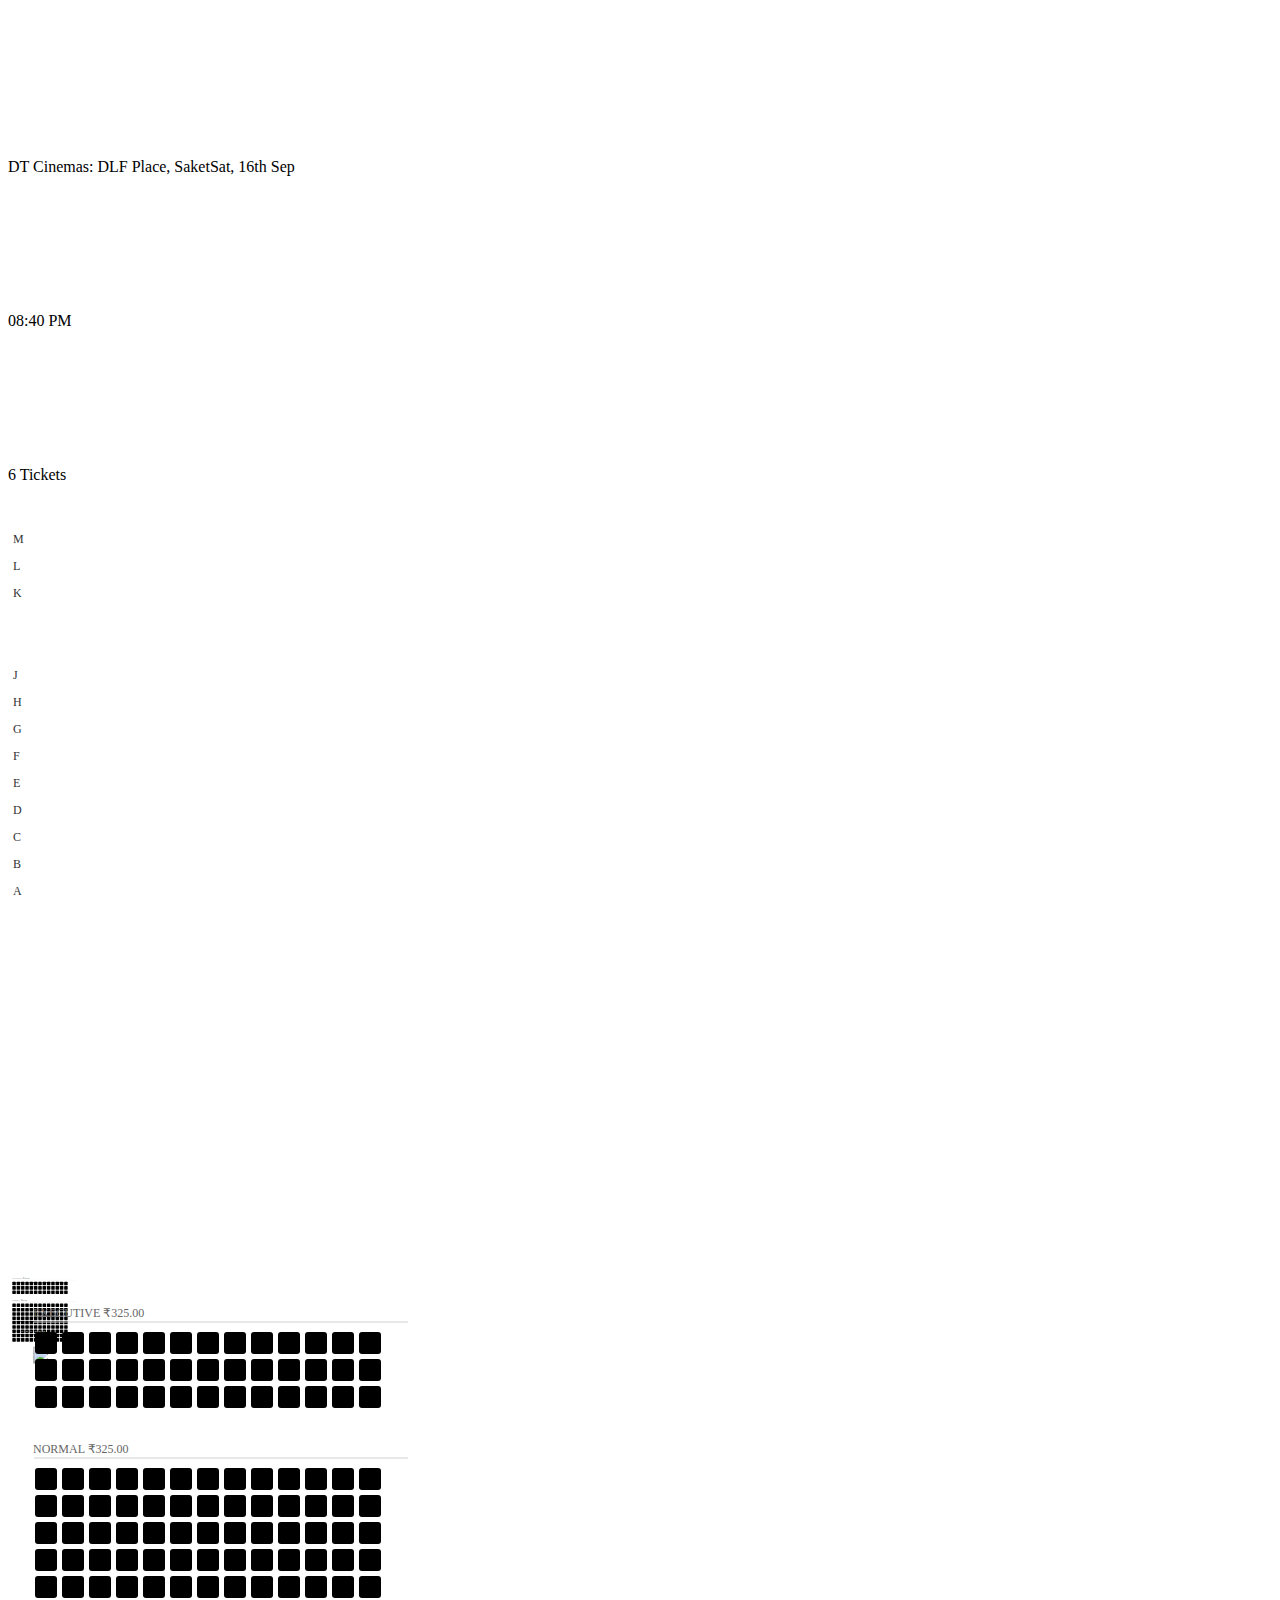
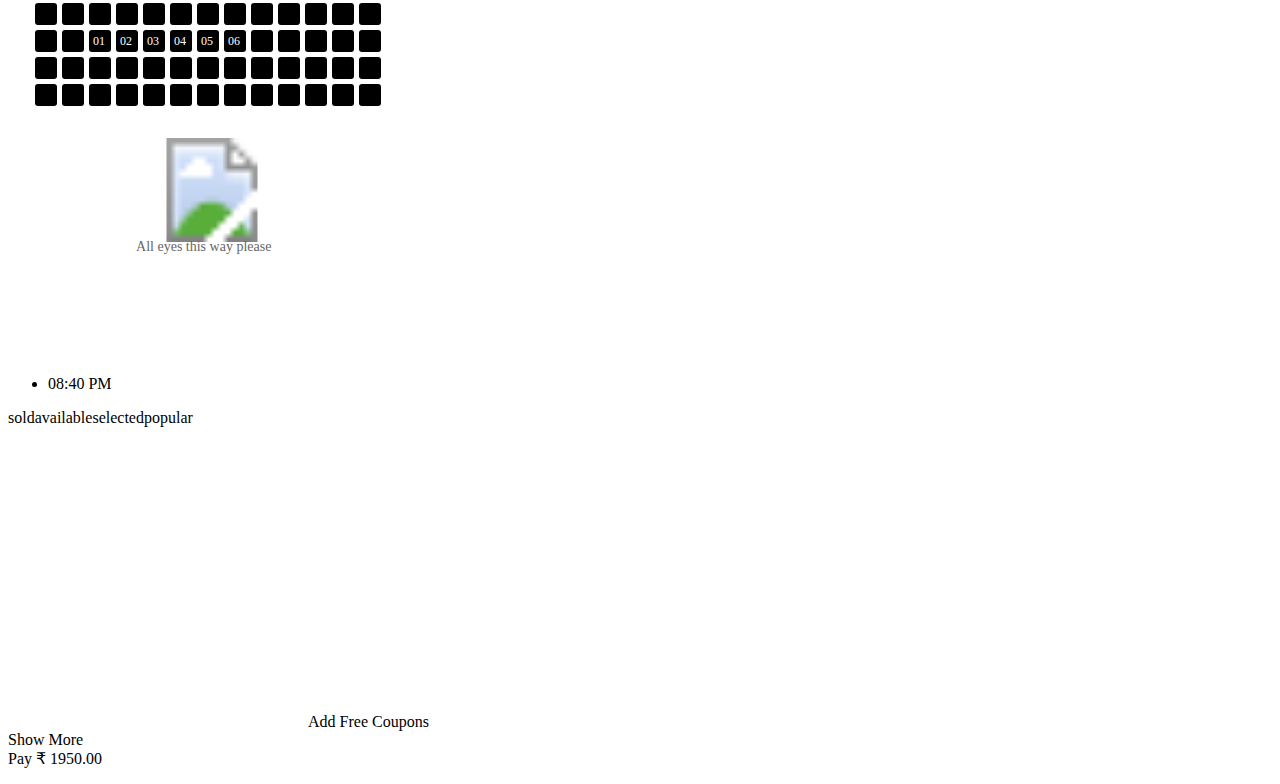
==== one/index.html @ 0345026f "HTML Created" ====
<html data-reactroot="" data-reactid="1" data-react-checksum="-1958688415" class="gr__in_bookmyshow_com"><head data-reactid="2"><title data-reactid="3">American Assassin Movie, Showtimes in Ncr &amp; Online Ticket Booking</title><meta name="keywords" content="American Assassin movie, movie show timings, online tickets, English movies, movies in Ncr" data-reactid="4"><meta name="description" content="Online movie ticket booking for a Action,Thriller film American Assassin with release date, show timings, cinemas &amp; theaters in Ncr on BookMyShow." data-reactid="5"><meta name="viewport" content="width=device-width, height=device-height, initial-scale=1.0, user-scalable=no, minimum-scale=1.0, maximum-scale=1.0" data-reactid="6"><meta name="google-site-verification" content="_uZ97uwua5eM_Wk2SSW-F2wYvZArYdITV6jAatugg00" data-reactid="7"><meta charset="UTF-8" data-reactid="8"><script type="text/javascript" defer="" src="https://d2r1yp2w7bby2u.cloudfront.net/js/a.js"></script><script defer="" src="//www.googletagmanager.com/gtm.js?id=GTM-NJL2Q2Q"></script><script data-reactid="9">(function(a,s,y,n,c,h,i,d,e){s.className+=' '+y;h.start=1*new Date; h.end=i=function()
			{s.className=s.className.replace(RegExp(' ?'+y),'')};
			(a[n]=a[n]||[]).hide=h;setTimeout(function(){i();h.end=null},c);h.timeout=c; })
			(window,document.documentElement,'async-hide','dataLayer',4000, {'GTM-55MRCSJ':true});</script><meta name="mobile-web-app-capable" content="yes" data-reactid="10"><meta name="apple-mobile-web-app-status-bar-style" content="black-translucent" data-reactid="11"><meta name="apple-mobile-web-app-title" content="BookMyShow" data-reactid="12"><meta name="theme-color" content="#333545" data-reactid="13"><meta property="fb:app_id" content="165665113451029" data-reactid="14"><link rel="stylesheet" type="text/css" id="chunk-seatlayoutchunk" href="/chunks/css/seatlayoutchunk.3e99d21cccfb753f07cd.css"><link rel="preconnect" href="//in.bmscdn.com" data-reactid="15"><link rel="preconnect" href="//in.bmscdn.com/m6" data-reactid="16"><link rel="preconnect" href="//fonts.gstatic.com" data-reactid="17"><style data-reactid="18">
				@font-face {font-family: 'Roboto';font-style: normal;font-weight: 300;src: local('Roboto Light'), local('Roboto-Light'), url(https://fonts.gstatic.com/s/roboto/v15/Hgo13k-tfSpn0qi1SFdUfbO3LdcAZYWl9Si6vvxL-qU.woff) format('woff');}
				@font-face {font-family: 'Roboto';font-style: normal; font-weight: 400; src: local('Roboto'), local('Roboto-Regular'), url(https://fonts.gstatic.com/s/roboto/v15/CrYjSnGjrRCn0pd9VQsnFOvvDin1pK8aKteLpeZ5c0A.woff) format('woff');}
				@font-face {font-family: 'Roboto';font-style: normal;font-weight: 500;src: local('Roboto Medium'), local('Roboto-Medium'), url(https://fonts.gstatic.com/s/roboto/v15/RxZJdnzeo3R5zSexge8UUbO3LdcAZYWl9Si6vvxL-qU.woff) format('woff');}
				@font-face {font-family: 'Roboto';font-style: normal;font-weight: 700;src: local('Roboto Bold'), local('Roboto-Bold'), url(https://fonts.gstatic.com/s/roboto/v15/d-6IYplOFocCacKzxwXSOLO3LdcAZYWl9Si6vvxL-qU.woff) format('woff');}
				@font-face {font-family: 'Handlee';font-style: normal;font-weight: 400;src: local('Handlee Regular'), local('Handlee-Regular'), url(https://fonts.gstatic.com/s/handlee/v5/lXdgF9zSHTlhzKRElEhHowLUuEpTyoUstqEm5AMlJo4.woff) format('woff');}
			</style><link rel="stylesheet" type="text/css" href="/chunks/css/app.9d5511a86824ffcafd29.css" data-reactid="19"><style id="chunk-showtimeschunk" charset="UTF-8" data-reactid="20">._touch .format-selector-wrapper .format-selector .featured{width:100%;height:133px;min-width:0;overflow:hidden}._touch .format-selector-wrapper .format-selector .selector-header{text-align:center;font-family:Roboto,sans-serif;margin:0;color:#4a4a4a;font-size:20px;padding:10px;padding-bottom:30px}._touch .format-selector-wrapper .format-selector .options-container{padding:0 12px;overflow:hidden}._touch .format-selector-wrapper .format-selector .options-container .__label{text-transform:uppercase;color:#333;font-size:13px;padding-bottom:10px;margin-left:12px}._touch .format-selector-wrapper .format-selector .options-container .list li{min-height:1px;padding-left:16px/2;padding-right:16px/2;-webkit-box-sizing:border-box;-moz-box-sizing:border-box;box-sizing:border-box;text-align:center;margin-bottom:20px;padding-left:12px;padding-right:12px}@media (min-width:320px) and (max-width:767px){._touch .format-selector-wrapper .format-selector .options-container .list li{width:33.33333333%;float:left}}@media (min-width:768px) and (max-width:991px){._touch .format-selector-wrapper .format-selector .options-container .list li{width:33.33333333%;float:left}}@media (min-width:992px) and (max-width:1279px){._touch .format-selector-wrapper .format-selector .options-container .list li{width:33.33333333%;float:left}}._touch .format-selector-wrapper .format-selector .options-container .list li .__dimension{font-size:14px;border:1px solid #d4d4d4;border-radius:4px;display:block;padding:6px 3px;color:#666}@media (min-width:768px) and (max-width:991px),(min-width:992px) and (max-width:1279px){._touch .format-selector-wrapper .format-selector .featured{min-width:640px;height:auto;width:100%}._touch .format-selector-wrapper .format-selector .selector-header{padding:40px;font-size:40px}._touch .format-selector-wrapper .format-selector .format-icon{width:250px;height:250px}._touch .format-selector-wrapper .format-selector .options-container{padding:40px 35px}._touch .format-selector-wrapper .format-selector .options-container .__label{font-size:26px;padding-bottom:20px}._touch .format-selector-wrapper .format-selector .options-container .list li .__dimension{font-size:28px;padding:14px 7px}}._touch.wrapper-main .lazy-image{background-color:#f5f5f5;background-position:50%;background-repeat:no-repeat;width:100%;height:100%}._touch.wrapper-main .lazy-image .lazy{max-width:100%;max-height:100%;opacity:0}._touch.wrapper-main .lazy-image .lazy.fade-in{-webkit-animation:imageFadeIn .4s forwards;-moz-animation:imageFadeIn .4s forwards;-o-animation:imageFadeIn .4s forwards;animation:imageFadeIn .4s forwards}._touch.wrapper-main .lazy-image.responsive{position:relative}._touch.wrapper-main .lazy-image.responsive .lazy{position:absolute;top:0;left:0;max-height:inherit}@-webkit-keyframes imageFadeIn{to{opacity:1}}@-moz-keyframes imageFadeIn{to{opacity:1}}@-o-keyframes imageFadeIn{to{opacity:1}}@keyframes imageFadeIn{to{opacity:1}}._touch .loader-box{display:-webkit-box;display:-webkit-flex;display:-moz-box;display:-ms-flexbox;display:flex;-webkit-box-orient:vertical;-webkit-box-direction:normal;-webkit-flex-direction:column;-moz-box-orient:vertical;-moz-box-direction:normal;-ms-flex-direction:column;flex-direction:column;-webkit-box-pack:center;-webkit-justify-content:center;-moz-box-pack:center;-ms-flex-pack:center;justify-content:center;-webkit-align-content:center;-ms-flex-line-pack:center;align-content:center;-webkit-box-flex:1;-webkit-flex:1 1 auto;-moz-box-flex:1;-ms-flex:1 1 auto;flex:1 1 auto}._touch .loader-box .loader{-webkit-animation:rotate 1s linear infinite;-moz-animation:rotate 1s linear infinite;-o-animation:rotate 1s linear infinite;animation:rotate 1s linear infinite;background-image:url([data-uri]);-webkit-background-size:contain;background-size:contain;background-repeat:no-repeat;height:46px;width:46px;margin:0 auto}._touch .loader-box .loader.dark{background-image:url([data-uri])}._touch .loader-box.full-height{height:100%;height:100vh}@-webkit-keyframes rotate{0%{-webkit-transform:rotate(0deg);transform:rotate(0deg)}to{-webkit-transform:rotate(1turn);transform:rotate(1turn)}}@-moz-keyframes rotate{0%{-moz-transform:rotate(0deg);transform:rotate(0deg)}to{-moz-transform:rotate(1turn);transform:rotate(1turn)}}@-o-keyframes rotate{0%{-o-transform:rotate(0deg);transform:rotate(0deg)}to{-o-transform:rotate(1turn);transform:rotate(1turn)}}@keyframes rotate{0%{-webkit-transform:rotate(0deg);-moz-transform:rotate(0deg);-o-transform:rotate(0deg);transform:rotate(0deg)}to{-webkit-transform:rotate(1turn);-moz-transform:rotate(1turn);-o-transform:rotate(1turn);transform:rotate(1turn)}}._touch .coach-mark{position:fixed;top:0;left:0;width:100%;height:100%;background-color:transparent;z-index:30}._touch .coach-mark .coach-tip{position:fixed;width:100%;padding:16px;-webkit-animation:shiver 1s forwards;-moz-animation:shiver 1s forwards;-o-animation:shiver 1s forwards;animation:shiver 1s forwards;-webkit-animation-delay:2s;-moz-animation-delay:2s;-o-animation-delay:2s;animation-delay:2s;z-index:50}._touch .coach-mark .coach-tip .message-box{position:relative;width:100%;border-radius:8px;background-color:#333545;padding:12px 16px;text-align:center}._touch .coach-mark .coach-tip .message-box .message{font-size:14px;color:#fff}._touch .coach-mark .coach-tip .message-box .pointer-down,._touch .coach-mark .coach-tip .message-box .pointer-up{position:absolute;width:0;height:0;border-left:10px solid transparent;border-right:10px solid transparent}._touch .coach-mark .coach-tip .message-box .pointer-up{top:-10px;border-bottom:10px solid #333545}._touch .coach-mark .coach-tip .message-box .pointer-down{bottom:-10px;border-top:10px solid #333545}._touch .coach-mark.down .pointer-up,._touch .coach-mark.up .pointer-down{display:none}@-webkit-keyframes shiver{0%{-webkit-transform:translateY(5px);transform:translateY(5px)}20%{-webkit-transform:translateY(-5px);transform:translateY(-5px)}40%{-webkit-transform:translateY(5px);transform:translateY(5px)}60%{-webkit-transform:translateY(-5px);transform:translateY(-5px)}80%{-webkit-transform:translateY(5px);transform:translateY(5px)}to{-webkit-transform:translateY(0);transform:translateY(0)}}@-moz-keyframes shiver{0%{-moz-transform:translateY(5px);transform:translateY(5px)}20%{-moz-transform:translateY(-5px);transform:translateY(-5px)}40%{-moz-transform:translateY(5px);transform:translateY(5px)}60%{-moz-transform:translateY(-5px);transform:translateY(-5px)}80%{-moz-transform:translateY(5px);transform:translateY(5px)}to{-moz-transform:translateY(0);transform:translateY(0)}}@-o-keyframes shiver{0%{-o-transform:translateY(5px);transform:translateY(5px)}20%{-o-transform:translateY(-5px);transform:translateY(-5px)}40%{-o-transform:translateY(5px);transform:translateY(5px)}60%{-o-transform:translateY(-5px);transform:translateY(-5px)}80%{-o-transform:translateY(5px);transform:translateY(5px)}to{-o-transform:translateY(0);transform:translateY(0)}}@keyframes shiver{0%{-webkit-transform:translateY(5px);-moz-transform:translateY(5px);-o-transform:translateY(5px);transform:translateY(5px)}20%{-webkit-transform:translateY(-5px);-moz-transform:translateY(-5px);-o-transform:translateY(-5px);transform:translateY(-5px)}40%{-webkit-transform:translateY(5px);-moz-transform:translateY(5px);-o-transform:translateY(5px);transform:translateY(5px)}60%{-webkit-transform:translateY(-5px);-moz-transform:translateY(-5px);-o-transform:translateY(-5px);transform:translateY(-5px)}80%{-webkit-transform:translateY(5px);-moz-transform:translateY(5px);-o-transform:translateY(5px);transform:translateY(5px)}to{-webkit-transform:translateY(0);-moz-transform:translateY(0);-o-transform:translateY(0);transform:translateY(0)}}._touch .cinema-info-modal{background-color:#fff;margin:20px auto;border-radius:6px;overflow:hidden}._touch .cinema-info-modal .map{width:100%;height:133px;min-width:0;overflow:hidden;background-color:#333}._touch .cinema-info-modal .tap-icon-container{position:relative;display:block;background-color:#ff325a;border-radius:50%;width:56px;height:56px;margin:-28px auto}._touch .cinema-info-modal .tap-icon-container .tap-icon{position:absolute;display:block;width:24px;height:24px;margin:0 auto;top:16px;left:14px}._touch .cinema-info-modal .name-container{margin-top:30px}._touch .cinema-info-modal .name-container .__name{margin:0;color:#333;text-align:center;font-size:14px;font-weight:500;padding:10px 20px 0}._touch .cinema-info-modal .address-container .__address{margin:0;color:#999;text-align:center;font-size:14px;padding:10px 20px}._touch .cinema-info-modal .facilities-container{text-align:center;padding:20px 12px;overflow:hidden}._touch .cinema-info-modal .facilities-container .__title{color:#666;font-size:14px;padding-bottom:20px}._touch .cinema-info-modal .facilities-container .facilities li{min-height:1px;padding-left:16px/2;padding-right:16px/2;-webkit-box-sizing:border-box;-moz-box-sizing:border-box;box-sizing:border-box;text-align:center;margin-bottom:20px;height:48px;padding:0;display:none}@media (min-width:320px) and (max-width:767px){._touch .cinema-info-modal .facilities-container .facilities li{width:33.33333333%;float:left}}@media (min-width:768px) and (max-width:991px){._touch .cinema-info-modal .facilities-container .facilities li{width:33.33333333%;float:left}}@media (min-width:992px) and (max-width:1279px){._touch .cinema-info-modal .facilities-container .facilities li{width:33.33333333%;float:left}}._touch .cinema-info-modal .facilities-container .facilities li .__icon{width:24px;height:24px}._touch .cinema-info-modal .facilities-container .facilities li .__label{display:block;font-size:12px;padding:6px 0;color:#666}._touch .cinema-info-modal .facilities-container.available,._touch .cinema-info-modal .facilities-container .facilities li.show{display:block}@media (min-width:768px) and (max-width:991px),(min-width:992px) and (max-width:1279px){._touch .cinema-info-modal{margin-bottom:180px}._touch .cinema-info-modal .map{height:305px}._touch .cinema-info-modal .tap-icon-container{width:100px;height:100px;margin:-50px auto}._touch .cinema-info-modal .tap-icon-container .tap-icon{width:34px;height:34px;top:35px;left:30px}._touch .cinema-info-modal .address-container{padding:40px}._touch .cinema-info-modal .address-container .__address{font-size:28px}._touch .cinema-info-modal .facilities-container{padding:40px 35px}._touch .cinema-info-modal .facilities-container .__title{font-size:28px;padding-bottom:40px}._touch .cinema-info-modal .facilities-container .facilities li{height:96px;margin-bottom:36px}._touch .cinema-info-modal .facilities-container .facilities li .__icon{width:48px;height:48px}._touch .cinema-info-modal .facilities-container .facilities li .__label{font-size:20px;padding:14px 25px}}._touch .header-wrapper{position:relative;width:100%;background-color:#333545;margin:0;text-align:center;height:56px}._touch .header-wrapper .filter{position:absolute;top:0;right:0}._touch .header-wrapper .filter a{width:56px;height:56px;display:block}._touch .header-wrapper .filter a .filter-icon{width:20px;height:20px;margin:0 auto;margin-top:18px}._touch .header-wrapper .__back{position:absolute;left:0;top:0}._touch .header-wrapper .__back svg{-webkit-user-select:none;-moz-user-select:none;-ms-user-select:none;user-select:none}._touch .header-wrapper .__back svg::-moz-selection{background:none}._touch .header-wrapper .__back svg::selection{background:none}._touch .header-wrapper .__back .back-chevron{position:relative;background-color:#333545;padding:18px 16px;height:56px}._touch .header-wrapper .__back .back-chevron .back-icon{width:13px;height:18px}._touch .header-wrapper .info{color:#fff;font-weight:500;font-size:14px;padding:6px 56px 0 45px;height:100%}._touch .header-wrapper .info .name-section{overflow:hidden;height:22px;margin-top:-2px}._touch .header-wrapper .info .name-section .__name{text-align:center;display:block;font-size:14px;line-height:19px;font-weight:400;line-height:22px;white-space:nowrap;overflow:hidden;-o-text-overflow:ellipsis;text-overflow:ellipsis}._touch .header-wrapper .info .details{overflow:hidden;height:20px;margin-top:2px}._touch .header-wrapper .info .details .label{font-size:11px;line-height:16px;font-weight:400;overflow:hidden;vertical-align:middle;display:inline-block;color:#fff}._touch .header-wrapper .info .details .label .dimension{display:inline-block;border:1px solid rgba(255,225,255,.2);border-radius:3px 0 0 3px;vertical-align:middle;border-right:0;padding:1px 5px}._touch .header-wrapper .info .details .label .language{display:inline-block;border:1px solid rgba(255,225,255,.2);border-radius:0 3px 3px 0;vertical-align:middle;padding:1px 5px}._touch .header-wrapper .info .details .tapinfo{color:#fff;opacity:.7;line-height:19px;font-weight:400}._touch .header-wrapper .info .details .subregion,._touch .header-wrapper .info .details .tapinfo{display:inline-block;vertical-align:middle;overflow:hidden;-o-text-overflow:ellipsis;text-overflow:ellipsis;white-space:nowrap;text-align:center;font-size:14px}._touch .header-wrapper .info .details .subregion{color:#fb365c;margin-left:10px;height:18px;line-height:18px}._touch .header-wrapper .info .details .subregion a{color:#fb365c;display:inline-block;vertical-align:middle;font-size:12px;line-height:16px}._touch .header-wrapper .info .details .subregion a .down-icon{height:18px;width:10px;vertical-align:middle;margin-top:0;margin-left:5px}@media (min-width:768px) and (max-width:991px),(min-width:992px) and (max-width:1279px){._touch .header-wrapper{height:100px;padding:20px 0}._touch .header-wrapper .filter{right:32px;top:34px}._touch .header-wrapper .filter .filter-icon{width:36px;height:36px}._touch .header-wrapper .__back .back-chevron{height:100px;padding:32px 36px}._touch .header-wrapper .__back .back-chevron .back-icon{width:26px;height:36px}._touch .header-wrapper .info{font-size:36px;padding:0 100px}._touch .header-wrapper .info .name-section{height:30px;margin-top:-2px}._touch .header-wrapper .info .name-section .__name{font-size:28px;line-height:30px}._touch .header-wrapper .info .details{height:30px;margin-top:5px}._touch .header-wrapper .info .details .label{font-size:18px;line-height:23px;font-weight:400;vertical-align:top;height:30px}._touch .header-wrapper .info .details .label .dimension,._touch .header-wrapper .info .details .label .language{padding:3px 5px;height:30px}._touch .header-wrapper .info .details .tapinfo{font-size:28px;line-height:39px;font-weight:500;height:36px;line-height:21px}._touch .header-wrapper .info .details .subregion{vertical-align:top;height:30px;font-size:22px;line-height:30px;margin-left:20px}._touch .header-wrapper .info .details .subregion a{font-size:22px;line-height:27px}._touch .header-wrapper .info .details .subregion a .down-icon{width:16px;height:30px;margin-left:10px}}._touch .date-bar{width:100%;-webkit-box-flex:0;-webkit-flex:0 0 56px;-moz-box-flex:0;-ms-flex:0 0 56px;flex:0 0 56px;background-color:#fff;-webkit-box-shadow:0 4px 8px #ebebeb;box-shadow:0 4px 8px #ebebeb;overflow-x:auto;-webkit-overflow-scrolling:touch;z-index:2}._touch .date-bar .date-list{text-align:center;list-style-type:none;white-space:nowrap}._touch .date-bar .date-list .date-item{display:inline-block;text-align:center;position:relative;-webkit-box-sizing:border-box;-moz-box-sizing:border-box;box-sizing:border-box;width:46px;height:56px;padding:8px}._touch .date-bar .date-list .date-item a{color:#333}._touch .date-bar .date-list .date-item .__day{display:block;text-transform:uppercase;font-size:12px;line-height:17px;font-weight:300}._touch .date-bar .date-list .date-item .__date{display:block;font-size:18px;line-height:22px;font-weight:500;margin-top:1px}._touch .date-bar .date-list .date-item.active{background-color:#007cff;color:#fff}._touch .date-bar .date-list .date-item.active .__date,._touch .date-bar .date-list .date-item.active .__day{font-weight:700}._touch .date-bar .date-list .date-item.unavailable{color:#d1d1d1}@media (min-width:768px) and (max-width:991px),(min-width:992px) and (max-width:1279px){._touch .date-bar{top:100px;height:100px}._touch .date-bar .date-list .date-item{padding:12px 32px;height:100px}._touch .date-bar .date-list .date-item .__day{font-size:22px;line-height:33px;font-weight:300}._touch .date-bar .date-list .date-item .__date{font-size:32px;line-height:43px;font-weight:500;margin-top:3px}}._touch .showtimes-wrapper{background-color:#fff;z-index:1;-webkit-box-flex:1;-webkit-flex:1 1 auto;-moz-box-flex:1;-ms-flex:1 1 auto;flex:1 1 auto;overflow-y:auto;-webkit-overflow-scrolling:touch}._touch .showtimes-wrapper .showtimes-card{padding-top:16px;padding-bottom:16px;margin-left:20px;margin-right:20px;border-bottom:1px solid #ebebeb;position:relative}._touch .showtimes-wrapper .showtimes-card .recommended-label{font-size:11px;line-height:16px;font-weight:400;color:#999;text-transform:uppercase;margin-bottom:4px}._touch .showtimes-wrapper .showtimes-card .favourite-heart{width:16px;height:16px;vertical-align:middle;margin-right:8px}._touch .showtimes-wrapper .showtimes-card .__venue{font-size:14px;line-height:19px;font-weight:400}._touch .showtimes-wrapper .showtimes-card .__specifications{font-size:12px;line-height:17px;font-weight:400;color:#999;margin-top:3px}._touch .showtimes-wrapper .showtimes-card .extras{float:right;margin-top:-24px}._touch .showtimes-wrapper .showtimes-card .extras .icon-list{margin-top:24px}._touch .showtimes-wrapper .showtimes-card .extras .icon-list li{float:left;margin-left:3px}._touch .showtimes-wrapper .showtimes-card .extras .icon-list li .__fnb img,._touch .showtimes-wrapper .showtimes-card .extras .icon-list li .__mticket img{width:18px;height:18px}._touch .showtimes-wrapper .showtimes-card .extras .icon-list li .info-box{float:right;text-align:center;border:1px solid #999;border-radius:4px;background-color:#fff;color:#666;padding:0 4px 2px}._touch .showtimes-wrapper .showtimes-card .extras .icon-list li .info-box .__icon{width:12px;height:15px;vertical-align:middle;fill:#666}._touch .showtimes-wrapper .showtimes-card .extras .icon-list li .info-box .__label{font-size:10px;line-height:10px;font-weight:500;vertical-align:middle;margin-left:4px}._touch .showtimes-wrapper .showtimes-card .extras .icon-list li:last-child .__fnb,._touch .showtimes-wrapper .showtimes-card .extras .icon-list li:last-child .__mticket{margin-right:0}._touch .showtimes-wrapper .showtimes-card .time-list{margin-top:10px}._touch .showtimes-wrapper .showtimes-card .time-list li{display:inline-block;overflow:hidden;margin-top:6px;margin-right:7px}._touch .showtimes-wrapper .showtimes-card .time-list li .__time{font-size:11px;line-height:16px;font-weight:400;line-height:15px;display:-webkit-box;display:-webkit-flex;display:-moz-box;display:-ms-flexbox;display:flex;-webkit-box-pack:center;-webkit-justify-content:center;-moz-box-pack:center;-ms-flex-pack:center;justify-content:center;-webkit-box-align:center;-webkit-align-items:center;-moz-box-align:center;-ms-flex-align:center;align-items:center;border-radius:4px;color:#139e6a;border:1px solid #139e6a;background-color:#f9fffd;white-space:nowrap;width:76px;height:34px;-webkit-box-sizing:border-box;-moz-box-sizing:border-box;box-sizing:border-box}._touch .showtimes-wrapper .showtimes-card .time-list li .__time a{color:#139e6a;text-decoration:none}._touch .showtimes-wrapper .showtimes-card .time-list li .__time.filling-fast{color:#ff8b00;border:1px solid #ff8b00;background-color:#fffdf9}._touch .showtimes-wrapper .showtimes-card .time-list li .__time.filling-fast a{color:#ff8b00;text-decoration:none}._touch .showtimes-wrapper .showtimes-card .time-list li .__time.almost-full{color:#ff8b00;border:1px solid #ff8b00;background-color:#fffdf9}._touch .showtimes-wrapper .showtimes-card .time-list li .__time.almost-full a{color:#c82a3f;text-decoration:none}._touch .showtimes-wrapper .showtimes-card .time-list li .__time.disable,._touch .showtimes-wrapper .showtimes-card .time-list li .__time.sold-out{color:#999;border:1px solid #999;background-color:#f5f5f5}._touch .showtimes-wrapper .showtimes-card .time-list li .__time.disable a,._touch .showtimes-wrapper .showtimes-card .time-list li .__time.sold-out a{color:#999;text-decoration:none}._touch .showtimes-wrapper .showtimes-card .time-list li .__time:last-child{margin-right:0}._touch .showtimes-wrapper .showtimes-card .time-list.has-attribute li .__time{padding-bottom:3px}._touch .showtimes-wrapper .showtimes-card .time-list.has-attribute li .__time .attribute{position:absolute;left:50%;-webkit-transform:translateX(-50%);-moz-transform:translateX(-50%);-ms-transform:translateX(-50%);-o-transform:translateX(-50%);transform:translateX(-50%);bottom:0;font-size:8px;font-weight:500;opacity:.6}._touch .showtimes-wrapper .showtimes-card.venue-down .__venue{color:#d1d1d1}._touch .showtimes-wrapper .showtimes-card.venue-down .time-list li .__time{color:#ebebeb;border:1px solid #ebebeb;background-color:#f5f5f5}._touch .showtimes-wrapper .showtimes-card.venue-down .time-list li .__time a{color:#ebebeb;text-decoration:none}@media (min-width:768px) and (max-width:991px),(min-width:992px) and (max-width:1279px){._touch .showtimes-wrapper{margin-top:300px}._touch .showtimes-wrapper .showtimes-card{margin:40px;padding-bottom:80px}._touch .showtimes-wrapper .showtimes-card .__venue{font-size:30px;line-height:42px;font-weight:400}._touch .showtimes-wrapper .showtimes-card .__specifications{font-size:24px;line-height:35px;font-weight:400;margin-top:5px}._touch .showtimes-wrapper .showtimes-card .extras{margin-top:-50px}._touch .showtimes-wrapper .showtimes-card .extras .icon-list{margin-top:44px}._touch .showtimes-wrapper .showtimes-card .extras .icon-list li{margin-left:5px}._touch .showtimes-wrapper .showtimes-card .extras .icon-list li .__fnb img,._touch .showtimes-wrapper .showtimes-card .extras .icon-list li .__mticket img{width:30px;height:30px}._touch .showtimes-wrapper .showtimes-card .extras .icon-list li .info-box{padding:7px}._touch .showtimes-wrapper .showtimes-card .extras .icon-list li .info-box .__icon{width:23px;height:23px}._touch .showtimes-wrapper .showtimes-card .extras .icon-list li .info-box .__label{font-size:18px;line-height:23px;font-weight:400;margin-left:10px}._touch .showtimes-wrapper .showtimes-card .extras .__reco{right:60px;width:36px;height:58px}._touch .showtimes-wrapper .showtimes-card .time-list{margin-top:-16px}._touch .showtimes-wrapper .showtimes-card .time-list li{margin-top:52px;margin-right:16px}._touch .showtimes-wrapper .showtimes-card .time-list li .__time{font-size:24px;line-height:35px;font-weight:400;padding:20px 24px;border-radius:8px}._touch .showtimes-wrapper .showtimes-card:first-child{padding-top:40px}}._touch .showtimes-search{-webkit-box-flex:0;-webkit-flex:0 0 40px;-moz-box-flex:0;-ms-flex:0 0 40px;flex:0 0 40px;width:100%;background-color:#ebebeb;z-index:2;padding:5px}._touch .showtimes-search .search-box{margin-right:85px}._touch .showtimes-search .search-box .input-wrapper{position:relative;margin:0 auto;background-color:#fff;height:30px;border-radius:6px}._touch .showtimes-search .search-box .input-wrapper .search-icon{display:inline-block;width:16px;height:16px;margin:7px 10px 7px 12px;vertical-align:middle}._touch .showtimes-search .search-box .input-wrapper .search-input{font-size:14px;line-height:19px;font-weight:400;display:inline-block;border:none;outline:none;vertical-align:middle;height:30px;width:80%}._touch .showtimes-search .search-box .input-wrapper .close-btn{position:absolute;width:16px;height:16px;right:8px;top:7px}._touch .showtimes-search .filters-box{font-size:14px;line-height:19px;font-weight:400;float:right;text-align:center;height:30px;border-radius:6px;width:75px;padding-top:5px;background-color:#fff;color:#999}._touch .showtimes-search .filters-box .__icon{width:14px;height:14px;vertical-align:middle;position:relative}._touch .showtimes-search .filters-box .__icon .applied{position:absolute;border-radius:50%;width:6px;height:6px;background-color:#ff5754;top:-2px;right:0}._touch .showtimes-search .filters-box .__label{vertical-align:middle;margin-left:4px}@media (min-width:768px) and (max-width:991px),(min-width:992px) and (max-width:1279px){._touch .showtimes-search{top:200px;height:100px;padding:0 39px}._touch .showtimes-search .search-box{margin-right:160px}._touch .showtimes-search .search-box .input-wrapper{height:66px;border-radius:8px}._touch .showtimes-search .search-box .input-wrapper .search-icon{width:30px;height:30px;margin:0 20px}._touch .showtimes-search .search-box .input-wrapper .search-input{font-size:22px;line-height:33px;font-weight:400;height:60px;width:80%}._touch .showtimes-search .search-box .input-wrapper .search-input .close-btn{width:10px;height:10px;right:8px;top:10px}._touch .showtimes-search .filters-box{font-size:22px;line-height:33px;font-weight:400;height:66px;border-radius:8px;margin-top:16px;width:140px;padding:16px 20px}._touch .showtimes-search .filters-box .__icon{width:26px;height:26px}._touch .showtimes-search .filters-box .__icon .applied{width:14px;height:14px;top:-2px;right:0}._touch .showtimes-search .filters-box .__label{margin-left:10px}}._touch .showtimes{padding-top:152px}._touch .showtimes .date-search-wrapper{position:fixed;top:56px;width:100%;z-index:5}._touch .showtimes .no-result-wrapper{padding:40px 16px;background-color:#f5f5f5;-webkit-box-flex:1;-webkit-flex:1 1 auto;-moz-box-flex:1;-ms-flex:1 1 auto;flex:1 1 auto}._touch .showtimes .no-result-wrapper .no-result-container{text-align:center}._touch .showtimes .no-result-wrapper .no-result-container .no-result-img{width:150px;margin:0 auto}._touch .showtimes .no-result-wrapper .no-result-container .text-container .no-result-text{font-size:16px;line-height:20px;font-weight:500;font-family:Roboto,sans-serif;color:#333}</style><link rel="apple-touch-icon" href="//in.bmscdn.com/m6/images/icons/logo-96.png" data-reactid="21"><link rel="apple-touch-icon" sizes="152x152" href="//in.bmscdn.com/m6/images/icons/logo-152.png" data-reactid="22"><link rel="apple-touch-icon" sizes="167x167" href="//in.bmscdn.com/m6/images/icons/logo-167.png" data-reactid="23"><link rel="apple-touch-icon" sizes="180x180" href="//in.bmscdn.com/m6/images/icons/logo-180.png" data-reactid="24"><link rel="icon" sizes="192x192" href="//in.bmscdn.com/m6/images/icons/logo-192.png" data-reactid="25"><link rel="canonical" href="http://in.bookmyshow.com/buytickets/american-assassin-national-capital-region-ncr/movie-ncr-ET00058719-MT/" data-reactid="26"><link rel="manifest" href="/chunks/manifest.json" data-reactid="27"><script data-reactid="28">
			var googletag = googletag || {};
			googletag.cmd = googletag.cmd || [];
			window.svgManifest = {"/chunks/icons/invite-friends-icons.svg":"/chunks/icons/invite-friends-icons-1c38327a.svg","/chunks/icons/language-filter-icons.svg":"/chunks/icons/language-filter-icons-f08ff2c7.svg","/chunks/icons/request-cash-icons.svg":"/chunks/icons/request-cash-icons-1c38327a.svg","/chunks/icons/settings-icons.svg":"/chunks/icons/settings-icons-b42b4a1b.svg","/chunks/icons/add-cash-icons.svg":"/chunks/icons/add-cash-icons-74493855.svg","/chunks/icons/loyalty-onboarding-icons.svg":"/chunks/icons/loyalty-onboarding-icons-bde15bd8.svg","/chunks/icons/login-icons.svg":"/chunks/icons/login-icons-2dd84772.svg","/chunks/icons/fnb-nonbms-icons.svg":"/chunks/icons/fnb-nonbms-icons-de45e720.svg","/chunks/icons/seat-layout-icons.svg":"/chunks/icons/seat-layout-icons-2bdeb09e.svg","/chunks/icons/showtimes-filter-icons.svg":"/chunks/icons/showtimes-filter-icons-8299929d.svg","/chunks/icons/just-for-you-icons.svg":"/chunks/icons/just-for-you-icons-8c7189cb.svg","/chunks/icons/order-summary-icons.svg":"/chunks/icons/order-summary-icons-59ea9e83.svg","/chunks/icons/bottom-bar-icons.svg":"/chunks/icons/bottom-bar-icons-9db54be7.svg","/chunks/icons/send-cash-icons.svg":"/chunks/icons/send-cash-icons-8e05bf7b.svg","/chunks/icons/store-locator-icons.svg":"/chunks/icons/store-locator-icons-11db67ca.svg","/chunks/icons/cinema-icons.svg":"/chunks/icons/cinema-icons-107260e5.svg","/chunks/icons/confirmation-icons.svg":"/chunks/icons/confirmation-icons-dc1cc153.svg","/chunks/icons/review-rating-icons.svg":"/chunks/icons/review-rating-icons-3252bd39.svg","/chunks/icons/quik-pay-icons.svg":"/chunks/icons/quik-pay-icons-98b41e74.svg","/chunks/icons/coupons-icons.svg":"/chunks/icons/coupons-icons-6283b72f.svg","/chunks/icons/wallet-dashboard-icons.svg":"/chunks/icons/wallet-dashboard-icons-287d0844.svg","/chunks/icons/movies-icons.svg":"/chunks/icons/movies-icons-ce694f69.svg","/chunks/icons/title-header-icons.svg":"/chunks/icons/title-header-icons-a3540faa.svg","/chunks/icons/showtimes-icons.svg":"/chunks/icons/showtimes-icons-1310d4c2.svg","/chunks/icons/seat-selector-icons.svg":"/chunks/icons/seat-selector-icons-59ba732d.svg","/chunks/icons/fnb-icons.svg":"/chunks/icons/fnb-icons-b994f881.svg","/chunks/icons/cinema-info-icons.svg":"/chunks/icons/cinema-info-icons-1b41f05a.svg","/chunks/icons/hamburger-icons.svg":"/chunks/icons/hamburger-icons-267577ba.svg","/chunks/icons/search-icons.svg":"/chunks/icons/search-icons-f30c0ce5.svg","/chunks/icons/my-profile-icons.svg":"/chunks/icons/my-profile-icons-bb407c03.svg","/chunks/icons/offers-icons.svg":"/chunks/icons/offers-icons-b96ac5d5.svg","/chunks/icons/payments-icons.svg":"/chunks/icons/payments-icons-ffa8477a.svg","/chunks/icons/regions-icons.svg":"/chunks/icons/regions-icons-46cee604.svg"};
			window.clientIP = '117.205.97.109';

		</script><script src="https://cdnjs.cloudflare.com/ajax/libs/babel-polyfill/6.23.0/polyfill.min.js" integrity="sha256-2nu8qdFj9AM9XRd75EAp3XRGEKiRprWL4hPMhYkj150=" crossorigin="anonymous" data-reactid="29"></script><script type="application/ld+json" data-reactid="30">{
				"@context": "http://schema.org",
				"@type": "WebSite",
				"name" : "BookMyShow",
				"url": "https://in.bookmyshow.com/"
				}</script><script type="application/ld+json" data-reactid="31">  {
								"@context": "http://schema.org",
								"@type": "Organization",
								"url": "https://in.bookmyshow.com/",
								"logo": "https://in.bmscdn.com/bmsin/new/BMS_logo_new.png",
								"name" : "BookMyShow",
								"sameAs" : [
								   "https://www.facebook.com/BookMyShowIN",
								   "http://www.twitter.com/BookMyShow/",
								   "http://www.youtube.com/user/BookMyShow/",
								   "http://pinterest.com/bookmyshow/",
								   "https://plus.google.com/110517543803442814698/",
								   "http://www.linkedin.com/company/bookmyshow/"
								],
								"contactPoint" : [{
													"@type" : "ContactPoint",
													"telephone" : "+9122 6144 5050",
													"contactType" : "customer service",
													"areaServed" : "IN",
													"availableLanguage" : ["English", "Hindi", "Marathi", "Tamil", "Telugu", "Kannada", "Gujarati", "Punjabi"]
												}]
							}</script><script data-reactid="32">window.webpackManifest = {"0":"js/paymentschunk.22723dec64863f4595a4.js","1":"js/movieschunk.54ee4a8b545743a83e18.js","2":"js/ordersummarychunk.d25eec0b808781cf7ffe.js","3":"js/resetchunk.5f2874d567d5a9c918be.js","4":"js/availfffersbycategorychunk.4f2ecaf19140eb21d038.js","5":"js/cinemasfilters.f753428745392ba125ee.js","6":"js/loyaltydashboard.218d40cc09eb5169cb5e.js","7":"js/pagenotfoundchunk.56f910574c3921ca7d55.js","8":"js/seatlayoutchunk.3e99d21cccfb753f07cd.js","9":"js/loyaltycancellation.e5c2c72cfa35e9cd70f4.js","10":"js/purchasehistorychunk.b574b0d7214c9d4f7709.js","11":"js/quikpaychunk.ce67dcbb4752b93ba1b8.js","12":"js/showtimeschunk.33b9d02088b2f88ea6b2.js","13":"js/myprofiledashboardchunk.8a6ec14f0f163beafb78.js","14":"js/walletsendcashchunk.f6d9c01794339e837c9e.js","15":"js/fnbcombovenuepagechunk.aa4c5b1fe72bf99199f7.js","16":"js/otpchunk.0b61c3a2b353d6f9cc70.js","17":"js/searchchunk.0a3912146e2b13ea457a.js","18":"js/venueshowtimeschunk.e57d6d97fc3f0ac19456.js","19":"js/fnbchunk.a804318735bbc01c2840.js","20":"js/availofferschunk.62e5ea47eb6fbbde0259.js","21":"js/walletdashboardchunk.174e309b0e04437d94c1.js","22":"js/walletactivationchunk.74b7246688a5ad4e9d59.js","23":"js/myprofileeditchunk.bb09bed057ed878271ef.js","24":"js/justforyouchunk.9661e7294450fa3cfd37.js","25":"js/loginchunk.fb97855e842e9a38eef0.js","26":"js/walletrequestcashchunk.65b1572dd0eab76cd2b5.js","27":"js/walletaddbankchunk.75e80ae18b3a8215dd64.js","28":"js/regionchunk.ae17689ca86e69e9ac0b.js","29":"js/fnbcomboactivetickets.ec8b72cac0c5010e85fd.js","30":"js/loyaltycoupons.1469250ec98f27280294.js","31":"js/walletstorechunk.cb527ac729ee198a27b8.js","32":"js/settingsviewchunk.1c78f972d251481fb267.js","33":"js/invitefriendschunk.f0e374eaf0761d609677.js","34":"js/loyaltyonboarding.cde02df4f9cd74b37758.js","35":"js/deemedloginchunk.74ceff29533063a62873.js","36":"js/wallettransactionchunk.9d2b75a149d98e2da233.js","37":"js/confirmationchunk.17a8b0a7c04213f5c46d.js","38":"js/walletaddcashchunk.c22213ce7739238c4610.js","39":"js/walletifscchunk.f8a39c85220dfc1523d1.js","40":"js/showtimefilterschunk.58dabc60f8034d0bb48a.js","41":"js/walletbmscreditschunk.1114c11745379356454d.js","42":"js/termsconditionschunk.9d996389da92ddd0dee8.js","43":"js/loyaltycouponsmypicks.72fdf014421805926793.js","44":"js/setpasswordchunk.b4ab62907daa5ba856ab.js","45":"js/moviesfilterschunk.51bcd4b68a07cfec0b78.js","46":"js/subregionchunk.a2339cfda3d4a02ef938.js","47":"js/logincallbackchunk.b9c584096cf15441482d.js","48":"js/walletpayrequestcashchunk.810dc541d3df21db349c.js","49":"js/vendor.678761781f762e0b72d5.js","50":"js/app.9d5511a86824ffcafd29.js","51":"js/fnbnonbms.33368f0d5f040afbea7a.js","52":"js/payments.ea48ce2050738ad23e79.js","53":"js/loyalty.99bbd37f8fd070cc6280.js"}</script><script data-reactid="33">window.assets ={"paymentschunk":{"js":"/js/paymentschunk.22723dec64863f4595a4.js","css":"/css/paymentschunk.22723dec64863f4595a4.css"},"movieschunk":{"js":"/js/movieschunk.54ee4a8b545743a83e18.js","css":"/css/movieschunk.54ee4a8b545743a83e18.css"},"ordersummarychunk":{"js":"/js/ordersummarychunk.d25eec0b808781cf7ffe.js","css":"/css/ordersummarychunk.d25eec0b808781cf7ffe.css"},"resetchunk":{"js":"/js/resetchunk.5f2874d567d5a9c918be.js"},"availfffersbycategorychunk":{"js":"/js/availfffersbycategorychunk.4f2ecaf19140eb21d038.js"},"cinemasfilters":{"js":"/js/cinemasfilters.f753428745392ba125ee.js","css":"/css/cinemasfilters.f753428745392ba125ee.css"},"loyaltydashboard":{"js":"/js/loyaltydashboard.218d40cc09eb5169cb5e.js","css":"/css/loyaltydashboard.218d40cc09eb5169cb5e.css"},"pagenotfoundchunk":{"js":"/js/pagenotfoundchunk.56f910574c3921ca7d55.js"},"seatlayoutchunk":{"js":"/js/seatlayoutchunk.3e99d21cccfb753f07cd.js","css":"/css/seatlayoutchunk.3e99d21cccfb753f07cd.css"},"loyaltycancellation":{"js":"/js/loyaltycancellation.e5c2c72cfa35e9cd70f4.js","css":"/css/loyaltycancellation.e5c2c72cfa35e9cd70f4.css"},"purchasehistorychunk":{"js":"/js/purchasehistorychunk.b574b0d7214c9d4f7709.js","css":"/css/purchasehistorychunk.b574b0d7214c9d4f7709.css"},"quikpaychunk":{"js":"/js/quikpaychunk.ce67dcbb4752b93ba1b8.js","css":"/css/quikpaychunk.ce67dcbb4752b93ba1b8.css"},"showtimeschunk":{"js":"/js/showtimeschunk.33b9d02088b2f88ea6b2.js","css":"/css/showtimeschunk.33b9d02088b2f88ea6b2.css"},"myprofiledashboardchunk":{"js":"/js/myprofiledashboardchunk.8a6ec14f0f163beafb78.js","css":"/css/myprofiledashboardchunk.8a6ec14f0f163beafb78.css"},"walletsendcashchunk":{"js":"/js/walletsendcashchunk.f6d9c01794339e837c9e.js","css":"/css/walletsendcashchunk.f6d9c01794339e837c9e.css"},"fnbcombovenuepagechunk":{"js":"/js/fnbcombovenuepagechunk.aa4c5b1fe72bf99199f7.js","css":"/css/fnbcombovenuepagechunk.aa4c5b1fe72bf99199f7.css"},"otpchunk":{"js":"/js/otpchunk.0b61c3a2b353d6f9cc70.js","css":"/css/otpchunk.0b61c3a2b353d6f9cc70.css"},"searchchunk":{"js":"/js/searchchunk.0a3912146e2b13ea457a.js","css":"/css/searchchunk.0a3912146e2b13ea457a.css"},"venueshowtimeschunk":{"js":"/js/venueshowtimeschunk.e57d6d97fc3f0ac19456.js","css":"/css/venueshowtimeschunk.e57d6d97fc3f0ac19456.css"},"fnbchunk":{"js":"/js/fnbchunk.a804318735bbc01c2840.js","css":"/css/fnbchunk.a804318735bbc01c2840.css"},"availofferschunk":{"js":"/js/availofferschunk.62e5ea47eb6fbbde0259.js","css":"/css/availofferschunk.62e5ea47eb6fbbde0259.css"},"walletdashboardchunk":{"js":"/js/walletdashboardchunk.174e309b0e04437d94c1.js","css":"/css/walletdashboardchunk.174e309b0e04437d94c1.css"},"walletactivationchunk":{"js":"/js/walletactivationchunk.74b7246688a5ad4e9d59.js","css":"/css/walletactivationchunk.74b7246688a5ad4e9d59.css"},"myprofileeditchunk":{"js":"/js/myprofileeditchunk.bb09bed057ed878271ef.js","css":"/css/myprofileeditchunk.bb09bed057ed878271ef.css"},"justforyouchunk":{"js":"/js/justforyouchunk.9661e7294450fa3cfd37.js","css":"/css/justforyouchunk.9661e7294450fa3cfd37.css"},"loginchunk":{"js":"/js/loginchunk.fb97855e842e9a38eef0.js","css":"/css/loginchunk.fb97855e842e9a38eef0.css"},"walletrequestcashchunk":{"js":"/js/walletrequestcashchunk.65b1572dd0eab76cd2b5.js","css":"/css/walletrequestcashchunk.65b1572dd0eab76cd2b5.css"},"walletaddbankchunk":{"js":"/js/walletaddbankchunk.75e80ae18b3a8215dd64.js","css":"/css/walletaddbankchunk.75e80ae18b3a8215dd64.css"},"regionchunk":{"js":"/js/regionchunk.ae17689ca86e69e9ac0b.js","css":"/css/regionchunk.ae17689ca86e69e9ac0b.css"},"fnbcomboactivetickets":{"js":"/js/fnbcomboactivetickets.ec8b72cac0c5010e85fd.js","css":"/css/fnbcomboactivetickets.ec8b72cac0c5010e85fd.css"},"loyaltycoupons":{"js":"/js/loyaltycoupons.1469250ec98f27280294.js","css":"/css/loyaltycoupons.1469250ec98f27280294.css"},"walletstorechunk":{"js":"/js/walletstorechunk.cb527ac729ee198a27b8.js","css":"/css/walletstorechunk.cb527ac729ee198a27b8.css"},"settingsviewchunk":{"js":"/js/settingsviewchunk.1c78f972d251481fb267.js","css":"/css/settingsviewchunk.1c78f972d251481fb267.css"},"invitefriendschunk":{"js":"/js/invitefriendschunk.f0e374eaf0761d609677.js","css":"/css/invitefriendschunk.f0e374eaf0761d609677.css"},"loyaltyonboarding":{"js":"/js/loyaltyonboarding.cde02df4f9cd74b37758.js","css":"/css/loyaltyonboarding.cde02df4f9cd74b37758.css"},"deemedloginchunk":{"js":"/js/deemedloginchunk.74ceff29533063a62873.js","css":"/css/deemedloginchunk.74ceff29533063a62873.css"},"wallettransactionchunk":{"js":"/js/wallettransactionchunk.9d2b75a149d98e2da233.js","css":"/css/wallettransactionchunk.9d2b75a149d98e2da233.css"},"confirmationchunk":{"js":"/js/confirmationchunk.17a8b0a7c04213f5c46d.js","css":"/css/confirmationchunk.17a8b0a7c04213f5c46d.css"},"walletaddcashchunk":{"js":"/js/walletaddcashchunk.c22213ce7739238c4610.js","css":"/css/walletaddcashchunk.c22213ce7739238c4610.css"},"walletifscchunk":{"js":"/js/walletifscchunk.f8a39c85220dfc1523d1.js","css":"/css/walletifscchunk.f8a39c85220dfc1523d1.css"},"showtimefilterschunk":{"js":"/js/showtimefilterschunk.58dabc60f8034d0bb48a.js","css":"/css/showtimefilterschunk.58dabc60f8034d0bb48a.css"},"walletbmscreditschunk":{"js":"/js/walletbmscreditschunk.1114c11745379356454d.js","css":"/css/walletbmscreditschunk.1114c11745379356454d.css"},"termsconditionschunk":{"js":"/js/termsconditionschunk.9d996389da92ddd0dee8.js","css":"/css/termsconditionschunk.9d996389da92ddd0dee8.css"},"loyaltycouponsmypicks":{"js":"/js/loyaltycouponsmypicks.72fdf014421805926793.js","css":"/css/loyaltycouponsmypicks.72fdf014421805926793.css"},"setpasswordchunk":{"js":"/js/setpasswordchunk.b4ab62907daa5ba856ab.js"},"moviesfilterschunk":{"js":"/js/moviesfilterschunk.51bcd4b68a07cfec0b78.js","css":"/css/moviesfilterschunk.51bcd4b68a07cfec0b78.css"},"subregionchunk":{"js":"/js/subregionchunk.a2339cfda3d4a02ef938.js"},"logincallbackchunk":{"js":"/js/logincallbackchunk.b9c584096cf15441482d.js","css":"/css/logincallbackchunk.b9c584096cf15441482d.css"},"walletpayrequestcashchunk":{"js":"/js/walletpayrequestcashchunk.810dc541d3df21db349c.js"},"vendor":{"js":"/js/vendor.678761781f762e0b72d5.js"},"app":{"js":"/js/app.9d5511a86824ffcafd29.js","css":"/css/app.9d5511a86824ffcafd29.css"},"fnbnonbms":{"js":"/js/fnbnonbms.33368f0d5f040afbea7a.js","css":"/css/fnbnonbms.33368f0d5f040afbea7a.css"},"payments":{"js":"/js/payments.ea48ce2050738ad23e79.js","css":"/css/payments.ea48ce2050738ad23e79.css"},"loyalty":{"js":"/js/loyalty.99bbd37f8fd070cc6280.js","css":"/css/loyalty.99bbd37f8fd070cc6280.css"},"manifest":{"js":"/js/manifest.c9ab9400114abb833a24.js"},"cdnPath":"//in.bmscdn.com/m6/assets","sitePath":"/chunks"}</script><script type="text/javascript" charset="utf-8" async="" src="/chunks/js/showtimeschunk.33b9d02088b2f88ea6b2.js"></script><script type="text/javascript" src="https://wzrkt.com/a?t=73&amp;type=page&amp;d=N4IglgJiBcIEoGkAsBaJB2OKCcAOBAWiADQgDmMIEAhgKYCsAbLerrdugMxIDGAjOgBG1Qbm6CAZozqNO9AAzySIAM4w%2BC%2BkwzpGpAA4VoSUj0OUAFgBcr%2BldAD0DsADsAdIID2ngNYBbAE8VC08AdzceTz8HQQBXAKswHh9aKxUHaj9aACck6hcUahUVIpVXFBdqRM9KgBsUHmp9MCtqeuzaMjAaip5shz9PADcwWl7slABRABVFeXpcdD5sFABZaYcAJnkBeWw%2BRgBiAEIVWira6gDPWKtlAHUCRAB9AGEAQVWABRhQDXmkDtlpt1KRQn4eOoAL5QoAA%3D%3D&amp;i=1505564989&amp;sn=0&amp;gc=dae56e78e9734c17bab834bf6ae63500&amp;arp=N4Ig1g%2BgdiBcDaBdANCAVtOAGVBLTsOIAJhAC4DO2qxAFtgL5AA%3D&amp;r=1505564989803&amp;rn=1" rel="nofollow" async=""></script><script type="text/javascript" charset="utf-8" async="" src="/chunks/js/seatlayoutchunk.3e99d21cccfb753f07cd.js"></script><script type="text/javascript" src="https://wzrkt.com/a?t=73&amp;type=push&amp;d=N4IgLgngDgpiBcIYDcYDswgDROWAcgIYC2ciAyjADYwDGYMAJgAQDOAFgPYDuYAlqWwgA6gC0ASgGkA%2BgGEAggFkACglABGAKwAGTQBZt69QE4ATAnU5uxWhYC%2BOFGAAihMITUhlAJ06MArvQAks4IIACiACraMZoAHADsJkLhqBjMkdBkIIqRKWlgzESCiPKk3ny0hGjM8qyshPV8NQAU8gCUQgBq6P4wRSTZzpHMss0wxI3wzM4AMgBizMpUhLQwWMzkhADWMJg4PWh9zADmvv5QYbJByuRCAOLo3tny9HycaAA%2BkewVVDTeISzaonfyEE7ZcJoE5UPgcIRBVjMWacE4QljNML4ThCShND7MEJhdR6PSJITyKBQWh%2BbLCcIAIS65hwynB2QARv4IPxaLswKwQA4QHxGGEpHoALR6BLiSXGOKSURCE5hRiEGCaABsMAScRgxgSAGY9LR1AkOYQOXETRyAGZajVao06bRCQXwLS6bUyhJanBQVXwPR2IAAA%3D&amp;i=1505564990&amp;sn=0&amp;gc=dae56e78e9734c17bab834bf6ae63500&amp;arp=N4Ig1g%2BgdiBcDaBdANCAVtOAGVBLTsOIAJhAC4DO2qxAFtgL5AA%3D&amp;r=1505564990993&amp;rn=2" rel="nofollow" async=""></script></head><body data-reactid="34" data-gr-c-s-loaded="true"><div data-reactid="35">
		<div style="display:none" itemscope="" itemtype="http://schema.org/Movie">
			<div itemprop="dateCreated" content="2017-09-15"> </div>
			<h1 itemprop="name">American Assassin (A)</h1>
			<div itemprop="URL" content="https://in.bookmyshow.com//buytickets/american-assassin-national-capital-region-ncr/movie-ncr-ET00058719-MT/">
				<span itemprop="description">Online movie ticket booking for a Action,Thriller film American Assassin with release date, show timings, cinemas &amp; theaters in Ncr on BookMyShow.</span>
				<div itemprop="inLanguage" content="English"> </div>
				<div itemprop="Genre" content="Action"> </div>
<div itemprop="Genre" content="Thriller"> </div>
				<img itemprop="image" src="https://in.bmscdn.com/events/showcasesynopsis/ET00058719.jpg" alt="American Assassin (A) - Action,Thriller 2017 - BookMyShow">
				
		<div itemprop="director" itemscope="" itemtype="http://schema.org/Person">
			<span itemprop="name">Michael Cuesta</span>
			<span itemprop="URL" content="https://in.bookmyshow.com/person/michael-cuesta/1048627"> </span>
			<span itemprop="image" content="https://in.bmscdn.com/Artist/1048627.jpg"> </span>
		</div>
			</div>
		</div></div><noscript data-reactid="36">&lt;iframe src='//www.googletagmanager.com/ns.html?id=GTM-NJL2Q2Q'
		height='0' width='0' style='display:none;visibility:hidden'&gt;&lt;/iframe&gt;</noscript><script data-reactid="37">(function(w,d,s,l,i){w[l]=w[l]||[];w[l].push({'gtm.start':
			new Date().getTime(),event:'gtm.js'});var f=d.getElementsByTagName(s)[0],
			j=d.createElement(s),dl=l!='dataLayer'?'&l='+l:'';j.async=false;j.defer=true;j.src=
			'//www.googletagmanager.com/gtm.js?id='+i+dl;f.parentNode.insertBefore(j,f);
			})(window,document,'script','dataLayer','GTM-NJL2Q2Q');</script><div id="super-wrapper" class="wrapper-main _touch" data-reactid="38"><div data-reactroot="" data-reactid="1"><div data-reactid="2"><div class="react-redux-modal" data-reactid="3"><div class="rr-modals" data-reactid="4"></div></div><div class="super-container" id="super-container" data-reactid="5"><div class="indeterminate-loader none" data-reactid="6"><div class="pseudo-header" data-reactid="7"></div><div class="progress-line" data-reactid="8"></div><div class="pseudo-page" data-reactid="9"></div></div><!-- react-empty: 10 --><div class="seat-layout-wrapper container-wrapper " id="seat-layout-wrapper"><div class="header" id="header"><div class="seat-layout-header-wrapper"><div class="__back"><div class="back-chevron"><span class="back-icon __icon"><svg><use xmlns:xlink="http://www.w3.org/1999/xlink" xlink:href="/chunks/icons/seat-layout-icons-2bdeb09e.svg#icon-back-arrow"></use></svg></span></div></div><div class="title-container"><span class="__title">DT Cinemas: DLF Place, Saket</span><span class="__date">Sat, 16th Sep</span></div></div></div><div><div class="showtime-options"><div class="option-wrapper"><span class="option-label">08:40 PM</span><span class="option-edit-icon"><svg><use xmlns:xlink="http://www.w3.org/1999/xlink" xlink:href="/chunks/icons/seat-layout-icons-2bdeb09e.svg#icon-edit"></use></svg></span></div><div class="option-wrapper"><span class="option-label">6 Tickets</span><span class="option-edit-icon"><svg><use xmlns:xlink="http://www.w3.org/1999/xlink" xlink:href="/chunks/icons/seat-layout-icons-2bdeb09e.svg#icon-edit"></use></svg></span></div></div></div><div class="seat-layout-panel"><div class="seat-layout-content"><div class="row-labels-bar" style="height:681.6000366210938px"><svg width="20px" height="681.6000366210938px"><g id="labelsGrp"><text x="5" y="59" fill="#333" font-size="12px" class="text-label">M</text><text x="5" y="86" fill="#333" font-size="12px" class="text-label">L</text><text x="5" y="113" fill="#333" font-size="12px" class="text-label">K</text><text x="5" y="195" fill="#333" font-size="12px" class="text-label">J</text><text x="5" y="222" fill="#333" font-size="12px" class="text-label">H</text><text x="5" y="249" fill="#333" font-size="12px" class="text-label">G</text><text x="5" y="276" fill="#333" font-size="12px" class="text-label">F</text><text x="5" y="303" fill="#333" font-size="12px" class="text-label">E</text><text x="5" y="330" fill="#333" font-size="12px" class="text-label">D</text><text x="5" y="357" fill="#333" font-size="12px" class="text-label">C</text><text x="5" y="384" fill="#333" font-size="12px" class="text-label">B</text><text x="5" y="411" fill="#333" font-size="12px" class="text-label">A</text></g></svg></div><div class="minimap-container" style="width:88px;height:111.5px;min-height:106.93333943684895px"><div class="box" style="width:66.66666666666667px;height:106.93333943684895px"></div><div class="minimap" style="width:68px;height:91.5px"><svg id="mini-svg" width="68" height="91.5"><g id="mini-grp" transform="scale(0.16)"><text font-size="12px" fill="#666" x="25" y="40">EXECUTIVE ₹325.00</text><line class="area-line" x1="26" x2="438" y1="45" y2="45" stroke="#D1D1D1" stroke-width="1"></line><rect width="22" height="22" x="27" y="55" rx="3" ry="3" class="seat blocked"></rect><rect width="22" height="22" x="54" y="55" rx="3" ry="3" class="seat blocked"></rect><rect width="22" height="22" x="81" y="55" rx="3" ry="3" class="seat blocked"></rect><rect width="22" height="22" x="108" y="55" rx="3" ry="3" class="seat blocked"></rect><rect width="22" height="22" x="135" y="55" rx="3" ry="3" class="seat blocked"></rect><rect width="22" height="22" x="162" y="55" rx="3" ry="3" class="seat blocked"></rect><rect width="22" height="22" x="189" y="55" rx="3" ry="3" class="seat blocked"></rect><rect width="22" height="22" x="216" y="55" rx="3" ry="3" class="seat blocked"></rect><rect width="22" height="22" x="243" y="55" rx="3" ry="3" class="seat blocked"></rect><rect width="22" height="22" x="270" y="55" rx="3" ry="3" class="seat blocked"></rect><rect width="22" height="22" x="297" y="55" rx="3" ry="3" class="seat blocked"></rect><rect width="22" height="22" x="324" y="55" rx="3" ry="3" class="seat blocked"></rect><rect width="22" height="22" x="351" y="55" rx="3" ry="3" class="seat blank"></rect><rect width="22" height="22" x="27" y="82" rx="3" ry="3" class="seat blank"></rect><rect width="22" height="22" x="54" y="82" rx="3" ry="3" class="seat blank"></rect><rect width="22" height="22" x="81" y="82" rx="3" ry="3" class="seat blocked"></rect><rect width="22" height="22" x="108" y="82" rx="3" ry="3" class="seat blocked"></rect><rect width="22" height="22" x="135" y="82" rx="3" ry="3" class="seat blocked"></rect><rect width="22" height="22" x="162" y="82" rx="3" ry="3" class="seat blocked"></rect><rect width="22" height="22" x="189" y="82" rx="3" ry="3" class="seat blocked"></rect><rect width="22" height="22" x="216" y="82" rx="3" ry="3" class="seat blocked"></rect><rect width="22" height="22" x="243" y="82" rx="3" ry="3" class="seat blocked"></rect><rect width="22" height="22" x="270" y="82" rx="3" ry="3" class="seat blocked"></rect><rect width="22" height="22" x="297" y="82" rx="3" ry="3" class="seat available"></rect><rect width="22" height="22" x="324" y="82" rx="3" ry="3" class="seat blocked"></rect><rect width="22" height="22" x="351" y="82" rx="3" ry="3" class="seat blocked"></rect><rect width="22" height="22" x="27" y="109" rx="3" ry="3" class="seat blank"></rect><rect width="22" height="22" x="54" y="109" rx="3" ry="3" class="seat blank"></rect><rect width="22" height="22" x="81" y="109" rx="3" ry="3" class="seat blocked"></rect><rect width="22" height="22" x="108" y="109" rx="3" ry="3" class="seat blocked"></rect><rect width="22" height="22" x="135" y="109" rx="3" ry="3" class="seat blocked"></rect><rect width="22" height="22" x="162" y="109" rx="3" ry="3" class="seat blocked"></rect><rect width="22" height="22" x="189" y="109" rx="3" ry="3" class="seat blocked"></rect><rect width="22" height="22" x="216" y="109" rx="3" ry="3" class="seat available"></rect><rect width="22" height="22" x="243" y="109" rx="3" ry="3" class="seat available"></rect><rect width="22" height="22" x="270" y="109" rx="3" ry="3" class="seat blocked"></rect><rect width="22" height="22" x="297" y="109" rx="3" ry="3" class="seat blocked"></rect><rect width="22" height="22" x="324" y="109" rx="3" ry="3" class="seat blocked"></rect><rect width="22" height="22" x="351" y="109" rx="3" ry="3" class="seat blocked"></rect><text font-size="12px" fill="#666" x="25" y="176">NORMAL ₹325.00</text><line class="area-line" x1="26" x2="438" y1="181" y2="181" stroke="#D1D1D1" stroke-width="1"></line><rect width="22" height="22" x="27" y="191" rx="3" ry="3" class="seat blank"></rect><rect width="22" height="22" x="54" y="191" rx="3" ry="3" class="seat blank"></rect><rect width="22" height="22" x="81" y="191" rx="3" ry="3" class="seat blocked"></rect><rect width="22" height="22" x="108" y="191" rx="3" ry="3" class="seat blocked"></rect><rect width="22" height="22" x="135" y="191" rx="3" ry="3" class="seat available"></rect><rect width="22" height="22" x="162" y="191" rx="3" ry="3" class="seat blocked"></rect><rect width="22" height="22" x="189" y="191" rx="3" ry="3" class="seat blocked"></rect><rect width="22" height="22" x="216" y="191" rx="3" ry="3" class="seat blocked"></rect><rect width="22" height="22" x="243" y="191" rx="3" ry="3" class="seat blocked"></rect><rect width="22" height="22" x="270" y="191" rx="3" ry="3" class="seat blocked"></rect><rect width="22" height="22" x="297" y="191" rx="3" ry="3" class="seat available"></rect><rect width="22" height="22" x="324" y="191" rx="3" ry="3" class="seat available"></rect><rect width="22" height="22" x="351" y="191" rx="3" ry="3" class="seat available"></rect><rect width="22" height="22" x="27" y="218" rx="3" ry="3" class="seat blank"></rect><rect width="22" height="22" x="54" y="218" rx="3" ry="3" class="seat blank"></rect><rect width="22" height="22" x="81" y="218" rx="3" ry="3" class="seat blocked"></rect><rect width="22" height="22" x="108" y="218" rx="3" ry="3" class="seat blocked"></rect><rect width="22" height="22" x="135" y="218" rx="3" ry="3" class="seat blocked"></rect><rect width="22" height="22" x="162" y="218" rx="3" ry="3" class="seat blocked"></rect><rect width="22" height="22" x="189" y="218" rx="3" ry="3" class="seat blocked"></rect><rect width="22" height="22" x="216" y="218" rx="3" ry="3" class="seat blocked"></rect><rect width="22" height="22" x="243" y="218" rx="3" ry="3" class="seat blocked"></rect><rect width="22" height="22" x="270" y="218" rx="3" ry="3" class="seat blocked"></rect><rect width="22" height="22" x="297" y="218" rx="3" ry="3" class="seat blocked"></rect><rect width="22" height="22" x="324" y="218" rx="3" ry="3" class="seat blocked"></rect><rect width="22" height="22" x="351" y="218" rx="3" ry="3" class="seat blocked"></rect><rect width="22" height="22" x="27" y="245" rx="3" ry="3" class="seat blank"></rect><rect width="22" height="22" x="54" y="245" rx="3" ry="3" class="seat blank"></rect><rect width="22" height="22" x="81" y="245" rx="3" ry="3" class="seat blocked"></rect><rect width="22" height="22" x="108" y="245" rx="3" ry="3" class="seat blocked"></rect><rect width="22" height="22" x="135" y="245" rx="3" ry="3" class="seat available"></rect><rect width="22" height="22" x="162" y="245" rx="3" ry="3" class="seat blocked"></rect><rect width="22" height="22" x="189" y="245" rx="3" ry="3" class="seat blocked"></rect><rect width="22" height="22" x="216" y="245" rx="3" ry="3" class="seat blocked"></rect><rect width="22" height="22" x="243" y="245" rx="3" ry="3" class="seat blocked"></rect><rect width="22" height="22" x="270" y="245" rx="3" ry="3" class="seat blocked"></rect><rect width="22" height="22" x="297" y="245" rx="3" ry="3" class="seat available"></rect><rect width="22" height="22" x="324" y="245" rx="3" ry="3" class="seat available"></rect><rect width="22" height="22" x="351" y="245" rx="3" ry="3" class="seat available"></rect><rect width="22" height="22" x="27" y="272" rx="3" ry="3" class="seat blank"></rect><rect width="22" height="22" x="54" y="272" rx="3" ry="3" class="seat blank"></rect><rect width="22" height="22" x="81" y="272" rx="3" ry="3" class="seat available"></rect><rect width="22" height="22" x="108" y="272" rx="3" ry="3" class="seat available"></rect><rect width="22" height="22" x="135" y="272" rx="3" ry="3" class="seat available"></rect><rect width="22" height="22" x="162" y="272" rx="3" ry="3" class="seat blocked"></rect><rect width="22" height="22" x="189" y="272" rx="3" ry="3" class="seat blocked"></rect><rect width="22" height="22" x="216" y="272" rx="3" ry="3" class="seat blocked"></rect><rect width="22" height="22" x="243" y="272" rx="3" ry="3" class="seat blocked"></rect><rect width="22" height="22" x="270" y="272" rx="3" ry="3" class="seat blocked"></rect><rect width="22" height="22" x="297" y="272" rx="3" ry="3" class="seat available"></rect><rect width="22" height="22" x="324" y="272" rx="3" ry="3" class="seat available"></rect><rect width="22" height="22" x="351" y="272" rx="3" ry="3" class="seat available"></rect><rect width="22" height="22" x="27" y="299" rx="3" ry="3" class="seat blank"></rect><rect width="22" height="22" x="54" y="299" rx="3" ry="3" class="seat blank"></rect><rect width="22" height="22" x="81" y="299" rx="3" ry="3" class="seat available"></rect><rect width="22" height="22" x="108" y="299" rx="3" ry="3" class="seat available"></rect><rect width="22" height="22" x="135" y="299" rx="3" ry="3" class="seat available"></rect><rect width="22" height="22" x="162" y="299" rx="3" ry="3" class="seat available"></rect><rect width="22" height="22" x="189" y="299" rx="3" ry="3" class="seat available"></rect><rect width="22" height="22" x="216" y="299" rx="3" ry="3" class="seat available"></rect><rect width="22" height="22" x="243" y="299" rx="3" ry="3" class="seat available"></rect><rect width="22" height="22" x="270" y="299" rx="3" ry="3" class="seat available"></rect><rect width="22" height="22" x="297" y="299" rx="3" ry="3" class="seat available"></rect><rect width="22" height="22" x="324" y="299" rx="3" ry="3" class="seat available"></rect><rect width="22" height="22" x="351" y="299" rx="3" ry="3" class="seat available"></rect><rect width="22" height="22" x="27" y="326" rx="3" ry="3" class="seat blank"></rect><rect width="22" height="22" x="54" y="326" rx="3" ry="3" class="seat blank"></rect><rect width="22" height="22" x="81" y="326" rx="3" ry="3" class="seat available"></rect><rect width="22" height="22" x="108" y="326" rx="3" ry="3" class="seat available"></rect><rect width="22" height="22" x="135" y="326" rx="3" ry="3" class="seat available"></rect><rect width="22" height="22" x="162" y="326" rx="3" ry="3" class="seat available"></rect><rect width="22" height="22" x="189" y="326" rx="3" ry="3" class="seat available"></rect><rect width="22" height="22" x="216" y="326" rx="3" ry="3" class="seat available"></rect><rect width="22" height="22" x="243" y="326" rx="3" ry="3" class="seat available"></rect><rect width="22" height="22" x="270" y="326" rx="3" ry="3" class="seat available"></rect><rect width="22" height="22" x="297" y="326" rx="3" ry="3" class="seat available"></rect><rect width="22" height="22" x="324" y="326" rx="3" ry="3" class="seat available"></rect><rect width="22" height="22" x="351" y="326" rx="3" ry="3" class="seat available"></rect><rect width="22" height="22" x="27" y="353" rx="3" ry="3" class="seat blank"></rect><rect width="22" height="22" x="54" y="353" rx="3" ry="3" class="seat blank"></rect><rect width="22" height="22" x="81" y="353" rx="3" ry="3" class="seat selected"></rect><text x="85" y="368" font-size="12px" class="seat-number" fill="#fff">01</text><rect width="22" height="22" x="108" y="353" rx="3" ry="3" class="seat selected"></rect><text x="112" y="368" font-size="12px" class="seat-number" fill="#fff">02</text><rect width="22" height="22" x="135" y="353" rx="3" ry="3" class="seat selected"></rect><text x="139" y="368" font-size="12px" class="seat-number" fill="#fff">03</text><rect width="22" height="22" x="162" y="353" rx="3" ry="3" class="seat selected"></rect><text x="166" y="368" font-size="12px" class="seat-number" fill="#fff">04</text><rect width="22" height="22" x="189" y="353" rx="3" ry="3" class="seat selected"></rect><text x="193" y="368" font-size="12px" class="seat-number" fill="#fff">05</text><rect width="22" height="22" x="216" y="353" rx="3" ry="3" class="seat selected"></rect><text x="220" y="368" font-size="12px" class="seat-number" fill="#fff">06</text><rect width="22" height="22" x="243" y="353" rx="3" ry="3" class="seat available"></rect><rect width="22" height="22" x="270" y="353" rx="3" ry="3" class="seat available"></rect><rect width="22" height="22" x="297" y="353" rx="3" ry="3" class="seat available"></rect><rect width="22" height="22" x="324" y="353" rx="3" ry="3" class="seat available"></rect><rect width="22" height="22" x="351" y="353" rx="3" ry="3" class="seat available"></rect><rect width="22" height="22" x="27" y="380" rx="3" ry="3" class="seat blank"></rect><rect width="22" height="22" x="54" y="380" rx="3" ry="3" class="seat blank"></rect><rect width="22" height="22" x="81" y="380" rx="3" ry="3" class="seat available"></rect><rect width="22" height="22" x="108" y="380" rx="3" ry="3" class="seat available"></rect><rect width="22" height="22" x="135" y="380" rx="3" ry="3" class="seat available"></rect><rect width="22" height="22" x="162" y="380" rx="3" ry="3" class="seat available"></rect><rect width="22" height="22" x="189" y="380" rx="3" ry="3" class="seat available"></rect><rect width="22" height="22" x="216" y="380" rx="3" ry="3" class="seat available"></rect><rect width="22" height="22" x="243" y="380" rx="3" ry="3" class="seat available"></rect><rect width="22" height="22" x="270" y="380" rx="3" ry="3" class="seat available"></rect><rect width="22" height="22" x="297" y="380" rx="3" ry="3" class="seat available"></rect><rect width="22" height="22" x="324" y="380" rx="3" ry="3" class="seat available"></rect><rect width="22" height="22" x="351" y="380" rx="3" ry="3" class="seat available"></rect><rect width="22" height="22" x="27" y="407" rx="3" ry="3" class="seat blank"></rect><rect width="22" height="22" x="54" y="407" rx="3" ry="3" class="seat blank"></rect><rect width="22" height="22" x="81" y="407" rx="3" ry="3" class="seat available"></rect><rect width="22" height="22" x="108" y="407" rx="3" ry="3" class="seat available"></rect><rect width="22" height="22" x="135" y="407" rx="3" ry="3" class="seat available"></rect><rect width="22" height="22" x="162" y="407" rx="3" ry="3" class="seat available"></rect><rect width="22" height="22" x="189" y="407" rx="3" ry="3" class="seat available"></rect><rect width="22" height="22" x="216" y="407" rx="3" ry="3" class="seat available"></rect><rect width="22" height="22" x="243" y="407" rx="3" ry="3" class="seat available"></rect><rect width="22" height="22" x="270" y="407" rx="3" ry="3" class="seat available"></rect><rect width="22" height="22" x="297" y="407" rx="3" ry="3" class="seat available"></rect><rect width="22" height="22" x="324" y="407" rx="3" ry="3" class="seat available"></rect><rect width="22" height="22" x="351" y="407" rx="3" ry="3" class="seat available"></rect><image class="cinema-screen" xmlns:xlink="http://www.w3.org/1999/xlink" xlink:href="//in.bmscdn.com/m6/images/seat-layout/cinema-screen.png" x="43" y="461" height="104px" width="322"></image><text class="cinema-screen-text" fill="#666666" font-size="14px" x="128.078125" y="574">All eyes this way please</text></g></svg></div></div><div class="seat-layout"><svg width="400px" height="681.6000366210938px" style="-webkit-tap-highlight-color: rgba(0, 0, 0, 0);"><g id="mainGrp"><text font-size="12px" fill="#666" x="25" y="40">EXECUTIVE ₹325.00</text><line class="area-line" x1="26" x2="438" y1="45" y2="45" stroke="#D1D1D1" stroke-width="1"></line><rect width="22" height="22" x="27" y="55" rx="3" ry="3" class="seat blocked"></rect><rect width="22" height="22" x="54" y="55" rx="3" ry="3" class="seat blocked"></rect><rect width="22" height="22" x="81" y="55" rx="3" ry="3" class="seat blocked"></rect><rect width="22" height="22" x="108" y="55" rx="3" ry="3" class="seat blocked"></rect><rect width="22" height="22" x="135" y="55" rx="3" ry="3" class="seat blocked"></rect><rect width="22" height="22" x="162" y="55" rx="3" ry="3" class="seat blocked"></rect><rect width="22" height="22" x="189" y="55" rx="3" ry="3" class="seat blocked"></rect><rect width="22" height="22" x="216" y="55" rx="3" ry="3" class="seat blocked"></rect><rect width="22" height="22" x="243" y="55" rx="3" ry="3" class="seat blocked"></rect><rect width="22" height="22" x="270" y="55" rx="3" ry="3" class="seat blocked"></rect><rect width="22" height="22" x="297" y="55" rx="3" ry="3" class="seat blocked"></rect><rect width="22" height="22" x="324" y="55" rx="3" ry="3" class="seat blocked"></rect><rect width="22" height="22" x="351" y="55" rx="3" ry="3" class="seat blank"></rect><rect width="22" height="22" x="27" y="82" rx="3" ry="3" class="seat blank"></rect><rect width="22" height="22" x="54" y="82" rx="3" ry="3" class="seat blank"></rect><rect width="22" height="22" x="81" y="82" rx="3" ry="3" class="seat blocked"></rect><rect width="22" height="22" x="108" y="82" rx="3" ry="3" class="seat blocked"></rect><rect width="22" height="22" x="135" y="82" rx="3" ry="3" class="seat blocked"></rect><rect width="22" height="22" x="162" y="82" rx="3" ry="3" class="seat blocked"></rect><rect width="22" height="22" x="189" y="82" rx="3" ry="3" class="seat blocked"></rect><rect width="22" height="22" x="216" y="82" rx="3" ry="3" class="seat blocked"></rect><rect width="22" height="22" x="243" y="82" rx="3" ry="3" class="seat blocked"></rect><rect width="22" height="22" x="270" y="82" rx="3" ry="3" class="seat blocked"></rect><rect width="22" height="22" x="297" y="82" rx="3" ry="3" class="seat available"></rect><rect width="22" height="22" x="324" y="82" rx="3" ry="3" class="seat blocked"></rect><rect width="22" height="22" x="351" y="82" rx="3" ry="3" class="seat blocked"></rect><rect width="22" height="22" x="27" y="109" rx="3" ry="3" class="seat blank"></rect><rect width="22" height="22" x="54" y="109" rx="3" ry="3" class="seat blank"></rect><rect width="22" height="22" x="81" y="109" rx="3" ry="3" class="seat blocked"></rect><rect width="22" height="22" x="108" y="109" rx="3" ry="3" class="seat blocked"></rect><rect width="22" height="22" x="135" y="109" rx="3" ry="3" class="seat blocked"></rect><rect width="22" height="22" x="162" y="109" rx="3" ry="3" class="seat blocked"></rect><rect width="22" height="22" x="189" y="109" rx="3" ry="3" class="seat blocked"></rect><rect width="22" height="22" x="216" y="109" rx="3" ry="3" class="seat available"></rect><rect width="22" height="22" x="243" y="109" rx="3" ry="3" class="seat available"></rect><rect width="22" height="22" x="270" y="109" rx="3" ry="3" class="seat blocked"></rect><rect width="22" height="22" x="297" y="109" rx="3" ry="3" class="seat blocked"></rect><rect width="22" height="22" x="324" y="109" rx="3" ry="3" class="seat blocked"></rect><rect width="22" height="22" x="351" y="109" rx="3" ry="3" class="seat blocked"></rect><text font-size="12px" fill="#666" x="25" y="176">NORMAL ₹325.00</text><line class="area-line" x1="26" x2="438" y1="181" y2="181" stroke="#D1D1D1" stroke-width="1"></line><rect width="22" height="22" x="27" y="191" rx="3" ry="3" class="seat blank"></rect><rect width="22" height="22" x="54" y="191" rx="3" ry="3" class="seat blank"></rect><rect width="22" height="22" x="81" y="191" rx="3" ry="3" class="seat blocked"></rect><rect width="22" height="22" x="108" y="191" rx="3" ry="3" class="seat blocked"></rect><rect width="22" height="22" x="135" y="191" rx="3" ry="3" class="seat available"></rect><rect width="22" height="22" x="162" y="191" rx="3" ry="3" class="seat blocked"></rect><rect width="22" height="22" x="189" y="191" rx="3" ry="3" class="seat blocked"></rect><rect width="22" height="22" x="216" y="191" rx="3" ry="3" class="seat blocked"></rect><rect width="22" height="22" x="243" y="191" rx="3" ry="3" class="seat blocked"></rect><rect width="22" height="22" x="270" y="191" rx="3" ry="3" class="seat blocked"></rect><rect width="22" height="22" x="297" y="191" rx="3" ry="3" class="seat available"></rect><rect width="22" height="22" x="324" y="191" rx="3" ry="3" class="seat available"></rect><rect width="22" height="22" x="351" y="191" rx="3" ry="3" class="seat available"></rect><rect width="22" height="22" x="27" y="218" rx="3" ry="3" class="seat blank"></rect><rect width="22" height="22" x="54" y="218" rx="3" ry="3" class="seat blank"></rect><rect width="22" height="22" x="81" y="218" rx="3" ry="3" class="seat blocked"></rect><rect width="22" height="22" x="108" y="218" rx="3" ry="3" class="seat blocked"></rect><rect width="22" height="22" x="135" y="218" rx="3" ry="3" class="seat blocked"></rect><rect width="22" height="22" x="162" y="218" rx="3" ry="3" class="seat blocked"></rect><rect width="22" height="22" x="189" y="218" rx="3" ry="3" class="seat blocked"></rect><rect width="22" height="22" x="216" y="218" rx="3" ry="3" class="seat blocked"></rect><rect width="22" height="22" x="243" y="218" rx="3" ry="3" class="seat blocked"></rect><rect width="22" height="22" x="270" y="218" rx="3" ry="3" class="seat blocked"></rect><rect width="22" height="22" x="297" y="218" rx="3" ry="3" class="seat blocked"></rect><rect width="22" height="22" x="324" y="218" rx="3" ry="3" class="seat blocked"></rect><rect width="22" height="22" x="351" y="218" rx="3" ry="3" class="seat blocked"></rect><rect width="22" height="22" x="27" y="245" rx="3" ry="3" class="seat blank"></rect><rect width="22" height="22" x="54" y="245" rx="3" ry="3" class="seat blank"></rect><rect width="22" height="22" x="81" y="245" rx="3" ry="3" class="seat blocked"></rect><rect width="22" height="22" x="108" y="245" rx="3" ry="3" class="seat blocked"></rect><rect width="22" height="22" x="135" y="245" rx="3" ry="3" class="seat available"></rect><rect width="22" height="22" x="162" y="245" rx="3" ry="3" class="seat blocked"></rect><rect width="22" height="22" x="189" y="245" rx="3" ry="3" class="seat blocked"></rect><rect width="22" height="22" x="216" y="245" rx="3" ry="3" class="seat blocked"></rect><rect width="22" height="22" x="243" y="245" rx="3" ry="3" class="seat blocked"></rect><rect width="22" height="22" x="270" y="245" rx="3" ry="3" class="seat blocked"></rect><rect width="22" height="22" x="297" y="245" rx="3" ry="3" class="seat available"></rect><rect width="22" height="22" x="324" y="245" rx="3" ry="3" class="seat available"></rect><rect width="22" height="22" x="351" y="245" rx="3" ry="3" class="seat available"></rect><rect width="22" height="22" x="27" y="272" rx="3" ry="3" class="seat blank"></rect><rect width="22" height="22" x="54" y="272" rx="3" ry="3" class="seat blank"></rect><rect width="22" height="22" x="81" y="272" rx="3" ry="3" class="seat available"></rect><rect width="22" height="22" x="108" y="272" rx="3" ry="3" class="seat available"></rect><rect width="22" height="22" x="135" y="272" rx="3" ry="3" class="seat available"></rect><rect width="22" height="22" x="162" y="272" rx="3" ry="3" class="seat blocked"></rect><rect width="22" height="22" x="189" y="272" rx="3" ry="3" class="seat blocked"></rect><rect width="22" height="22" x="216" y="272" rx="3" ry="3" class="seat blocked"></rect><rect width="22" height="22" x="243" y="272" rx="3" ry="3" class="seat blocked"></rect><rect width="22" height="22" x="270" y="272" rx="3" ry="3" class="seat blocked"></rect><rect width="22" height="22" x="297" y="272" rx="3" ry="3" class="seat available"></rect><rect width="22" height="22" x="324" y="272" rx="3" ry="3" class="seat available"></rect><rect width="22" height="22" x="351" y="272" rx="3" ry="3" class="seat available"></rect><rect width="22" height="22" x="27" y="299" rx="3" ry="3" class="seat blank"></rect><rect width="22" height="22" x="54" y="299" rx="3" ry="3" class="seat blank"></rect><rect width="22" height="22" x="81" y="299" rx="3" ry="3" class="seat available"></rect><rect width="22" height="22" x="108" y="299" rx="3" ry="3" class="seat available"></rect><rect width="22" height="22" x="135" y="299" rx="3" ry="3" class="seat available"></rect><rect width="22" height="22" x="162" y="299" rx="3" ry="3" class="seat available"></rect><rect width="22" height="22" x="189" y="299" rx="3" ry="3" class="seat available"></rect><rect width="22" height="22" x="216" y="299" rx="3" ry="3" class="seat available"></rect><rect width="22" height="22" x="243" y="299" rx="3" ry="3" class="seat available"></rect><rect width="22" height="22" x="270" y="299" rx="3" ry="3" class="seat available"></rect><rect width="22" height="22" x="297" y="299" rx="3" ry="3" class="seat available"></rect><rect width="22" height="22" x="324" y="299" rx="3" ry="3" class="seat available"></rect><rect width="22" height="22" x="351" y="299" rx="3" ry="3" class="seat available"></rect><rect width="22" height="22" x="27" y="326" rx="3" ry="3" class="seat blank"></rect><rect width="22" height="22" x="54" y="326" rx="3" ry="3" class="seat blank"></rect><rect width="22" height="22" x="81" y="326" rx="3" ry="3" class="seat available"></rect><rect width="22" height="22" x="108" y="326" rx="3" ry="3" class="seat available"></rect><rect width="22" height="22" x="135" y="326" rx="3" ry="3" class="seat available"></rect><rect width="22" height="22" x="162" y="326" rx="3" ry="3" class="seat available"></rect><rect width="22" height="22" x="189" y="326" rx="3" ry="3" class="seat available"></rect><rect width="22" height="22" x="216" y="326" rx="3" ry="3" class="seat available"></rect><rect width="22" height="22" x="243" y="326" rx="3" ry="3" class="seat available"></rect><rect width="22" height="22" x="270" y="326" rx="3" ry="3" class="seat available"></rect><rect width="22" height="22" x="297" y="326" rx="3" ry="3" class="seat available"></rect><rect width="22" height="22" x="324" y="326" rx="3" ry="3" class="seat available"></rect><rect width="22" height="22" x="351" y="326" rx="3" ry="3" class="seat available"></rect><rect width="22" height="22" x="27" y="353" rx="3" ry="3" class="seat blank"></rect><rect width="22" height="22" x="54" y="353" rx="3" ry="3" class="seat blank"></rect><rect width="22" height="22" x="81" y="353" rx="3" ry="3" class="seat selected"></rect><text x="85" y="368" font-size="12px" class="seat-number" fill="#fff">01</text><rect width="22" height="22" x="108" y="353" rx="3" ry="3" class="seat selected"></rect><text x="112" y="368" font-size="12px" class="seat-number" fill="#fff">02</text><rect width="22" height="22" x="135" y="353" rx="3" ry="3" class="seat selected"></rect><text x="139" y="368" font-size="12px" class="seat-number" fill="#fff">03</text><rect width="22" height="22" x="162" y="353" rx="3" ry="3" class="seat selected"></rect><text x="166" y="368" font-size="12px" class="seat-number" fill="#fff">04</text><rect width="22" height="22" x="189" y="353" rx="3" ry="3" class="seat selected"></rect><text x="193" y="368" font-size="12px" class="seat-number" fill="#fff">05</text><rect width="22" height="22" x="216" y="353" rx="3" ry="3" class="seat selected"></rect><text x="220" y="368" font-size="12px" class="seat-number" fill="#fff">06</text><rect width="22" height="22" x="243" y="353" rx="3" ry="3" class="seat available"></rect><rect width="22" height="22" x="270" y="353" rx="3" ry="3" class="seat available"></rect><rect width="22" height="22" x="297" y="353" rx="3" ry="3" class="seat available"></rect><rect width="22" height="22" x="324" y="353" rx="3" ry="3" class="seat available"></rect><rect width="22" height="22" x="351" y="353" rx="3" ry="3" class="seat available"></rect><rect width="22" height="22" x="27" y="380" rx="3" ry="3" class="seat blank"></rect><rect width="22" height="22" x="54" y="380" rx="3" ry="3" class="seat blank"></rect><rect width="22" height="22" x="81" y="380" rx="3" ry="3" class="seat available"></rect><rect width="22" height="22" x="108" y="380" rx="3" ry="3" class="seat available"></rect><rect width="22" height="22" x="135" y="380" rx="3" ry="3" class="seat available"></rect><rect width="22" height="22" x="162" y="380" rx="3" ry="3" class="seat available"></rect><rect width="22" height="22" x="189" y="380" rx="3" ry="3" class="seat available"></rect><rect width="22" height="22" x="216" y="380" rx="3" ry="3" class="seat available"></rect><rect width="22" height="22" x="243" y="380" rx="3" ry="3" class="seat available"></rect><rect width="22" height="22" x="270" y="380" rx="3" ry="3" class="seat available"></rect><rect width="22" height="22" x="297" y="380" rx="3" ry="3" class="seat available"></rect><rect width="22" height="22" x="324" y="380" rx="3" ry="3" class="seat available"></rect><rect width="22" height="22" x="351" y="380" rx="3" ry="3" class="seat available"></rect><rect width="22" height="22" x="27" y="407" rx="3" ry="3" class="seat blank"></rect><rect width="22" height="22" x="54" y="407" rx="3" ry="3" class="seat blank"></rect><rect width="22" height="22" x="81" y="407" rx="3" ry="3" class="seat available"></rect><rect width="22" height="22" x="108" y="407" rx="3" ry="3" class="seat available"></rect><rect width="22" height="22" x="135" y="407" rx="3" ry="3" class="seat available"></rect><rect width="22" height="22" x="162" y="407" rx="3" ry="3" class="seat available"></rect><rect width="22" height="22" x="189" y="407" rx="3" ry="3" class="seat available"></rect><rect width="22" height="22" x="216" y="407" rx="3" ry="3" class="seat available"></rect><rect width="22" height="22" x="243" y="407" rx="3" ry="3" class="seat available"></rect><rect width="22" height="22" x="270" y="407" rx="3" ry="3" class="seat available"></rect><rect width="22" height="22" x="297" y="407" rx="3" ry="3" class="seat available"></rect><rect width="22" height="22" x="324" y="407" rx="3" ry="3" class="seat available"></rect><rect width="22" height="22" x="351" y="407" rx="3" ry="3" class="seat available"></rect><image class="cinema-screen" xmlns:xlink="http://www.w3.org/1999/xlink" xlink:href="//in.bmscdn.com/m6/images/seat-layout/cinema-screen.png" x="43" y="461" height="104px" width="322"></image><text class="cinema-screen-text" fill="#666666" font-size="14px" x="128.078125" y="574">All eyes this way please</text></g></svg></div></div></div><div class="time-categories-container disabled"><div class="time-categories"><ul class="time-cell variant-timestrip"><li><!-- react-text: 312 --> <!-- /react-text --><div class="__time selected"><!-- react-text: 314 --> <!-- /react-text --><!-- react-text: 315 -->08:40 PM<!-- /react-text --><!-- react-text: 316 --> <!-- /react-text --><!-- react-text: 317 --> <!-- /react-text --></div></li></ul></div></div><div class="legend"><span class="name sold">sold</span><span class="name available">available</span><span class="name selected">selected</span><span class="name popular">popular</span></div><div><div class="coupons-button    none" id="coupons-button"><div><div class="coupons-button-header"><div class="close"><span class="icon"><svg><use xmlns:xlink="http://www.w3.org/1999/xlink" xlink:href="/chunks/icons/coupons-icons-6283b72f.svg#icon-close"></use></svg></span></div><div class="coupons-info"><span class="icon"><svg><use xmlns:xlink="http://www.w3.org/1999/xlink" xlink:href="/chunks/icons/coupons-icons-6283b72f.svg#icon-add-coupons"></use></svg></span><span class="label">Add Free Coupons</span></div></div></div><div class="coupons-button-content " id="coupons-button-content"><div class="content-wrapper" id="coupons-content-wrapper"><div class="show-more"><span class="button">Show More</span></div></div></div></div></div><div class="action-buttons  ripple"><div class="confirm-button "><div class="__total-amount"><!-- react-text: 301 -->Pay <!-- /react-text --><!-- react-text: 302 -->₹ 1950.00<!-- /react-text --></div></div></div><div><form id="confirmForm" action="https://in.bookmyshow.com/confirmation.bms" method="post"><input type="hidden" name="bookingId" id="strBookingId" value=""><input type="hidden" name="BOOKINGID" id="strOneClkBookingId" value=""><input type="hidden" name="lngTransId" id="lngOneClkTransId" value="0"></form></div></div></div></div></div></div><script data-reactid="39">window.currentDateTime ="2017-09-16T12:29:43.198Z"</script><script charset="UTF-8" data-reactid="40">window.__INITIAL_STATE__={"movies":{"isFetching":false,"data":[],"isError":false,"isSocialAvailable":false,"languages":[],"filteredLanguages":[],"SocialData":null,"originalData":[],"recommended":[],"recoError":"","isRecoFetching":false,"cardView":"Poster Card","noMovieData":false},"comingSoon":{"isFetching":false,"isError":false,"comingSoonListing":[],"hasMoreData":false},"cinemas":{"isFetching":false,"isError":false,"data":[],"searchKeyword":""},"showtimes":{"ET00058719":{"20170916":{"data":{"Date":"20170916","PriceFilters":[{"Min":"201","Max":"300","Key":"pf3"},{"Min":"301","Max":"350","Key":"pf4"},{"Min":"350","Max":"-","Key":"pf5"}],"TimeFilters":[{"StartTime":"16:00","StartTimeText":"4:00 PM","EndTime":"18:59","EndTimeText":"6:59 PM","Key":"tf3","Title":"Evening","PriceFilters":["pf3","pf4","pf5"]},{"StartTime":"19:00","StartTimeText":"7:00 PM","EndTime":"23:59","EndTimeText":"11:59 PM","Key":"tf4","Title":"Night","PriceFilters":["pf3","pf4","pf5"]}],"Event":{"EventGroup":"EG00039525","EventTitle":"American Assassin","EventDuration":"","EventGenre":"","EventCensor":"","EventSynopsis":"Long before CIA super agent Mitch Rapp was a terrorist's worst nightmare and was quietly loathed and publicly lauded by the politicians on Capital Hill, he was a gifted college athlete without a care in the world, but then tragedy struck. Following this misfortune, Rapp was resurrected from the ashes and recruited to a new life in the nation's most elite covert operations program. Now he is a man reborn with a mission of retribution.","ChildEvents":[{"EventCode":"ET00058719","EventType":"MT","EventLang":"English","EventName":"American Assassin - English","EventTitle":"American Assassin (A)","EventUrl":"american-assassin","ReviewUrl":"","TrailerUrl":"https://www.youtube.com/watch?v=D9iWGcx4krg","EventCensor":"A","Synopsis":"Long before CIA super agent Mitch Rapp was a terrorist's worst nightmare and was quietly loathed and publicly lauded by the politicians on Capital Hill, he was a gifted college athlete without a care in the world, but then tragedy struck. Following this misfortune, Rapp was resurrected from the ashes and recruited to a new life in the nation's most elite covert operations program. Now he is a man reborn with a mission of retribution.","EventRating":"5","EventGenre":"Action|Thriller","Starring":"Shiva Negar, Charlotte Vega, Chris Webster, Taylor Kitsch, Scott Adkins, David Suchet, Michael Keaton, Sanaa Lathan, Dylan O`Brien","EventIsAtmosEnabled":"N","EventDimension":"2D","Event_strIsDefault":"Y"}]},"Venues":[{"VenueCode":"CIPS","VenueName":"DT Cinemas: DLF Place, Saket","VenueAdd":"DLF Place, Saket District Centre, Plot-A4, Near Marriot Hotel, Saket, Delhi, NCR 110017, India","VenueLegends":";WC;CAR;FOD;","VenueOffers":"","SessCount":"47","AllowSales":"Y","CompCode":"CNPL","Lat":"28.5283","Lng":"77.2176","SubRegCode":"DELHI","SubRegName":"Delhi","SubRegSeq":"1","VenueApp":"VS","IsNewCinema":"N","IsFoodSales":"N","IsMultiplex":"","IsFullSeatLayout":"Y","Message":"","MessageType":"","MessageTitle":"","CinemaUnpaidFlag":"N","MTicket":"Y","ETicket":"Y","CouponIsAllowed":"N","UnpaidReleaseCutOff":"1 hr ","UnpaidMaxQuantity":"4","BestSeatsAvail":"N","ShowSeatNo":"Y","UnpaidReleaseCutOffJson":[],"CoupleSeats":"N","IsFullLayout":"Y","CinemaCodFlag":"N","CodReleaseCutOff":"10 hrs ","CinemaCopFlag":"N","CopReleaseCutOff":"3 hrs ","TicketCancellation":"N","ApplicablePriceFilters":["pf4"],"ApplicableTimeFilters":["tf4"],"ShowTimes":[{"EventCode":"ET00058719","SessionId":"14487","ShowTime":"08:40 PM","ShowTimeCode":"2040","MinPrice":"325.00","MaxPrice":"325.00","Availability":"A","CutOffFlag":"1","ShowDateTime":"201709162040","CutOffDateTime":"201709162015","BestBuy":"","ShowDateCode":"20170916","IsAtmosEnabled":"N","SessionUnpaidFlag":"N","SessionUnpaidQuota":"0","ApplicablePriceFilters":["pf4"],"ApplicableTimeFilters":["tf4"],"Attributes":"","CoupleSeats":"N","BestAvailableSeats":0,"SessionCodFlag":"N","SessionCodQuota":"0","SessionCopFlag":"N","SessionCopQuota":"0","Categories":[{"AreaCatCode":"0000000000","PriceDesc":"NORMAL","CurPrice":"325.00","SeatsAvail":"73","SeatLayout":"Y","MaxSeats":"99","PercentAvail":"74","PriceCode":"0002","intCategoryMaxTickets":"10","CategoryRange":"","BestAvailableSeats":"0"},{"AreaCatCode":"0000000002","PriceDesc":"EXECUTIVE","CurPrice":"325.00","SeatsAvail":"2","SeatLayout":"Y","MaxSeats":"34","PercentAvail":"6","PriceCode":"0001","intCategoryMaxTickets":"2","CategoryRange":"","BestAvailableSeats":"0"}],"PercentAvail":"FILLING_FAST"}],"isVenueDown":false},{"VenueCode":"CXRG","VenueName":"PVR: Pacific, Delhi","VenueAdd":"Tagore Garden, Subhash Nagar, Delhi, NCR 110018, India","VenueLegends":";CAR;FOD;","VenueOffers":"","SessCount":"50","AllowSales":"Y","CompCode":"PVR","Lat":"28.643","Lng":"77.1062","SubRegCode":"DELHI","SubRegName":"Delhi","SubRegSeq":"1","VenueApp":"VS","IsNewCinema":"N","IsFoodSales":"Y","IsMultiplex":"N","IsFullSeatLayout":"Y","Message":"","MessageType":"AC","MessageTitle":"NOTE","CinemaUnpaidFlag":"N","MTicket":"Y","ETicket":"Y","CouponIsAllowed":"N","UnpaidReleaseCutOff":"1 hr ","UnpaidMaxQuantity":"4","BestSeatsAvail":"N","ShowSeatNo":"Y","UnpaidReleaseCutOffJson":[{"Day":"Sun","CutOff":"2 hrs"},{"Day":"Mon","CutOff":"1 hrs"},{"Day":"Tue","CutOff":"1 hrs"},{"Day":"Wed","CutOff":"1 hrs"},{"Day":"Thu","CutOff":"1 hrs"},{"Day":"Fri","CutOff":"2 hrs"},{"Day":"Sat","CutOff":"2 hrs"}],"CoupleSeats":"N","IsFullLayout":"Y","CinemaCodFlag":"N","CodReleaseCutOff":"10 hrs ","CinemaCopFlag":"N","CopReleaseCutOff":"3 hrs ","TicketCancellation":"N","ApplicablePriceFilters":["pf5"],"ApplicableTimeFilters":["tf4"],"ShowTimes":[{"EventCode":"ET00058719","SessionId":"84136","ShowTime":"11:15 PM","ShowTimeCode":"2315","MinPrice":"430.00","MaxPrice":"450.00","Availability":"A","CutOffFlag":"1","ShowDateTime":"201709162315","CutOffDateTime":"201709162315","BestBuy":"","ShowDateCode":"20170916","IsAtmosEnabled":"N","SessionUnpaidFlag":"N","SessionUnpaidQuota":"0","ApplicablePriceFilters":["pf5"],"ApplicableTimeFilters":["tf4"],"Attributes":"","CoupleSeats":"N","BestAvailableSeats":0,"SessionCodFlag":"N","SessionCodQuota":"0","SessionCopFlag":"N","SessionCopQuota":"0","Categories":[{"AreaCatCode":"0000000005","PriceDesc":"PLATINUM","CurPrice":"450.00","SeatsAvail":"37","SeatLayout":"Y","MaxSeats":"37","PercentAvail":"100","PriceCode":"0005","intCategoryMaxTickets":"10","CategoryRange":"","BestAvailableSeats":"0"},{"AreaCatCode":"0000000003","PriceDesc":"EXECUTIVE","CurPrice":"430.00","SeatsAvail":"86","SeatLayout":"Y","MaxSeats":"103","PercentAvail":"83","PriceCode":"0002","intCategoryMaxTickets":"10","CategoryRange":"","BestAvailableSeats":"0"}],"PercentAvail":"AVAILABLE"}],"isVenueDown":false},{"VenueCode":"DTVK","VenueName":"PVR Promenade: Vasant Kunj","VenueAdd":"DLF Promenade, Plot No.3, Nelson Mandela Marg, Vasant Kunj, Near Shoppers Stop, Delhi, NCR 110070, India","VenueLegends":";REC;CAR;FOD;","VenueOffers":"","SessCount":"59","AllowSales":"Y","CompCode":"PVDT","Lat":"28.5422","Lng":"77.1558","SubRegCode":"DELHI","SubRegName":"Delhi","SubRegSeq":"1","VenueApp":"VS","IsNewCinema":"N","IsFoodSales":"Y","IsMultiplex":"N","IsFullSeatLayout":"Y","Message":"Dear Patron, Baggage Counter Facility Not Available At This Cinema. Inconvenience Caused Is Deeply Regretted.","MessageType":"AC","MessageTitle":"Terms & Conditions","CinemaUnpaidFlag":"N","MTicket":"Y","ETicket":"Y","CouponIsAllowed":"N","UnpaidReleaseCutOff":"1 hr ","UnpaidMaxQuantity":"4","BestSeatsAvail":"N","ShowSeatNo":"Y","UnpaidReleaseCutOffJson":[{"Day":"Sun","CutOff":"2 hrs"},{"Day":"Mon","CutOff":"1 hrs"},{"Day":"Tue","CutOff":"1 hrs"},{"Day":"Wed","CutOff":"1 hrs"},{"Day":"Thu","CutOff":"1 hrs"},{"Day":"Fri","CutOff":"2 hrs"},{"Day":"Sat","CutOff":"2 hrs"}],"CoupleSeats":"N","IsFullLayout":"Y","CinemaCodFlag":"N","CodReleaseCutOff":"10 hrs ","CinemaCopFlag":"N","CopReleaseCutOff":"3 hrs ","TicketCancellation":"N","ApplicablePriceFilters":["pf4","pf5"],"ApplicableTimeFilters":["tf3","tf4"],"ShowTimes":[{"EventCode":"ET00058719","SessionId":"126326","ShowTime":"11:15 PM","ShowTimeCode":"2315","MinPrice":"350.00","MaxPrice":"400.00","Availability":"A","CutOffFlag":"1","ShowDateTime":"201709162315","CutOffDateTime":"201709162250","BestBuy":"","ShowDateCode":"20170916","IsAtmosEnabled":"N","SessionUnpaidFlag":"N","SessionUnpaidQuota":"10","ApplicablePriceFilters":["pf4","pf5"],"ApplicableTimeFilters":["tf4"],"Attributes":"","CoupleSeats":"N","BestAvailableSeats":0,"SessionCodFlag":"N","SessionCodQuota":"0","SessionCopFlag":"N","SessionCopQuota":"0","Categories":[{"AreaCatCode":"0000000003","PriceDesc":"PREMIUM","CurPrice":"350.00","SeatsAvail":"79","SeatLayout":"Y","MaxSeats":"96","PercentAvail":"82","PriceCode":"0001","intCategoryMaxTickets":"10","CategoryRange":"","BestAvailableSeats":"0"},{"AreaCatCode":"0000000006","PriceDesc":"PLATINUM","CurPrice":"400.00","SeatsAvail":"21","SeatLayout":"Y","MaxSeats":"33","PercentAvail":"64","PriceCode":"0029","intCategoryMaxTickets":"10","CategoryRange":"","BestAvailableSeats":"0"}],"PercentAvail":"AVAILABLE"}],"isVenueDown":false},{"VenueCode":"PVCW","VenueName":"PVR: Select City Walk, Delhi","VenueAdd":"A-3, 2nd Floor, Select Citywalk Driveway, Saket, Near Skills Academy Pvt Ltd, Delhi, NCR 110017, India","VenueLegends":";","VenueOffers":"","SessCount":"36","AllowSales":"Y","CompCode":"PVR","Lat":"28.528","Lng":"77.2194","SubRegCode":"DELHI","SubRegName":"Delhi","SubRegSeq":"1","VenueApp":"VS","IsNewCinema":"N","IsFoodSales":"Y","IsMultiplex":"N","IsFullSeatLayout":"Y","Message":"","MessageType":"","MessageTitle":"","CinemaUnpaidFlag":"N","MTicket":"Y","ETicket":"Y","CouponIsAllowed":"N","UnpaidReleaseCutOff":"1 hr ","UnpaidMaxQuantity":"4","BestSeatsAvail":"N","ShowSeatNo":"Y","UnpaidReleaseCutOffJson":[{"Day":"Sun","CutOff":"2 hrs"},{"Day":"Mon","CutOff":"1 hrs"},{"Day":"Tue","CutOff":"1 hrs"},{"Day":"Wed","CutOff":"1 hrs"},{"Day":"Thu","CutOff":"1 hrs"},{"Day":"Fri","CutOff":"2 hrs"},{"Day":"Sat","CutOff":"2 hrs"}],"CoupleSeats":"N","IsFullLayout":"Y","CinemaCodFlag":"N","CodReleaseCutOff":"10 hrs ","CinemaCopFlag":"N","CopReleaseCutOff":"3 hrs ","TicketCancellation":"N","ApplicablePriceFilters":["pf3","pf5","pf4"],"ApplicableTimeFilters":["tf3","tf4"],"ShowTimes":[{"EventCode":"ET00058719","SessionId":"120133","ShowTime":"06:00 PM","ShowTimeCode":"1800","MinPrice":"275.00","MaxPrice":"1100.00","Availability":"A","CutOffFlag":"1","ShowDateTime":"201709161800","CutOffDateTime":"201709161800","BestBuy":"","ShowDateCode":"20170916","IsAtmosEnabled":"N","SessionUnpaidFlag":"N","SessionUnpaidQuota":"0","ApplicablePriceFilters":["pf3","pf5"],"ApplicableTimeFilters":["tf3"],"Attributes":"","CoupleSeats":"N","BestAvailableSeats":0,"SessionCodFlag":"N","SessionCodQuota":"0","SessionCopFlag":"N","SessionCopQuota":"0","Categories":[{"AreaCatCode":"0000000010","PriceDesc":"CLASSIC NORMAL","CurPrice":"275.00","SeatsAvail":"103","SeatLayout":"Y","MaxSeats":"120","PercentAvail":"86","PriceCode":"0198","intCategoryMaxTickets":"10","CategoryRange":"","BestAvailableSeats":"0"},{"AreaCatCode":"0000000009","PriceDesc":"CLASSIC SUPERIOR","CurPrice":"375.00","SeatsAvail":"14","SeatLayout":"Y","MaxSeats":"34","PercentAvail":"41","PriceCode":"0199","intCategoryMaxTickets":"10","CategoryRange":"","BestAvailableSeats":"0"},{"AreaCatCode":"0000000004","PriceDesc":"RECLINERS NORMAL","CurPrice":"1100.00","SeatsAvail":"9","SeatLayout":"Y","MaxSeats":"10","PercentAvail":"90","PriceCode":"0135","intCategoryMaxTickets":"9","CategoryRange":"","BestAvailableSeats":"0"}],"PercentAvail":"AVAILABLE"},{"EventCode":"ET00058719","SessionId":"120135","ShowTime":"11:15 PM","ShowTimeCode":"2315","MinPrice":"325.00","MaxPrice":"1100.00","Availability":"A","CutOffFlag":"1","ShowDateTime":"201709162315","CutOffDateTime":"201709162315","BestBuy":"","ShowDateCode":"20170916","IsAtmosEnabled":"N","SessionUnpaidFlag":"N","SessionUnpaidQuota":"17","ApplicablePriceFilters":["pf4","pf5"],"ApplicableTimeFilters":["tf4"],"Attributes":"","CoupleSeats":"N","BestAvailableSeats":0,"SessionCodFlag":"N","SessionCodQuota":"0","SessionCopFlag":"N","SessionCopQuota":"0","Categories":[{"AreaCatCode":"0000000010","PriceDesc":"CLASSIC NORMAL","CurPrice":"325.00","SeatsAvail":"100","SeatLayout":"Y","MaxSeats":"120","PercentAvail":"83","PriceCode":"0198","intCategoryMaxTickets":"10","CategoryRange":"","BestAvailableSeats":"0"},{"AreaCatCode":"0000000009","PriceDesc":"CLASSIC SUPERIOR","CurPrice":"425.00","SeatsAvail":"31","SeatLayout":"Y","MaxSeats":"34","PercentAvail":"91","PriceCode":"0199","intCategoryMaxTickets":"10","CategoryRange":"","BestAvailableSeats":"0"},{"AreaCatCode":"0000000004","PriceDesc":"RECLINERS NORMAL","CurPrice":"1100.00","SeatsAvail":"10","SeatLayout":"Y","MaxSeats":"10","PercentAvail":"100","PriceCode":"0135","intCategoryMaxTickets":"10","CategoryRange":"","BestAvailableSeats":"0"}],"PercentAvail":"AVAILABLE"}],"isVenueDown":false},{"VenueCode":"PVDC","VenueName":"PVR: Director's Cut, Ambience Delhi","VenueAdd":"Ambience Mall,Vasant Phase-2, Nelson Mandela Road, Vasant Kunj, Near Lifestyle Showroom, Delhi, NCR 110070, India","VenueLegends":";","VenueOffers":"","SessCount":"96","AllowSales":"Y","CompCode":"PVR","Lat":"28.5412","Lng":"77.1545","SubRegCode":"DELHI","SubRegName":"Delhi","SubRegSeq":"1","VenueApp":"VS","IsNewCinema":"N","IsFoodSales":"Y","IsMultiplex":"N","IsFullSeatLayout":"Y","Message":"","MessageType":"","MessageTitle":"","CinemaUnpaidFlag":"N","MTicket":"N","ETicket":"N","CouponIsAllowed":"N","UnpaidReleaseCutOff":"1 hr ","UnpaidMaxQuantity":"4","BestSeatsAvail":"N","ShowSeatNo":"Y","UnpaidReleaseCutOffJson":[{"Day":"Sun","CutOff":"2 hrs"},{"Day":"Mon","CutOff":"1 hrs"},{"Day":"Tue","CutOff":"1 hrs"},{"Day":"Wed","CutOff":"1 hrs"},{"Day":"Thu","CutOff":"1 hrs"},{"Day":"Fri","CutOff":"2 hrs"},{"Day":"Sat","CutOff":"2 hrs"}],"CoupleSeats":"N","IsFullLayout":"Y","CinemaCodFlag":"N","CodReleaseCutOff":"10 hrs ","CinemaCopFlag":"N","CopReleaseCutOff":"3 hrs ","TicketCancellation":"N","ApplicablePriceFilters":["pf5"],"ApplicableTimeFilters":["tf4"],"ShowTimes":[{"EventCode":"ET00058719","SessionId":"46732","ShowTime":"10:30 PM","ShowTimeCode":"2230","MinPrice":"1400.00","MaxPrice":"1600.00","Availability":"A","CutOffFlag":"1","ShowDateTime":"201709162230","CutOffDateTime":"201709162200","BestBuy":"","ShowDateCode":"20170916","IsAtmosEnabled":"N","SessionUnpaidFlag":"N","SessionUnpaidQuota":"0","ApplicablePriceFilters":["pf5"],"ApplicableTimeFilters":["tf4"],"Attributes":"","CoupleSeats":"N","BestAvailableSeats":0,"SessionCodFlag":"N","SessionCodQuota":"0","SessionCopFlag":"N","SessionCopQuota":"0","Categories":[{"AreaCatCode":"0000000002","PriceDesc":"PLATINUM","CurPrice":"1400.00","SeatsAvail":"11","SeatLayout":"Y","MaxSeats":"19","PercentAvail":"58","PriceCode":"0006","intCategoryMaxTickets":"10","CategoryRange":"","BestAvailableSeats":"0"},{"AreaCatCode":"0000000003","PriceDesc":"PLATINUM SUPERIOR","CurPrice":"1600.00","SeatsAvail":"4","SeatLayout":"Y","MaxSeats":"6","PercentAvail":"67","PriceCode":"0007","intCategoryMaxTickets":"4","CategoryRange":"","BestAvailableSeats":"0"}],"PercentAvail":"AVAILABLE"}],"isVenueDown":false},{"VenueCode":"DTON","VenueName":"PVR ECX Mall Of India: Noida","VenueAdd":"4th floor Mall of India, C-502, Plot No. 3 M Block, Sector - 18, Noida, NCR 201301, India","VenueLegends":";WC;REC;CAR;FOD;","VenueOffers":"","SessCount":"47","AllowSales":"Y","CompCode":"PVDT","Lat":"28.5673","Lng":"77.3211","SubRegCode":"NOIDA","SubRegName":"Noida","SubRegSeq":"3","VenueApp":"VS","IsNewCinema":"N","IsFoodSales":"Y","IsMultiplex":"","IsFullSeatLayout":"Y","Message":"","MessageType":"","MessageTitle":"","CinemaUnpaidFlag":"N","MTicket":"Y","ETicket":"Y","CouponIsAllowed":"N","UnpaidReleaseCutOff":"1 hr ","UnpaidMaxQuantity":"4","BestSeatsAvail":"N","ShowSeatNo":"Y","UnpaidReleaseCutOffJson":[{"Day":"Sun","CutOff":"2 hrs"},{"Day":"Mon","CutOff":"1 hrs"},{"Day":"Tue","CutOff":"1 hrs"},{"Day":"Wed","CutOff":"1 hrs"},{"Day":"Thu","CutOff":"1 hrs"},{"Day":"Fri","CutOff":"2 hrs"},{"Day":"Sat","CutOff":"2 hrs"}],"CoupleSeats":"N","IsFullLayout":"Y","CinemaCodFlag":"N","CodReleaseCutOff":"10 hrs ","CinemaCopFlag":"N","CopReleaseCutOff":"3 hrs ","TicketCancellation":"N","ApplicablePriceFilters":["pf4"],"ApplicableTimeFilters":["tf4"],"ShowTimes":[{"EventCode":"ET00058719","SessionId":"25708","ShowTime":"09:45 PM","ShowTimeCode":"2145","MinPrice":"325.00","MaxPrice":"325.00","Availability":"A","CutOffFlag":"1","ShowDateTime":"201709162145","CutOffDateTime":"201709162125","BestBuy":"","ShowDateCode":"20170916","IsAtmosEnabled":"N","SessionUnpaidFlag":"N","SessionUnpaidQuota":"0","ApplicablePriceFilters":["pf4"],"ApplicableTimeFilters":["tf4"],"Attributes":"","CoupleSeats":"N","BestAvailableSeats":0,"SessionCodFlag":"N","SessionCodQuota":"0","SessionCopFlag":"N","SessionCopQuota":"0","Categories":[{"AreaCatCode":"0000000002","PriceDesc":"GOLD","CurPrice":"325.00","SeatsAvail":"81","SeatLayout":"Y","MaxSeats":"97","PercentAvail":"84","PriceCode":"0004","intCategoryMaxTickets":"10","CategoryRange":"","BestAvailableSeats":"0"},{"AreaCatCode":"0000000003","PriceDesc":"PREMIUM","CurPrice":"325.00","SeatsAvail":"109","SeatLayout":"Y","MaxSeats":"112","PercentAvail":"97","PriceCode":"0001","intCategoryMaxTickets":"10","CategoryRange":"","BestAvailableSeats":"0"}],"PercentAvail":"AVAILABLE"}],"isVenueDown":false},{"VenueCode":"PVRL","VenueName":"PVR: Logix, Noida","VenueAdd":"Logix City Centre BW-58, Sector 32, Near Wave City Center, Noida, NCR 201301, India","VenueLegends":";","VenueOffers":"","SessCount":"74","AllowSales":"Y","CompCode":"PVR","Lat":"28.5743","Lng":"77.3534","SubRegCode":"NOIDA","SubRegName":"Noida","SubRegSeq":"3","VenueApp":"VS","IsNewCinema":"N","IsFoodSales":"Y","IsMultiplex":"","IsFullSeatLayout":"Y","Message":"","MessageType":"","MessageTitle":"","CinemaUnpaidFlag":"N","MTicket":"Y","ETicket":"Y","CouponIsAllowed":"N","UnpaidReleaseCutOff":"1 hr ","UnpaidMaxQuantity":"4","BestSeatsAvail":"N","ShowSeatNo":"Y","UnpaidReleaseCutOffJson":[{"Day":"Sun","CutOff":"2 hrs"},{"Day":"Mon","CutOff":"1 hrs"},{"Day":"Tue","CutOff":"1 hrs"},{"Day":"Wed","CutOff":"1 hrs"},{"Day":"Thu","CutOff":"1 hrs"},{"Day":"Fri","CutOff":"2 hrs"},{"Day":"Sat","CutOff":"2 hrs"}],"CoupleSeats":"N","IsFullLayout":"Y","CinemaCodFlag":"N","CodReleaseCutOff":"10 hrs ","CinemaCopFlag":"N","CopReleaseCutOff":"3 hrs ","TicketCancellation":"N","ApplicablePriceFilters":["pf3"],"ApplicableTimeFilters":["tf3","tf4"],"ShowTimes":[{"EventCode":"ET00058719","SessionId":"43373","ShowTime":"11:25 PM","ShowTimeCode":"2325","MinPrice":"275.00","MaxPrice":"275.00","Availability":"A","CutOffFlag":"1","ShowDateTime":"201709162325","CutOffDateTime":"201709162300","BestBuy":"","ShowDateCode":"20170916","IsAtmosEnabled":"N","SessionUnpaidFlag":"N","SessionUnpaidQuota":"0","ApplicablePriceFilters":["pf3"],"ApplicableTimeFilters":["tf4"],"Attributes":"","CoupleSeats":"N","BestAvailableSeats":0,"SessionCodFlag":"N","SessionCodQuota":"0","SessionCopFlag":"N","SessionCopQuota":"0","Categories":[{"AreaCatCode":"0000000003","PriceDesc":"PREMIER","CurPrice":"275.00","SeatsAvail":"106","SeatLayout":"Y","MaxSeats":"120","PercentAvail":"88","PriceCode":"0005","intCategoryMaxTickets":"10","CategoryRange":"","BestAvailableSeats":"0"}],"PercentAvail":"AVAILABLE"}],"isVenueDown":false},{"VenueCode":"PVAP","VenueName":"PVR: Ambience, Gurgaon","VenueAdd":"3rd Floor, Ambience Mall, NH-8, Near Toll Plaza, Gurgaon, NCR 122001, India","VenueLegends":";","VenueOffers":"","SessCount":"44","AllowSales":"Y","CompCode":"PVR","Lat":"28.5041","Lng":"77.0969","SubRegCode":"GURG","SubRegName":"Gurugram (Gurgaon)","SubRegSeq":"2","VenueApp":"VS","IsNewCinema":"N","IsFoodSales":"Y","IsMultiplex":"N","IsFullSeatLayout":"Y","Message":"Laptop/ Outside Eatable/ Carry Bags etc are strictly not allowed","MessageType":"","MessageTitle":"","CinemaUnpaidFlag":"N","MTicket":"Y","ETicket":"Y","CouponIsAllowed":"N","UnpaidReleaseCutOff":"1 hr ","UnpaidMaxQuantity":"4","BestSeatsAvail":"N","ShowSeatNo":"Y","UnpaidReleaseCutOffJson":[{"Day":"Sun","CutOff":"2 hrs"},{"Day":"Mon","CutOff":"1 hrs"},{"Day":"Tue","CutOff":"1 hrs"},{"Day":"Wed","CutOff":"1 hrs"},{"Day":"Thu","CutOff":"1 hrs"},{"Day":"Fri","CutOff":"2 hrs"},{"Day":"Sat","CutOff":"2 hrs"}],"CoupleSeats":"N","IsFullLayout":"Y","CinemaCodFlag":"N","CodReleaseCutOff":"10 hrs ","CinemaCopFlag":"N","CopReleaseCutOff":"3 hrs ","TicketCancellation":"N","ApplicablePriceFilters":["pf4","pf5"],"ApplicableTimeFilters":["tf4"],"ShowTimes":[{"EventCode":"ET00058719","SessionId":"129408","ShowTime":"09:05 PM","ShowTimeCode":"2105","MinPrice":"325.00","MaxPrice":"425.00","Availability":"A","CutOffFlag":"1","ShowDateTime":"201709162105","CutOffDateTime":"201709162035","BestBuy":"","ShowDateCode":"20170916","IsAtmosEnabled":"N","SessionUnpaidFlag":"N","SessionUnpaidQuota":"16","ApplicablePriceFilters":["pf4","pf5"],"ApplicableTimeFilters":["tf4"],"Attributes":"","CoupleSeats":"N","BestAvailableSeats":0,"SessionCodFlag":"N","SessionCodQuota":"0","SessionCopFlag":"N","SessionCopQuota":"0","Categories":[{"AreaCatCode":"0000000004","PriceDesc":"CLASSIC NORMAL","CurPrice":"325.00","SeatsAvail":"88","SeatLayout":"Y","MaxSeats":"105","PercentAvail":"84","PriceCode":"0132","intCategoryMaxTickets":"10","CategoryRange":"","BestAvailableSeats":"0"},{"AreaCatCode":"0000000005","PriceDesc":"CLASSIC SUPERIOR","CurPrice":"425.00","SeatsAvail":"29","SeatLayout":"Y","MaxSeats":"62","PercentAvail":"47","PriceCode":"0133","intCategoryMaxTickets":"10","CategoryRange":"","BestAvailableSeats":"0"}],"PercentAvail":"AVAILABLE"}],"isVenueDown":false},{"VenueCode":"PVGN","VenueName":"PVR: MGF, Gurgaon","VenueAdd":"3rd Floor, MGF Mall, MG Road, Near MG Road Metro Station, Gurgaon, NCR 122001, India","VenueLegends":";","VenueOffers":"","SessCount":"61","AllowSales":"Y","CompCode":"PVR","Lat":"28.4809","Lng":"77.0802","SubRegCode":"GURG","SubRegName":"Gurugram (Gurgaon)","SubRegSeq":"2","VenueApp":"VS","IsNewCinema":"N","IsFoodSales":"Y","IsMultiplex":"N","IsFullSeatLayout":"Y","Message":"","MessageType":"","MessageTitle":"","CinemaUnpaidFlag":"N","MTicket":"Y","ETicket":"Y","CouponIsAllowed":"N","UnpaidReleaseCutOff":"1 hr ","UnpaidMaxQuantity":"4","BestSeatsAvail":"N","ShowSeatNo":"Y","UnpaidReleaseCutOffJson":[{"Day":"Sun","CutOff":"1 hrs 59 mins"},{"Day":"Mon","CutOff":"1 hrs"},{"Day":"Tue","CutOff":"1 hrs"},{"Day":"Wed","CutOff":"1 hrs"},{"Day":"Thu","CutOff":"1 hrs"},{"Day":"Fri","CutOff":"1 hrs 59 mins"},{"Day":"Sat","CutOff":"1 hrs 59 mins"}],"CoupleSeats":"N","IsFullLayout":"Y","CinemaCodFlag":"N","CodReleaseCutOff":"10 hrs ","CinemaCopFlag":"N","CopReleaseCutOff":"3 hrs ","TicketCancellation":"N","ApplicablePriceFilters":["pf4","pf5"],"ApplicableTimeFilters":["tf4"],"ShowTimes":[{"EventCode":"ET00058719","SessionId":"197552","ShowTime":"11:40 PM","ShowTimeCode":"2340","MinPrice":"350.00","MaxPrice":"375.00","Availability":"A","CutOffFlag":"1","ShowDateTime":"201709162340","CutOffDateTime":"201709162340","BestBuy":"","ShowDateCode":"20170916","IsAtmosEnabled":"N","SessionUnpaidFlag":"N","SessionUnpaidQuota":"0","ApplicablePriceFilters":["pf4","pf5"],"ApplicableTimeFilters":["tf4"],"Attributes":"","CoupleSeats":"N","BestAvailableSeats":0,"SessionCodFlag":"N","SessionCodQuota":"0","SessionCopFlag":"N","SessionCopQuota":"0","Categories":[{"AreaCatCode":"0000000001","PriceDesc":"NORMAL","CurPrice":"350.00","SeatsAvail":"96","SeatLayout":"Y","MaxSeats":"96","PercentAvail":"100","PriceCode":"0001","intCategoryMaxTickets":"10","CategoryRange":"","BestAvailableSeats":"0"},{"AreaCatCode":"0000000003","PriceDesc":"EXECUTIVE","CurPrice":"375.00","SeatsAvail":"24","SeatLayout":"Y","MaxSeats":"36","PercentAvail":"67","PriceCode":"0058","intCategoryMaxTickets":"10","CategoryRange":"","BestAvailableSeats":"0"}],"PercentAvail":"AVAILABLE"}],"isVenueDown":false}],"mappedTimeFilter":{"tf3":{"StartTime":"16:00","StartTimeText":"4:00 PM","EndTime":"18:59","EndTimeText":"6:59 PM","Key":"tf3","Title":"Evening","PriceFilters":["pf3","pf4","pf5"],"isDisabled":false,"isPermanentlyDisabled":false},"tf4":{"StartTime":"19:00","StartTimeText":"7:00 PM","EndTime":"23:59","EndTimeText":"11:59 PM","Key":"tf4","Title":"Night","PriceFilters":["pf3","pf4","pf5"],"isDisabled":false,"isPermanentlyDisabled":false}},"mappedPriceFilter":{"pf3":{"Min":"201","Max":"300","Key":"pf3","isDisabled":false,"TimeFilters":["tf3","tf4"]},"pf4":{"Min":"301","Max":"350","Key":"pf4","isDisabled":false,"TimeFilters":["tf3","tf4"]},"pf5":{"Min":"350","Max":"-","Key":"pf5","isDisabled":false,"TimeFilters":["tf3","tf4"]}}},"isError":false,"isFetching":false},"showDatesArray":[{"DateCode":"20170916","DispDate":"Today, 16 Sep"},{"DateCode":"20170917","DispDate":"Tomorrow, 17 Sep"},{"DateCode":"20170918","DispDate":"Monday, 18 Sep"},{"DateCode":"20170919","DispDate":"Tuesday, 19 Sep"},{"DateCode":"20170920","DispDate":"Wednesday, 20 Sep"}]}},"regions":{"isFetching":false,"isError":false,"currentRegion":null,"geoLocationErrorMessage":null,"isFetchingLocation":false,"searchKey":""},"venueShowtimes":{"searchText":""},"modals":{"modals":[]},"seatLayout":{"ticketPrice":0,"quantity":2,"reserve":false,"lngTransactionIdentifier":0,"data":[],"isFetchingLayout":false,"selectedSeats":{"seats":[]},"seatClickedOn":{"seats":[]},"settingSeat":false,"eligibleForReserve":false},"coupons":{},"foodCombo":{"isFetching":false,"isError":false,"data":[],"foodCategoryName":"EXCLUSIVE"},"orderSummary":{"AddChgs":[],"CouponDetails":[],"Inventory":[],"OrderCash":[],"SeatInfo":[],"SessionOrder":[null],"Summary":[{"Order_mnyTotal":0}],"isFetching":false,"isError":false,"isBASAdding":false,"isBASRemoved":true,"isBASAddError":false,"isBASRemoving":false,"isCouponRemoving":false,"isCouponRemoveError":false,"reserveSeats":{"data":{},"set":false},"basResponse":null,"email":"","mobileNo":""},"commonState":{"toastData":"default toast text","snackbarData":"default snackbar text","isGenericNetworkError":false,"showTransitionLoader":false},"deemedLogin":{"userEmail":"","mobile":"","emailValid":false,"mobileValid":false},"payments":{"cardNameValid":false,"cardCVCValid":false,"cardExpiryValid":false,"cardNoValid":false,"paymentOptions":[],"paymentSubOptionsSearchText":"","selectedPaymentSubOptions":[],"isWalletCheckRequesting":false,"isWalletCheckFailed":false,"isWalletChecked":false,"isFetchingUserPayDetails":false,"isErrorUserPayDetails":false,"userPayDetails":null,"appliedOffer":"","appCode":"","orderSummaryBookingId":"","walletBalance":0,"isGVChecked":false,"getAppliedGVs":[],"amountPayable":0,"totalAmount":0,"walletDeductedAmount":0,"isPaying":false,"shouldCallOrderSummary":false,"isWalletVisible":true,"isZeroPaySuccessful":false},"confirmation":{"Summary":[null],"SessionOrder":[null],"Inventory":[],"SeatInfo":[null],"AddChgs":[null],"TransCash":[null],"SplitMTicket":[null],"CouponDetails":[],"FnBSessionDetails":[null],"qrcode":null},"cookies":{"__cfduid":"d47892bc2b1f91e411bc211235fb09be01505564769","mqttuid":"1.400627496000.1505564769","clkstream":"Y","APPDETAILS_ALL":{"FB":"|FB_APPID=165665113451029|FB_PRIVILEGES=email,user_friends,public_profile|","PLUS":"|PLUS_ACTION=http://schemas.google.com/AddActivity|PLUS_CLIENTID=990572338172-iibth2em4l86htv30eg1v44jia37fuo5.apps.googleusercontent.com|PLUS_PRIVILEGES=https://www.googleapis.com/auth/plus.login&nbsp;https://www.googleapis.com/auth/plus.me&nbsp;email|"},"preferredLanguages":"|emailID=|languages=|","banner":2,"BmsSessId":"59bd18c43b6fd0002636bf4c","userCine":"|mrs=CIPS;|pop=CIPS;DTON;PVGN;DTVK;PVSP;PVRL;CXRG;PVAP;PVCW;GCRM;DTSB;WVND;DTCC;DTMM;PVSK;DTSG;PVSD;CPUM;PVGM;JMGZ|","_sim_li":"MTkyLjE2OC4xLjU=","mqttsid":1505564870,"_sim_si":"8B9BAAB4-D568-43F5-9F97-67933AD0AAB0","_sim_uuid":"2B9CCD33-13BF-4C9D-AF06-25A06A150B05","WZRK_G":"dae56e78e9734c17bab834bf6ae63500","WZRK_S_RK4-47R-98KZ":{"p":3,"s":1505564776,"t":1505564876},"rgn":{"regionNameSlug":"national-capital-region-ncr","regionCodeSlug":"ncr","regionName":"National Capital Region (NCR)","regionCode":"NCR","subName":"","subCode":""},"strRef":"FACEBOOK_PARTNER"},"login":{"isLoggedIn":false},"search":{"quickSearchResults":{},"trending":[],"isPushTrendingFetching":false},"wallet":{"common":{"TotalBalance":0,"bmsCredits":"0","isOtpReqLoading":false,"isOtpReqFailed":false,"generalCredits":0,"promoWallet":null,"WalletType":{}},"activation":{"isLoading":false,"isError":false,"errorMessage":"","isSuccess":false},"sendCash":{"bodyType":"to-wallet","receiverMobile":"","isError":false,"isBeneficiaryListFetching":false,"isBeneficiaryListError":false,"beneficiaryList":[],"selectedBank":-1,"isRequestingSendCash":false,"isSendCashError":false},"dashboard":{"isSetInstantRefundRequesting":false,"isErrorSetInstantRefundRequest":false,"isSetWalletStatementRequesting":false,"isErrorSetWalletStatementRequest":false,"showCongratulationsCard":false},"transactionHistory":{"isTransFetching":false,"isTransFailure":false,"isPendingTransFetching":false,"isPendingTransFailure":false,"transactions":[],"pendingTransactions":[]},"addBank":{"isOtpReqLoading":false,"isOtpReqFailed":false,"isBeneficiaryFetching":false,"isBeneficiaryError":false,"bankDetails":{},"selectedBankObj":{"branchDetails":null}},"requestcash":{"bodyType":"contact-list","requestCash":{}},"walletStores":{}},"inviteFriends":{"isFetching":false,"isError":false,"isSuccess":false,"response":null},"quickPay":{"isFetching":false,"isError":false,"isSuccess":false,"isSaveSuccess":false,"listData":{"CV":[],"NB":[],"GV":[],"EWFC":[]}},"otp":{"isError":false,"verifyparams":{},"isRequesting":false,"otpSent":false,"otpVerified":false,"sendParams":{},"verifyResponse":{"data":{}},"type":"activate-wallet","params":{},"callerInfo":{}},"myProfile":{"dashboard":{"activeTickets":{"arrBookingHistory":[]}},"purchaseHistory":{"isFetching":false,"isSuccess":false,"isError":false,"resendEmail":null,"bookedTickets":{"arrBookingHistory":[],"arrBookingInvHistory":[]}},"editProfile":{"isFetching":false,"isError":false,"isSuccess":false,"passwordChanged":false,"data":null}},"justForYou":{"trending":{},"trailers":{},"recommendedData":{},"isFetching":false,"isError":false},"offers":{"offerTypes":[],"offerDetails":null},"showtimesFilter":{"type":"showtimesByEvent","appliedPriceFilter":{"showtimesByEvent":[],"showtimesByVenue":[]},"appliedTimeFilter":{"showtimesByEvent":[],"showtimesByVenue":[]},"filterDate":""},"settings":{"isFetching":false,"isError":false,"isSuccess":false,"values":{}},"routing":{"locationBeforeTransitions":null},"loyalty":{"loyaltyCoupons":{"isFetching":false,"isError":false,"eligibility":[],"arrCouponSets":[],"arrTypes":[],"arrCities":[],"arrTypesByRgn":[],"searchResults":[],"arrCouponSetsByBrand":[],"blnCouponsByBrand":false,"showFilter":true,"showSearchOverlay":false,"blnShowLoadMore":true,"subscriptionCoupons":{},"placeholders":false,"transId":0,"blnIsTransId":false,"finalLoading":false,"emptyCouponset":false,"mypicksPlaceholders":true,"mypicksLoadMoreBtn":true,"noCouponsInRgn":false,"mypicksArr":{},"rawMypicksArr":{},"mypicksMore":false},"loyaltyDashboard":{"isFetching":false,"isError":false,"dashboardData":[],"placeholders":true,"profileCompletionData":{}},"loyaltyOnboarding":{"getVariantDetailsIsFetching":false,"getVariantDetailsIsError":false,"onboardingApiIsFetching":false,"onboardingApiIsError":false,"walletActivationIsFetching":false,"walletActivationIsError":false}},"fnbNonBms":{"venueListing":{"isFetching":false,"isError":false,"data":[]},"foodComboListing":{"isFetching":false,"isError":false,"data":[]}},"iedb":{"reviewRating":{"reviewRatingResponse":{},"showPostWatchReviewModal":{},"hideReviewModal":false}},"orderSummaryFnb":{"isFetching":false,"isError":false},"extWallets":{"isLoading":false,"isError":false,"errorMessage":"","isSuccess":false},"config":{"ads":true,"reserve":true,"fnb":true,"coupons":true,"loginStrip":true,"bottomNav":true,"hamburgerMenu":true,"comingSoon":true,"searchCoach":true,"locationCheck":true,"posterCardClick":false,"paymentLogin":true,"expressPay":true,"favourite":true}};</script><script src="/chunks/js/manifest.c9ab9400114abb833a24.js" charset="UTF-8" data-reactid="41"></script><script src="/chunks/js/vendor.678761781f762e0b72d5.js" charset="UTF-8" data-reactid="42"></script><script src="/chunks/js/app.9d5511a86824ffcafd29.js" charset="UTF-8" data-reactid="43"></script><script src="https://www.googletagservices.com/tag/js/gpt.js" defer="" data-reactid="44"></script><script data-reactid="45">var clevertap = {event:[], profile:[], account:[], onUserLogin:[], notifications:[]};
			clevertap.account.push({'id': 'RK4-47R-98KZ'});
			(function () {
			var wzrk = document.createElement('script');
			wzrk.type = 'text/javascript';
			wzrk.async = false;
			wzrk.defer = true;
			wzrk.src = ('https:' == document.location.protocol ? 'https://d2r1yp2w7bby2u.cloudfront.net' : 'http://static.clevertap.com') + '/js/a.js';
			var s = document.getElementsByTagName('script')[0];
			s.parentNode.insertBefore(wzrk, s);
			})();</script><script src="//in.bmscdn.com/m6/scripts/libs/mqttws-31.js" data-reactid="46"></script><script src="//in.bmscdn.com/m6/scripts/libs/sticky.min.js" defer="" data-reactid="47"></script><script src="https://cdn.simility.com/b.js" data-reactid="48"></script></body></html>
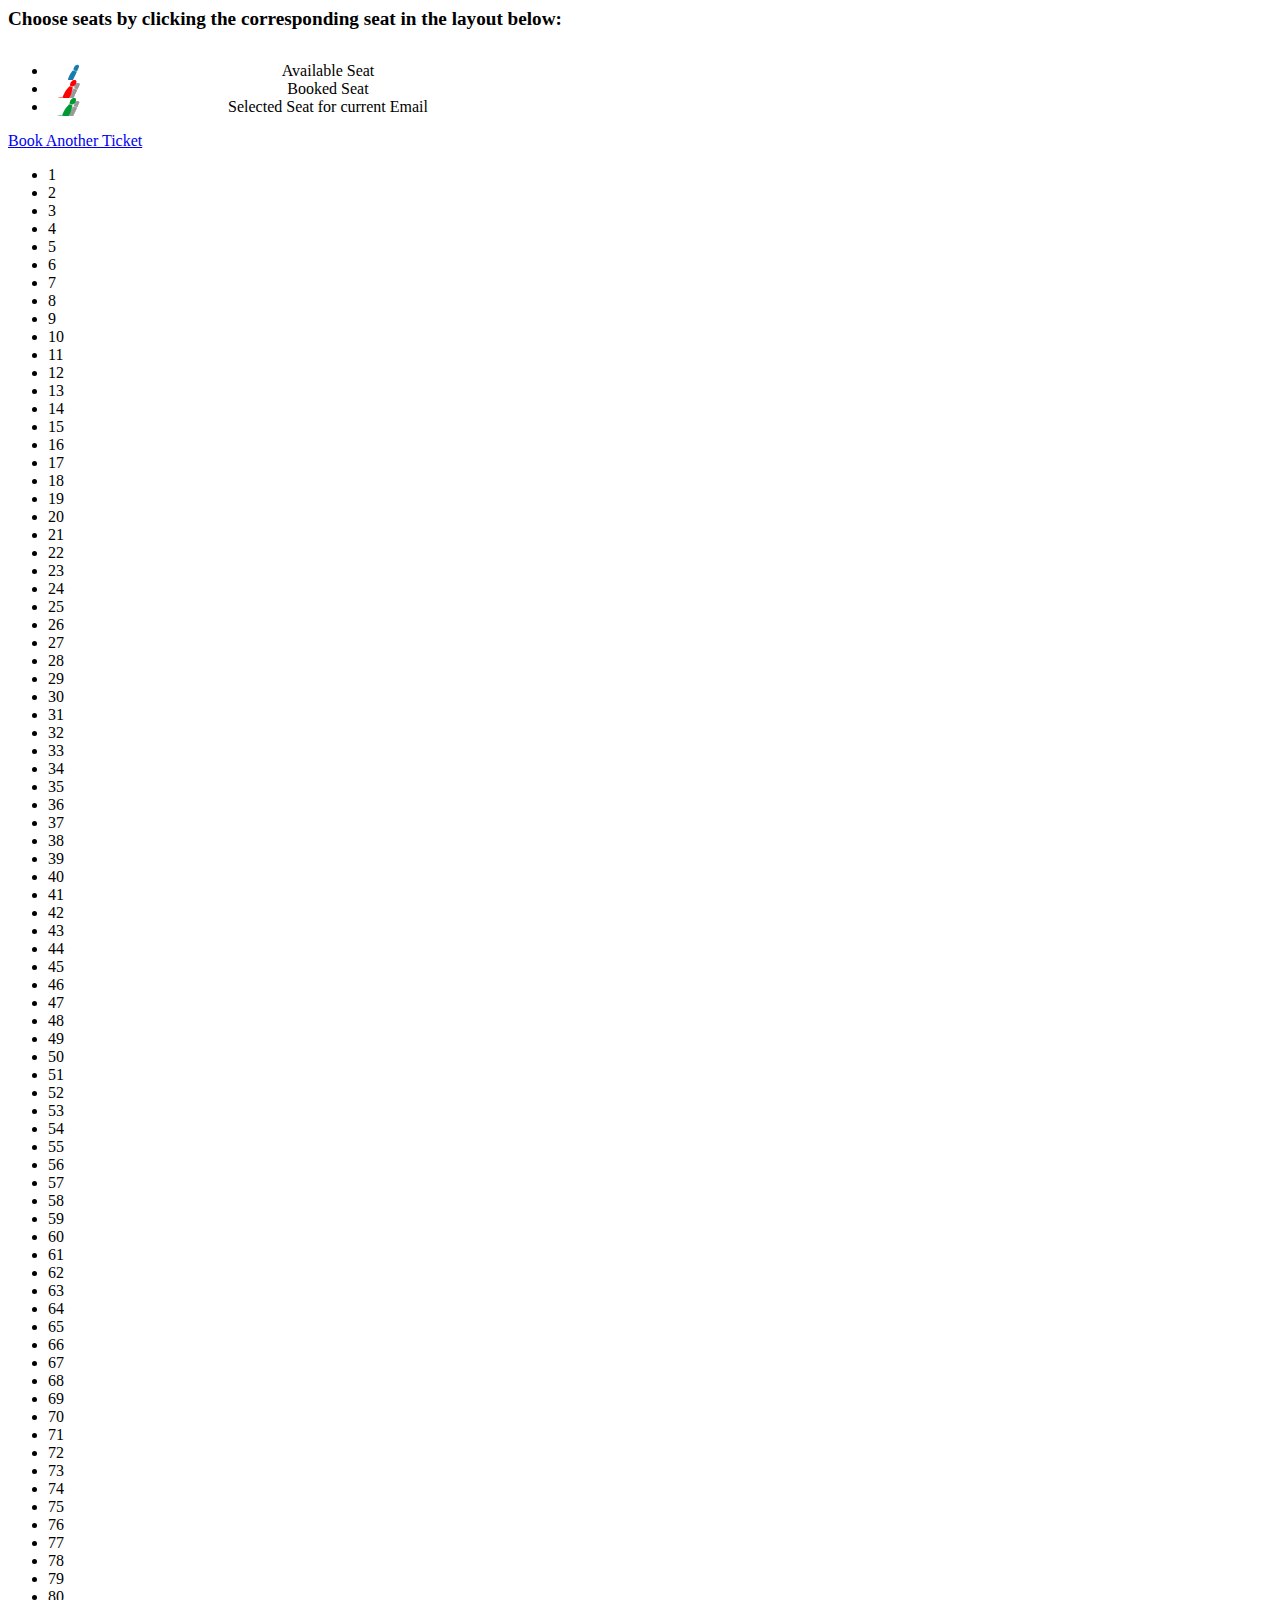
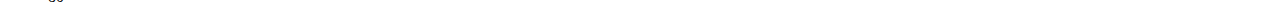
==== commit bc7d780d: "HTML Created(Update)" ====
--- a/one/index.html
+++ b/one/index.html
@@ -1,74 +1,263 @@
-<html data-reactroot="" data-reactid="1" data-react-checksum="-1958688415" class="gr__in_bookmyshow_com"><head data-reactid="2"><title data-reactid="3">American Assassin Movie, Showtimes in Ncr &amp; Online Ticket Booking</title><meta name="keywords" content="American Assassin movie, movie show timings, online tickets, English movies, movies in Ncr" data-reactid="4"><meta name="description" content="Online movie ticket booking for a Action,Thriller film American Assassin with release date, show timings, cinemas &amp; theaters in Ncr on BookMyShow." data-reactid="5"><meta name="viewport" content="width=device-width, height=device-height, initial-scale=1.0, user-scalable=no, minimum-scale=1.0, maximum-scale=1.0" data-reactid="6"><meta name="google-site-verification" content="_uZ97uwua5eM_Wk2SSW-F2wYvZArYdITV6jAatugg00" data-reactid="7"><meta charset="UTF-8" data-reactid="8"><script type="text/javascript" defer="" src="https://d2r1yp2w7bby2u.cloudfront.net/js/a.js"></script><script defer="" src="//www.googletagmanager.com/gtm.js?id=GTM-NJL2Q2Q"></script><script data-reactid="9">(function(a,s,y,n,c,h,i,d,e){s.className+=' '+y;h.start=1*new Date; h.end=i=function()
-			{s.className=s.className.replace(RegExp(' ?'+y),'')};
-			(a[n]=a[n]||[]).hide=h;setTimeout(function(){i();h.end=null},c);h.timeout=c; })
-			(window,document.documentElement,'async-hide','dataLayer',4000, {'GTM-55MRCSJ':true});</script><meta name="mobile-web-app-capable" content="yes" data-reactid="10"><meta name="apple-mobile-web-app-status-bar-style" content="black-translucent" data-reactid="11"><meta name="apple-mobile-web-app-title" content="BookMyShow" data-reactid="12"><meta name="theme-color" content="#333545" data-reactid="13"><meta property="fb:app_id" content="165665113451029" data-reactid="14"><link rel="stylesheet" type="text/css" id="chunk-seatlayoutchunk" href="/chunks/css/seatlayoutchunk.3e99d21cccfb753f07cd.css"><link rel="preconnect" href="//in.bmscdn.com" data-reactid="15"><link rel="preconnect" href="//in.bmscdn.com/m6" data-reactid="16"><link rel="preconnect" href="//fonts.gstatic.com" data-reactid="17"><style data-reactid="18">
-				@font-face {font-family: 'Roboto';font-style: normal;font-weight: 300;src: local('Roboto Light'), local('Roboto-Light'), url(https://fonts.gstatic.com/s/roboto/v15/Hgo13k-tfSpn0qi1SFdUfbO3LdcAZYWl9Si6vvxL-qU.woff) format('woff');}
-				@font-face {font-family: 'Roboto';font-style: normal; font-weight: 400; src: local('Roboto'), local('Roboto-Regular'), url(https://fonts.gstatic.com/s/roboto/v15/CrYjSnGjrRCn0pd9VQsnFOvvDin1pK8aKteLpeZ5c0A.woff) format('woff');}
-				@font-face {font-family: 'Roboto';font-style: normal;font-weight: 500;src: local('Roboto Medium'), local('Roboto-Medium'), url(https://fonts.gstatic.com/s/roboto/v15/RxZJdnzeo3R5zSexge8UUbO3LdcAZYWl9Si6vvxL-qU.woff) format('woff');}
-				@font-face {font-family: 'Roboto';font-style: normal;font-weight: 700;src: local('Roboto Bold'), local('Roboto-Bold'), url(https://fonts.gstatic.com/s/roboto/v15/d-6IYplOFocCacKzxwXSOLO3LdcAZYWl9Si6vvxL-qU.woff) format('woff');}
-				@font-face {font-family: 'Handlee';font-style: normal;font-weight: 400;src: local('Handlee Regular'), local('Handlee-Regular'), url(https://fonts.gstatic.com/s/handlee/v5/lXdgF9zSHTlhzKRElEhHowLUuEpTyoUstqEm5AMlJo4.woff) format('woff');}
-			</style><link rel="stylesheet" type="text/css" href="/chunks/css/app.9d5511a86824ffcafd29.css" data-reactid="19"><style id="chunk-showtimeschunk" charset="UTF-8" data-reactid="20">._touch .format-selector-wrapper .format-selector .featured{width:100%;height:133px;min-width:0;overflow:hidden}._touch .format-selector-wrapper .format-selector .selector-header{text-align:center;font-family:Roboto,sans-serif;margin:0;color:#4a4a4a;font-size:20px;padding:10px;padding-bottom:30px}._touch .format-selector-wrapper .format-selector .options-container{padding:0 12px;overflow:hidden}._touch .format-selector-wrapper .format-selector .options-container .__label{text-transform:uppercase;color:#333;font-size:13px;padding-bottom:10px;margin-left:12px}._touch .format-selector-wrapper .format-selector .options-container .list li{min-height:1px;padding-left:16px/2;padding-right:16px/2;-webkit-box-sizing:border-box;-moz-box-sizing:border-box;box-sizing:border-box;text-align:center;margin-bottom:20px;padding-left:12px;padding-right:12px}@media (min-width:320px) and (max-width:767px){._touch .format-selector-wrapper .format-selector .options-container .list li{width:33.33333333%;float:left}}@media (min-width:768px) and (max-width:991px){._touch .format-selector-wrapper .format-selector .options-container .list li{width:33.33333333%;float:left}}@media (min-width:992px) and (max-width:1279px){._touch .format-selector-wrapper .format-selector .options-container .list li{width:33.33333333%;float:left}}._touch .format-selector-wrapper .format-selector .options-container .list li .__dimension{font-size:14px;border:1px solid #d4d4d4;border-radius:4px;display:block;padding:6px 3px;color:#666}@media (min-width:768px) and (max-width:991px),(min-width:992px) and (max-width:1279px){._touch .format-selector-wrapper .format-selector .featured{min-width:640px;height:auto;width:100%}._touch .format-selector-wrapper .format-selector .selector-header{padding:40px;font-size:40px}._touch .format-selector-wrapper .format-selector .format-icon{width:250px;height:250px}._touch .format-selector-wrapper .format-selector .options-container{padding:40px 35px}._touch .format-selector-wrapper .format-selector .options-container .__label{font-size:26px;padding-bottom:20px}._touch .format-selector-wrapper .format-selector .options-container .list li .__dimension{font-size:28px;padding:14px 7px}}._touch.wrapper-main .lazy-image{background-color:#f5f5f5;background-position:50%;background-repeat:no-repeat;width:100%;height:100%}._touch.wrapper-main .lazy-image .lazy{max-width:100%;max-height:100%;opacity:0}._touch.wrapper-main .lazy-image .lazy.fade-in{-webkit-animation:imageFadeIn .4s forwards;-moz-animation:imageFadeIn .4s forwards;-o-animation:imageFadeIn .4s forwards;animation:imageFadeIn .4s forwards}._touch.wrapper-main .lazy-image.responsive{position:relative}._touch.wrapper-main .lazy-image.responsive .lazy{position:absolute;top:0;left:0;max-height:inherit}@-webkit-keyframes imageFadeIn{to{opacity:1}}@-moz-keyframes imageFadeIn{to{opacity:1}}@-o-keyframes imageFadeIn{to{opacity:1}}@keyframes imageFadeIn{to{opacity:1}}._touch .loader-box{display:-webkit-box;display:-webkit-flex;display:-moz-box;display:-ms-flexbox;display:flex;-webkit-box-orient:vertical;-webkit-box-direction:normal;-webkit-flex-direction:column;-moz-box-orient:vertical;-moz-box-direction:normal;-ms-flex-direction:column;flex-direction:column;-webkit-box-pack:center;-webkit-justify-content:center;-moz-box-pack:center;-ms-flex-pack:center;justify-content:center;-webkit-align-content:center;-ms-flex-line-pack:center;align-content:center;-webkit-box-flex:1;-webkit-flex:1 1 auto;-moz-box-flex:1;-ms-flex:1 1 auto;flex:1 1 auto}._touch .loader-box .loader{-webkit-animation:rotate 1s linear infinite;-moz-animation:rotate 1s linear infinite;-o-animation:rotate 1s linear infinite;animation:rotate 1s linear infinite;background-image:url([data-uri]);-webkit-background-size:contain;background-size:contain;background-repeat:no-repeat;height:46px;width:46px;margin:0 auto}._touch .loader-box .loader.dark{background-image:url([data-uri])}._touch .loader-box.full-height{height:100%;height:100vh}@-webkit-keyframes rotate{0%{-webkit-transform:rotate(0deg);transform:rotate(0deg)}to{-webkit-transform:rotate(1turn);transform:rotate(1turn)}}@-moz-keyframes rotate{0%{-moz-transform:rotate(0deg);transform:rotate(0deg)}to{-moz-transform:rotate(1turn);transform:rotate(1turn)}}@-o-keyframes rotate{0%{-o-transform:rotate(0deg);transform:rotate(0deg)}to{-o-transform:rotate(1turn);transform:rotate(1turn)}}@keyframes rotate{0%{-webkit-transform:rotate(0deg);-moz-transform:rotate(0deg);-o-transform:rotate(0deg);transform:rotate(0deg)}to{-webkit-transform:rotate(1turn);-moz-transform:rotate(1turn);-o-transform:rotate(1turn);transform:rotate(1turn)}}._touch .coach-mark{position:fixed;top:0;left:0;width:100%;height:100%;background-color:transparent;z-index:30}._touch .coach-mark .coach-tip{position:fixed;width:100%;padding:16px;-webkit-animation:shiver 1s forwards;-moz-animation:shiver 1s forwards;-o-animation:shiver 1s forwards;animation:shiver 1s forwards;-webkit-animation-delay:2s;-moz-animation-delay:2s;-o-animation-delay:2s;animation-delay:2s;z-index:50}._touch .coach-mark .coach-tip .message-box{position:relative;width:100%;border-radius:8px;background-color:#333545;padding:12px 16px;text-align:center}._touch .coach-mark .coach-tip .message-box .message{font-size:14px;color:#fff}._touch .coach-mark .coach-tip .message-box .pointer-down,._touch .coach-mark .coach-tip .message-box .pointer-up{position:absolute;width:0;height:0;border-left:10px solid transparent;border-right:10px solid transparent}._touch .coach-mark .coach-tip .message-box .pointer-up{top:-10px;border-bottom:10px solid #333545}._touch .coach-mark .coach-tip .message-box .pointer-down{bottom:-10px;border-top:10px solid #333545}._touch .coach-mark.down .pointer-up,._touch .coach-mark.up .pointer-down{display:none}@-webkit-keyframes shiver{0%{-webkit-transform:translateY(5px);transform:translateY(5px)}20%{-webkit-transform:translateY(-5px);transform:translateY(-5px)}40%{-webkit-transform:translateY(5px);transform:translateY(5px)}60%{-webkit-transform:translateY(-5px);transform:translateY(-5px)}80%{-webkit-transform:translateY(5px);transform:translateY(5px)}to{-webkit-transform:translateY(0);transform:translateY(0)}}@-moz-keyframes shiver{0%{-moz-transform:translateY(5px);transform:translateY(5px)}20%{-moz-transform:translateY(-5px);transform:translateY(-5px)}40%{-moz-transform:translateY(5px);transform:translateY(5px)}60%{-moz-transform:translateY(-5px);transform:translateY(-5px)}80%{-moz-transform:translateY(5px);transform:translateY(5px)}to{-moz-transform:translateY(0);transform:translateY(0)}}@-o-keyframes shiver{0%{-o-transform:translateY(5px);transform:translateY(5px)}20%{-o-transform:translateY(-5px);transform:translateY(-5px)}40%{-o-transform:translateY(5px);transform:translateY(5px)}60%{-o-transform:translateY(-5px);transform:translateY(-5px)}80%{-o-transform:translateY(5px);transform:translateY(5px)}to{-o-transform:translateY(0);transform:translateY(0)}}@keyframes shiver{0%{-webkit-transform:translateY(5px);-moz-transform:translateY(5px);-o-transform:translateY(5px);transform:translateY(5px)}20%{-webkit-transform:translateY(-5px);-moz-transform:translateY(-5px);-o-transform:translateY(-5px);transform:translateY(-5px)}40%{-webkit-transform:translateY(5px);-moz-transform:translateY(5px);-o-transform:translateY(5px);transform:translateY(5px)}60%{-webkit-transform:translateY(-5px);-moz-transform:translateY(-5px);-o-transform:translateY(-5px);transform:translateY(-5px)}80%{-webkit-transform:translateY(5px);-moz-transform:translateY(5px);-o-transform:translateY(5px);transform:translateY(5px)}to{-webkit-transform:translateY(0);-moz-transform:translateY(0);-o-transform:translateY(0);transform:translateY(0)}}._touch .cinema-info-modal{background-color:#fff;margin:20px auto;border-radius:6px;overflow:hidden}._touch .cinema-info-modal .map{width:100%;height:133px;min-width:0;overflow:hidden;background-color:#333}._touch .cinema-info-modal .tap-icon-container{position:relative;display:block;background-color:#ff325a;border-radius:50%;width:56px;height:56px;margin:-28px auto}._touch .cinema-info-modal .tap-icon-container .tap-icon{position:absolute;display:block;width:24px;height:24px;margin:0 auto;top:16px;left:14px}._touch .cinema-info-modal .name-container{margin-top:30px}._touch .cinema-info-modal .name-container .__name{margin:0;color:#333;text-align:center;font-size:14px;font-weight:500;padding:10px 20px 0}._touch .cinema-info-modal .address-container .__address{margin:0;color:#999;text-align:center;font-size:14px;padding:10px 20px}._touch .cinema-info-modal .facilities-container{text-align:center;padding:20px 12px;overflow:hidden}._touch .cinema-info-modal .facilities-container .__title{color:#666;font-size:14px;padding-bottom:20px}._touch .cinema-info-modal .facilities-container .facilities li{min-height:1px;padding-left:16px/2;padding-right:16px/2;-webkit-box-sizing:border-box;-moz-box-sizing:border-box;box-sizing:border-box;text-align:center;margin-bottom:20px;height:48px;padding:0;display:none}@media (min-width:320px) and (max-width:767px){._touch .cinema-info-modal .facilities-container .facilities li{width:33.33333333%;float:left}}@media (min-width:768px) and (max-width:991px){._touch .cinema-info-modal .facilities-container .facilities li{width:33.33333333%;float:left}}@media (min-width:992px) and (max-width:1279px){._touch .cinema-info-modal .facilities-container .facilities li{width:33.33333333%;float:left}}._touch .cinema-info-modal .facilities-container .facilities li .__icon{width:24px;height:24px}._touch .cinema-info-modal .facilities-container .facilities li .__label{display:block;font-size:12px;padding:6px 0;color:#666}._touch .cinema-info-modal .facilities-container.available,._touch .cinema-info-modal .facilities-container .facilities li.show{display:block}@media (min-width:768px) and (max-width:991px),(min-width:992px) and (max-width:1279px){._touch .cinema-info-modal{margin-bottom:180px}._touch .cinema-info-modal .map{height:305px}._touch .cinema-info-modal .tap-icon-container{width:100px;height:100px;margin:-50px auto}._touch .cinema-info-modal .tap-icon-container .tap-icon{width:34px;height:34px;top:35px;left:30px}._touch .cinema-info-modal .address-container{padding:40px}._touch .cinema-info-modal .address-container .__address{font-size:28px}._touch .cinema-info-modal .facilities-container{padding:40px 35px}._touch .cinema-info-modal .facilities-container .__title{font-size:28px;padding-bottom:40px}._touch .cinema-info-modal .facilities-container .facilities li{height:96px;margin-bottom:36px}._touch .cinema-info-modal .facilities-container .facilities li .__icon{width:48px;height:48px}._touch .cinema-info-modal .facilities-container .facilities li .__label{font-size:20px;padding:14px 25px}}._touch .header-wrapper{position:relative;width:100%;background-color:#333545;margin:0;text-align:center;height:56px}._touch .header-wrapper .filter{position:absolute;top:0;right:0}._touch .header-wrapper .filter a{width:56px;height:56px;display:block}._touch .header-wrapper .filter a .filter-icon{width:20px;height:20px;margin:0 auto;margin-top:18px}._touch .header-wrapper .__back{position:absolute;left:0;top:0}._touch .header-wrapper .__back svg{-webkit-user-select:none;-moz-user-select:none;-ms-user-select:none;user-select:none}._touch .header-wrapper .__back svg::-moz-selection{background:none}._touch .header-wrapper .__back svg::selection{background:none}._touch .header-wrapper .__back .back-chevron{position:relative;background-color:#333545;padding:18px 16px;height:56px}._touch .header-wrapper .__back .back-chevron .back-icon{width:13px;height:18px}._touch .header-wrapper .info{color:#fff;font-weight:500;font-size:14px;padding:6px 56px 0 45px;height:100%}._touch .header-wrapper .info .name-section{overflow:hidden;height:22px;margin-top:-2px}._touch .header-wrapper .info .name-section .__name{text-align:center;display:block;font-size:14px;line-height:19px;font-weight:400;line-height:22px;white-space:nowrap;overflow:hidden;-o-text-overflow:ellipsis;text-overflow:ellipsis}._touch .header-wrapper .info .details{overflow:hidden;height:20px;margin-top:2px}._touch .header-wrapper .info .details .label{font-size:11px;line-height:16px;font-weight:400;overflow:hidden;vertical-align:middle;display:inline-block;color:#fff}._touch .header-wrapper .info .details .label .dimension{display:inline-block;border:1px solid rgba(255,225,255,.2);border-radius:3px 0 0 3px;vertical-align:middle;border-right:0;padding:1px 5px}._touch .header-wrapper .info .details .label .language{display:inline-block;border:1px solid rgba(255,225,255,.2);border-radius:0 3px 3px 0;vertical-align:middle;padding:1px 5px}._touch .header-wrapper .info .details .tapinfo{color:#fff;opacity:.7;line-height:19px;font-weight:400}._touch .header-wrapper .info .details .subregion,._touch .header-wrapper .info .details .tapinfo{display:inline-block;vertical-align:middle;overflow:hidden;-o-text-overflow:ellipsis;text-overflow:ellipsis;white-space:nowrap;text-align:center;font-size:14px}._touch .header-wrapper .info .details .subregion{color:#fb365c;margin-left:10px;height:18px;line-height:18px}._touch .header-wrapper .info .details .subregion a{color:#fb365c;display:inline-block;vertical-align:middle;font-size:12px;line-height:16px}._touch .header-wrapper .info .details .subregion a .down-icon{height:18px;width:10px;vertical-align:middle;margin-top:0;margin-left:5px}@media (min-width:768px) and (max-width:991px),(min-width:992px) and (max-width:1279px){._touch .header-wrapper{height:100px;padding:20px 0}._touch .header-wrapper .filter{right:32px;top:34px}._touch .header-wrapper .filter .filter-icon{width:36px;height:36px}._touch .header-wrapper .__back .back-chevron{height:100px;padding:32px 36px}._touch .header-wrapper .__back .back-chevron .back-icon{width:26px;height:36px}._touch .header-wrapper .info{font-size:36px;padding:0 100px}._touch .header-wrapper .info .name-section{height:30px;margin-top:-2px}._touch .header-wrapper .info .name-section .__name{font-size:28px;line-height:30px}._touch .header-wrapper .info .details{height:30px;margin-top:5px}._touch .header-wrapper .info .details .label{font-size:18px;line-height:23px;font-weight:400;vertical-align:top;height:30px}._touch .header-wrapper .info .details .label .dimension,._touch .header-wrapper .info .details .label .language{padding:3px 5px;height:30px}._touch .header-wrapper .info .details .tapinfo{font-size:28px;line-height:39px;font-weight:500;height:36px;line-height:21px}._touch .header-wrapper .info .details .subregion{vertical-align:top;height:30px;font-size:22px;line-height:30px;margin-left:20px}._touch .header-wrapper .info .details .subregion a{font-size:22px;line-height:27px}._touch .header-wrapper .info .details .subregion a .down-icon{width:16px;height:30px;margin-left:10px}}._touch .date-bar{width:100%;-webkit-box-flex:0;-webkit-flex:0 0 56px;-moz-box-flex:0;-ms-flex:0 0 56px;flex:0 0 56px;background-color:#fff;-webkit-box-shadow:0 4px 8px #ebebeb;box-shadow:0 4px 8px #ebebeb;overflow-x:auto;-webkit-overflow-scrolling:touch;z-index:2}._touch .date-bar .date-list{text-align:center;list-style-type:none;white-space:nowrap}._touch .date-bar .date-list .date-item{display:inline-block;text-align:center;position:relative;-webkit-box-sizing:border-box;-moz-box-sizing:border-box;box-sizing:border-box;width:46px;height:56px;padding:8px}._touch .date-bar .date-list .date-item a{color:#333}._touch .date-bar .date-list .date-item .__day{display:block;text-transform:uppercase;font-size:12px;line-height:17px;font-weight:300}._touch .date-bar .date-list .date-item .__date{display:block;font-size:18px;line-height:22px;font-weight:500;margin-top:1px}._touch .date-bar .date-list .date-item.active{background-color:#007cff;color:#fff}._touch .date-bar .date-list .date-item.active .__date,._touch .date-bar .date-list .date-item.active .__day{font-weight:700}._touch .date-bar .date-list .date-item.unavailable{color:#d1d1d1}@media (min-width:768px) and (max-width:991px),(min-width:992px) and (max-width:1279px){._touch .date-bar{top:100px;height:100px}._touch .date-bar .date-list .date-item{padding:12px 32px;height:100px}._touch .date-bar .date-list .date-item .__day{font-size:22px;line-height:33px;font-weight:300}._touch .date-bar .date-list .date-item .__date{font-size:32px;line-height:43px;font-weight:500;margin-top:3px}}._touch .showtimes-wrapper{background-color:#fff;z-index:1;-webkit-box-flex:1;-webkit-flex:1 1 auto;-moz-box-flex:1;-ms-flex:1 1 auto;flex:1 1 auto;overflow-y:auto;-webkit-overflow-scrolling:touch}._touch .showtimes-wrapper .showtimes-card{padding-top:16px;padding-bottom:16px;margin-left:20px;margin-right:20px;border-bottom:1px solid #ebebeb;position:relative}._touch .showtimes-wrapper .showtimes-card .recommended-label{font-size:11px;line-height:16px;font-weight:400;color:#999;text-transform:uppercase;margin-bottom:4px}._touch .showtimes-wrapper .showtimes-card .favourite-heart{width:16px;height:16px;vertical-align:middle;margin-right:8px}._touch .showtimes-wrapper .showtimes-card .__venue{font-size:14px;line-height:19px;font-weight:400}._touch .showtimes-wrapper .showtimes-card .__specifications{font-size:12px;line-height:17px;font-weight:400;color:#999;margin-top:3px}._touch .showtimes-wrapper .showtimes-card .extras{float:right;margin-top:-24px}._touch .showtimes-wrapper .showtimes-card .extras .icon-list{margin-top:24px}._touch .showtimes-wrapper .showtimes-card .extras .icon-list li{float:left;margin-left:3px}._touch .showtimes-wrapper .showtimes-card .extras .icon-list li .__fnb img,._touch .showtimes-wrapper .showtimes-card .extras .icon-list li .__mticket img{width:18px;height:18px}._touch .showtimes-wrapper .showtimes-card .extras .icon-list li .info-box{float:right;text-align:center;border:1px solid #999;border-radius:4px;background-color:#fff;color:#666;padding:0 4px 2px}._touch .showtimes-wrapper .showtimes-card .extras .icon-list li .info-box .__icon{width:12px;height:15px;vertical-align:middle;fill:#666}._touch .showtimes-wrapper .showtimes-card .extras .icon-list li .info-box .__label{font-size:10px;line-height:10px;font-weight:500;vertical-align:middle;margin-left:4px}._touch .showtimes-wrapper .showtimes-card .extras .icon-list li:last-child .__fnb,._touch .showtimes-wrapper .showtimes-card .extras .icon-list li:last-child .__mticket{margin-right:0}._touch .showtimes-wrapper .showtimes-card .time-list{margin-top:10px}._touch .showtimes-wrapper .showtimes-card .time-list li{display:inline-block;overflow:hidden;margin-top:6px;margin-right:7px}._touch .showtimes-wrapper .showtimes-card .time-list li .__time{font-size:11px;line-height:16px;font-weight:400;line-height:15px;display:-webkit-box;display:-webkit-flex;display:-moz-box;display:-ms-flexbox;display:flex;-webkit-box-pack:center;-webkit-justify-content:center;-moz-box-pack:center;-ms-flex-pack:center;justify-content:center;-webkit-box-align:center;-webkit-align-items:center;-moz-box-align:center;-ms-flex-align:center;align-items:center;border-radius:4px;color:#139e6a;border:1px solid #139e6a;background-color:#f9fffd;white-space:nowrap;width:76px;height:34px;-webkit-box-sizing:border-box;-moz-box-sizing:border-box;box-sizing:border-box}._touch .showtimes-wrapper .showtimes-card .time-list li .__time a{color:#139e6a;text-decoration:none}._touch .showtimes-wrapper .showtimes-card .time-list li .__time.filling-fast{color:#ff8b00;border:1px solid #ff8b00;background-color:#fffdf9}._touch .showtimes-wrapper .showtimes-card .time-list li .__time.filling-fast a{color:#ff8b00;text-decoration:none}._touch .showtimes-wrapper .showtimes-card .time-list li .__time.almost-full{color:#ff8b00;border:1px solid #ff8b00;background-color:#fffdf9}._touch .showtimes-wrapper .showtimes-card .time-list li .__time.almost-full a{color:#c82a3f;text-decoration:none}._touch .showtimes-wrapper .showtimes-card .time-list li .__time.disable,._touch .showtimes-wrapper .showtimes-card .time-list li .__time.sold-out{color:#999;border:1px solid #999;background-color:#f5f5f5}._touch .showtimes-wrapper .showtimes-card .time-list li .__time.disable a,._touch .showtimes-wrapper .showtimes-card .time-list li .__time.sold-out a{color:#999;text-decoration:none}._touch .showtimes-wrapper .showtimes-card .time-list li .__time:last-child{margin-right:0}._touch .showtimes-wrapper .showtimes-card .time-list.has-attribute li .__time{padding-bottom:3px}._touch .showtimes-wrapper .showtimes-card .time-list.has-attribute li .__time .attribute{position:absolute;left:50%;-webkit-transform:translateX(-50%);-moz-transform:translateX(-50%);-ms-transform:translateX(-50%);-o-transform:translateX(-50%);transform:translateX(-50%);bottom:0;font-size:8px;font-weight:500;opacity:.6}._touch .showtimes-wrapper .showtimes-card.venue-down .__venue{color:#d1d1d1}._touch .showtimes-wrapper .showtimes-card.venue-down .time-list li .__time{color:#ebebeb;border:1px solid #ebebeb;background-color:#f5f5f5}._touch .showtimes-wrapper .showtimes-card.venue-down .time-list li .__time a{color:#ebebeb;text-decoration:none}@media (min-width:768px) and (max-width:991px),(min-width:992px) and (max-width:1279px){._touch .showtimes-wrapper{margin-top:300px}._touch .showtimes-wrapper .showtimes-card{margin:40px;padding-bottom:80px}._touch .showtimes-wrapper .showtimes-card .__venue{font-size:30px;line-height:42px;font-weight:400}._touch .showtimes-wrapper .showtimes-card .__specifications{font-size:24px;line-height:35px;font-weight:400;margin-top:5px}._touch .showtimes-wrapper .showtimes-card .extras{margin-top:-50px}._touch .showtimes-wrapper .showtimes-card .extras .icon-list{margin-top:44px}._touch .showtimes-wrapper .showtimes-card .extras .icon-list li{margin-left:5px}._touch .showtimes-wrapper .showtimes-card .extras .icon-list li .__fnb img,._touch .showtimes-wrapper .showtimes-card .extras .icon-list li .__mticket img{width:30px;height:30px}._touch .showtimes-wrapper .showtimes-card .extras .icon-list li .info-box{padding:7px}._touch .showtimes-wrapper .showtimes-card .extras .icon-list li .info-box .__icon{width:23px;height:23px}._touch .showtimes-wrapper .showtimes-card .extras .icon-list li .info-box .__label{font-size:18px;line-height:23px;font-weight:400;margin-left:10px}._touch .showtimes-wrapper .showtimes-card .extras .__reco{right:60px;width:36px;height:58px}._touch .showtimes-wrapper .showtimes-card .time-list{margin-top:-16px}._touch .showtimes-wrapper .showtimes-card .time-list li{margin-top:52px;margin-right:16px}._touch .showtimes-wrapper .showtimes-card .time-list li .__time{font-size:24px;line-height:35px;font-weight:400;padding:20px 24px;border-radius:8px}._touch .showtimes-wrapper .showtimes-card:first-child{padding-top:40px}}._touch .showtimes-search{-webkit-box-flex:0;-webkit-flex:0 0 40px;-moz-box-flex:0;-ms-flex:0 0 40px;flex:0 0 40px;width:100%;background-color:#ebebeb;z-index:2;padding:5px}._touch .showtimes-search .search-box{margin-right:85px}._touch .showtimes-search .search-box .input-wrapper{position:relative;margin:0 auto;background-color:#fff;height:30px;border-radius:6px}._touch .showtimes-search .search-box .input-wrapper .search-icon{display:inline-block;width:16px;height:16px;margin:7px 10px 7px 12px;vertical-align:middle}._touch .showtimes-search .search-box .input-wrapper .search-input{font-size:14px;line-height:19px;font-weight:400;display:inline-block;border:none;outline:none;vertical-align:middle;height:30px;width:80%}._touch .showtimes-search .search-box .input-wrapper .close-btn{position:absolute;width:16px;height:16px;right:8px;top:7px}._touch .showtimes-search .filters-box{font-size:14px;line-height:19px;font-weight:400;float:right;text-align:center;height:30px;border-radius:6px;width:75px;padding-top:5px;background-color:#fff;color:#999}._touch .showtimes-search .filters-box .__icon{width:14px;height:14px;vertical-align:middle;position:relative}._touch .showtimes-search .filters-box .__icon .applied{position:absolute;border-radius:50%;width:6px;height:6px;background-color:#ff5754;top:-2px;right:0}._touch .showtimes-search .filters-box .__label{vertical-align:middle;margin-left:4px}@media (min-width:768px) and (max-width:991px),(min-width:992px) and (max-width:1279px){._touch .showtimes-search{top:200px;height:100px;padding:0 39px}._touch .showtimes-search .search-box{margin-right:160px}._touch .showtimes-search .search-box .input-wrapper{height:66px;border-radius:8px}._touch .showtimes-search .search-box .input-wrapper .search-icon{width:30px;height:30px;margin:0 20px}._touch .showtimes-search .search-box .input-wrapper .search-input{font-size:22px;line-height:33px;font-weight:400;height:60px;width:80%}._touch .showtimes-search .search-box .input-wrapper .search-input .close-btn{width:10px;height:10px;right:8px;top:10px}._touch .showtimes-search .filters-box{font-size:22px;line-height:33px;font-weight:400;height:66px;border-radius:8px;margin-top:16px;width:140px;padding:16px 20px}._touch .showtimes-search .filters-box .__icon{width:26px;height:26px}._touch .showtimes-search .filters-box .__icon .applied{width:14px;height:14px;top:-2px;right:0}._touch .showtimes-search .filters-box .__label{margin-left:10px}}._touch .showtimes{padding-top:152px}._touch .showtimes .date-search-wrapper{position:fixed;top:56px;width:100%;z-index:5}._touch .showtimes .no-result-wrapper{padding:40px 16px;background-color:#f5f5f5;-webkit-box-flex:1;-webkit-flex:1 1 auto;-moz-box-flex:1;-ms-flex:1 1 auto;flex:1 1 auto}._touch .showtimes .no-result-wrapper .no-result-container{text-align:center}._touch .showtimes .no-result-wrapper .no-result-container .no-result-img{width:150px;margin:0 auto}._touch .showtimes .no-result-wrapper .no-result-container .text-container .no-result-text{font-size:16px;line-height:20px;font-weight:500;font-family:Roboto,sans-serif;color:#333}</style><link rel="apple-touch-icon" href="//in.bmscdn.com/m6/images/icons/logo-96.png" data-reactid="21"><link rel="apple-touch-icon" sizes="152x152" href="//in.bmscdn.com/m6/images/icons/logo-152.png" data-reactid="22"><link rel="apple-touch-icon" sizes="167x167" href="//in.bmscdn.com/m6/images/icons/logo-167.png" data-reactid="23"><link rel="apple-touch-icon" sizes="180x180" href="//in.bmscdn.com/m6/images/icons/logo-180.png" data-reactid="24"><link rel="icon" sizes="192x192" href="//in.bmscdn.com/m6/images/icons/logo-192.png" data-reactid="25"><link rel="canonical" href="http://in.bookmyshow.com/buytickets/american-assassin-national-capital-region-ncr/movie-ncr-ET00058719-MT/" data-reactid="26"><link rel="manifest" href="/chunks/manifest.json" data-reactid="27"><script data-reactid="28">
-			var googletag = googletag || {};
-			googletag.cmd = googletag.cmd || [];
-			window.svgManifest = {"/chunks/icons/invite-friends-icons.svg":"/chunks/icons/invite-friends-icons-1c38327a.svg","/chunks/icons/language-filter-icons.svg":"/chunks/icons/language-filter-icons-f08ff2c7.svg","/chunks/icons/request-cash-icons.svg":"/chunks/icons/request-cash-icons-1c38327a.svg","/chunks/icons/settings-icons.svg":"/chunks/icons/settings-icons-b42b4a1b.svg","/chunks/icons/add-cash-icons.svg":"/chunks/icons/add-cash-icons-74493855.svg","/chunks/icons/loyalty-onboarding-icons.svg":"/chunks/icons/loyalty-onboarding-icons-bde15bd8.svg","/chunks/icons/login-icons.svg":"/chunks/icons/login-icons-2dd84772.svg","/chunks/icons/fnb-nonbms-icons.svg":"/chunks/icons/fnb-nonbms-icons-de45e720.svg","/chunks/icons/seat-layout-icons.svg":"/chunks/icons/seat-layout-icons-2bdeb09e.svg","/chunks/icons/showtimes-filter-icons.svg":"/chunks/icons/showtimes-filter-icons-8299929d.svg","/chunks/icons/just-for-you-icons.svg":"/chunks/icons/just-for-you-icons-8c7189cb.svg","/chunks/icons/order-summary-icons.svg":"/chunks/icons/order-summary-icons-59ea9e83.svg","/chunks/icons/bottom-bar-icons.svg":"/chunks/icons/bottom-bar-icons-9db54be7.svg","/chunks/icons/send-cash-icons.svg":"/chunks/icons/send-cash-icons-8e05bf7b.svg","/chunks/icons/store-locator-icons.svg":"/chunks/icons/store-locator-icons-11db67ca.svg","/chunks/icons/cinema-icons.svg":"/chunks/icons/cinema-icons-107260e5.svg","/chunks/icons/confirmation-icons.svg":"/chunks/icons/confirmation-icons-dc1cc153.svg","/chunks/icons/review-rating-icons.svg":"/chunks/icons/review-rating-icons-3252bd39.svg","/chunks/icons/quik-pay-icons.svg":"/chunks/icons/quik-pay-icons-98b41e74.svg","/chunks/icons/coupons-icons.svg":"/chunks/icons/coupons-icons-6283b72f.svg","/chunks/icons/wallet-dashboard-icons.svg":"/chunks/icons/wallet-dashboard-icons-287d0844.svg","/chunks/icons/movies-icons.svg":"/chunks/icons/movies-icons-ce694f69.svg","/chunks/icons/title-header-icons.svg":"/chunks/icons/title-header-icons-a3540faa.svg","/chunks/icons/showtimes-icons.svg":"/chunks/icons/showtimes-icons-1310d4c2.svg","/chunks/icons/seat-selector-icons.svg":"/chunks/icons/seat-selector-icons-59ba732d.svg","/chunks/icons/fnb-icons.svg":"/chunks/icons/fnb-icons-b994f881.svg","/chunks/icons/cinema-info-icons.svg":"/chunks/icons/cinema-info-icons-1b41f05a.svg","/chunks/icons/hamburger-icons.svg":"/chunks/icons/hamburger-icons-267577ba.svg","/chunks/icons/search-icons.svg":"/chunks/icons/search-icons-f30c0ce5.svg","/chunks/icons/my-profile-icons.svg":"/chunks/icons/my-profile-icons-bb407c03.svg","/chunks/icons/offers-icons.svg":"/chunks/icons/offers-icons-b96ac5d5.svg","/chunks/icons/payments-icons.svg":"/chunks/icons/payments-icons-ffa8477a.svg","/chunks/icons/regions-icons.svg":"/chunks/icons/regions-icons-46cee604.svg"};
-			window.clientIP = '117.205.97.109';
+<html class="gr__nelabhkotiya_esy_es">
 
-		</script><script src="https://cdnjs.cloudflare.com/ajax/libs/babel-polyfill/6.23.0/polyfill.min.js" integrity="sha256-2nu8qdFj9AM9XRd75EAp3XRGEKiRprWL4hPMhYkj150=" crossorigin="anonymous" data-reactid="29"></script><script type="application/ld+json" data-reactid="30">{
-				"@context": "http://schema.org",
-				"@type": "WebSite",
-				"name" : "BookMyShow",
-				"url": "https://in.bookmyshow.com/"
-				}</script><script type="application/ld+json" data-reactid="31">  {
-								"@context": "http://schema.org",
-								"@type": "Organization",
-								"url": "https://in.bookmyshow.com/",
-								"logo": "https://in.bmscdn.com/bmsin/new/BMS_logo_new.png",
-								"name" : "BookMyShow",
-								"sameAs" : [
-								   "https://www.facebook.com/BookMyShowIN",
-								   "http://www.twitter.com/BookMyShow/",
-								   "http://www.youtube.com/user/BookMyShow/",
-								   "http://pinterest.com/bookmyshow/",
-								   "https://plus.google.com/110517543803442814698/",
-								   "http://www.linkedin.com/company/bookmyshow/"
-								],
-								"contactPoint" : [{
-													"@type" : "ContactPoint",
-													"telephone" : "+9122 6144 5050",
-													"contactType" : "customer service",
-													"areaServed" : "IN",
-													"availableLanguage" : ["English", "Hindi", "Marathi", "Tamil", "Telugu", "Kannada", "Gujarati", "Punjabi"]
-												}]
-							}</script><script data-reactid="32">window.webpackManifest = {"0":"js/paymentschunk.22723dec64863f4595a4.js","1":"js/movieschunk.54ee4a8b545743a83e18.js","2":"js/ordersummarychunk.d25eec0b808781cf7ffe.js","3":"js/resetchunk.5f2874d567d5a9c918be.js","4":"js/availfffersbycategorychunk.4f2ecaf19140eb21d038.js","5":"js/cinemasfilters.f753428745392ba125ee.js","6":"js/loyaltydashboard.218d40cc09eb5169cb5e.js","7":"js/pagenotfoundchunk.56f910574c3921ca7d55.js","8":"js/seatlayoutchunk.3e99d21cccfb753f07cd.js","9":"js/loyaltycancellation.e5c2c72cfa35e9cd70f4.js","10":"js/purchasehistorychunk.b574b0d7214c9d4f7709.js","11":"js/quikpaychunk.ce67dcbb4752b93ba1b8.js","12":"js/showtimeschunk.33b9d02088b2f88ea6b2.js","13":"js/myprofiledashboardchunk.8a6ec14f0f163beafb78.js","14":"js/walletsendcashchunk.f6d9c01794339e837c9e.js","15":"js/fnbcombovenuepagechunk.aa4c5b1fe72bf99199f7.js","16":"js/otpchunk.0b61c3a2b353d6f9cc70.js","17":"js/searchchunk.0a3912146e2b13ea457a.js","18":"js/venueshowtimeschunk.e57d6d97fc3f0ac19456.js","19":"js/fnbchunk.a804318735bbc01c2840.js","20":"js/availofferschunk.62e5ea47eb6fbbde0259.js","21":"js/walletdashboardchunk.174e309b0e04437d94c1.js","22":"js/walletactivationchunk.74b7246688a5ad4e9d59.js","23":"js/myprofileeditchunk.bb09bed057ed878271ef.js","24":"js/justforyouchunk.9661e7294450fa3cfd37.js","25":"js/loginchunk.fb97855e842e9a38eef0.js","26":"js/walletrequestcashchunk.65b1572dd0eab76cd2b5.js","27":"js/walletaddbankchunk.75e80ae18b3a8215dd64.js","28":"js/regionchunk.ae17689ca86e69e9ac0b.js","29":"js/fnbcomboactivetickets.ec8b72cac0c5010e85fd.js","30":"js/loyaltycoupons.1469250ec98f27280294.js","31":"js/walletstorechunk.cb527ac729ee198a27b8.js","32":"js/settingsviewchunk.1c78f972d251481fb267.js","33":"js/invitefriendschunk.f0e374eaf0761d609677.js","34":"js/loyaltyonboarding.cde02df4f9cd74b37758.js","35":"js/deemedloginchunk.74ceff29533063a62873.js","36":"js/wallettransactionchunk.9d2b75a149d98e2da233.js","37":"js/confirmationchunk.17a8b0a7c04213f5c46d.js","38":"js/walletaddcashchunk.c22213ce7739238c4610.js","39":"js/walletifscchunk.f8a39c85220dfc1523d1.js","40":"js/showtimefilterschunk.58dabc60f8034d0bb48a.js","41":"js/walletbmscreditschunk.1114c11745379356454d.js","42":"js/termsconditionschunk.9d996389da92ddd0dee8.js","43":"js/loyaltycouponsmypicks.72fdf014421805926793.js","44":"js/setpasswordchunk.b4ab62907daa5ba856ab.js","45":"js/moviesfilterschunk.51bcd4b68a07cfec0b78.js","46":"js/subregionchunk.a2339cfda3d4a02ef938.js","47":"js/logincallbackchunk.b9c584096cf15441482d.js","48":"js/walletpayrequestcashchunk.810dc541d3df21db349c.js","49":"js/vendor.678761781f762e0b72d5.js","50":"js/app.9d5511a86824ffcafd29.js","51":"js/fnbnonbms.33368f0d5f040afbea7a.js","52":"js/payments.ea48ce2050738ad23e79.js","53":"js/loyalty.99bbd37f8fd070cc6280.js"}</script><script data-reactid="33">window.assets ={"paymentschunk":{"js":"/js/paymentschunk.22723dec64863f4595a4.js","css":"/css/paymentschunk.22723dec64863f4595a4.css"},"movieschunk":{"js":"/js/movieschunk.54ee4a8b545743a83e18.js","css":"/css/movieschunk.54ee4a8b545743a83e18.css"},"ordersummarychunk":{"js":"/js/ordersummarychunk.d25eec0b808781cf7ffe.js","css":"/css/ordersummarychunk.d25eec0b808781cf7ffe.css"},"resetchunk":{"js":"/js/resetchunk.5f2874d567d5a9c918be.js"},"availfffersbycategorychunk":{"js":"/js/availfffersbycategorychunk.4f2ecaf19140eb21d038.js"},"cinemasfilters":{"js":"/js/cinemasfilters.f753428745392ba125ee.js","css":"/css/cinemasfilters.f753428745392ba125ee.css"},"loyaltydashboard":{"js":"/js/loyaltydashboard.218d40cc09eb5169cb5e.js","css":"/css/loyaltydashboard.218d40cc09eb5169cb5e.css"},"pagenotfoundchunk":{"js":"/js/pagenotfoundchunk.56f910574c3921ca7d55.js"},"seatlayoutchunk":{"js":"/js/seatlayoutchunk.3e99d21cccfb753f07cd.js","css":"/css/seatlayoutchunk.3e99d21cccfb753f07cd.css"},"loyaltycancellation":{"js":"/js/loyaltycancellation.e5c2c72cfa35e9cd70f4.js","css":"/css/loyaltycancellation.e5c2c72cfa35e9cd70f4.css"},"purchasehistorychunk":{"js":"/js/purchasehistorychunk.b574b0d7214c9d4f7709.js","css":"/css/purchasehistorychunk.b574b0d7214c9d4f7709.css"},"quikpaychunk":{"js":"/js/quikpaychunk.ce67dcbb4752b93ba1b8.js","css":"/css/quikpaychunk.ce67dcbb4752b93ba1b8.css"},"showtimeschunk":{"js":"/js/showtimeschunk.33b9d02088b2f88ea6b2.js","css":"/css/showtimeschunk.33b9d02088b2f88ea6b2.css"},"myprofiledashboardchunk":{"js":"/js/myprofiledashboardchunk.8a6ec14f0f163beafb78.js","css":"/css/myprofiledashboardchunk.8a6ec14f0f163beafb78.css"},"walletsendcashchunk":{"js":"/js/walletsendcashchunk.f6d9c01794339e837c9e.js","css":"/css/walletsendcashchunk.f6d9c01794339e837c9e.css"},"fnbcombovenuepagechunk":{"js":"/js/fnbcombovenuepagechunk.aa4c5b1fe72bf99199f7.js","css":"/css/fnbcombovenuepagechunk.aa4c5b1fe72bf99199f7.css"},"otpchunk":{"js":"/js/otpchunk.0b61c3a2b353d6f9cc70.js","css":"/css/otpchunk.0b61c3a2b353d6f9cc70.css"},"searchchunk":{"js":"/js/searchchunk.0a3912146e2b13ea457a.js","css":"/css/searchchunk.0a3912146e2b13ea457a.css"},"venueshowtimeschunk":{"js":"/js/venueshowtimeschunk.e57d6d97fc3f0ac19456.js","css":"/css/venueshowtimeschunk.e57d6d97fc3f0ac19456.css"},"fnbchunk":{"js":"/js/fnbchunk.a804318735bbc01c2840.js","css":"/css/fnbchunk.a804318735bbc01c2840.css"},"availofferschunk":{"js":"/js/availofferschunk.62e5ea47eb6fbbde0259.js","css":"/css/availofferschunk.62e5ea47eb6fbbde0259.css"},"walletdashboardchunk":{"js":"/js/walletdashboardchunk.174e309b0e04437d94c1.js","css":"/css/walletdashboardchunk.174e309b0e04437d94c1.css"},"walletactivationchunk":{"js":"/js/walletactivationchunk.74b7246688a5ad4e9d59.js","css":"/css/walletactivationchunk.74b7246688a5ad4e9d59.css"},"myprofileeditchunk":{"js":"/js/myprofileeditchunk.bb09bed057ed878271ef.js","css":"/css/myprofileeditchunk.bb09bed057ed878271ef.css"},"justforyouchunk":{"js":"/js/justforyouchunk.9661e7294450fa3cfd37.js","css":"/css/justforyouchunk.9661e7294450fa3cfd37.css"},"loginchunk":{"js":"/js/loginchunk.fb97855e842e9a38eef0.js","css":"/css/loginchunk.fb97855e842e9a38eef0.css"},"walletrequestcashchunk":{"js":"/js/walletrequestcashchunk.65b1572dd0eab76cd2b5.js","css":"/css/walletrequestcashchunk.65b1572dd0eab76cd2b5.css"},"walletaddbankchunk":{"js":"/js/walletaddbankchunk.75e80ae18b3a8215dd64.js","css":"/css/walletaddbankchunk.75e80ae18b3a8215dd64.css"},"regionchunk":{"js":"/js/regionchunk.ae17689ca86e69e9ac0b.js","css":"/css/regionchunk.ae17689ca86e69e9ac0b.css"},"fnbcomboactivetickets":{"js":"/js/fnbcomboactivetickets.ec8b72cac0c5010e85fd.js","css":"/css/fnbcomboactivetickets.ec8b72cac0c5010e85fd.css"},"loyaltycoupons":{"js":"/js/loyaltycoupons.1469250ec98f27280294.js","css":"/css/loyaltycoupons.1469250ec98f27280294.css"},"walletstorechunk":{"js":"/js/walletstorechunk.cb527ac729ee198a27b8.js","css":"/css/walletstorechunk.cb527ac729ee198a27b8.css"},"settingsviewchunk":{"js":"/js/settingsviewchunk.1c78f972d251481fb267.js","css":"/css/settingsviewchunk.1c78f972d251481fb267.css"},"invitefriendschunk":{"js":"/js/invitefriendschunk.f0e374eaf0761d609677.js","css":"/css/invitefriendschunk.f0e374eaf0761d609677.css"},"loyaltyonboarding":{"js":"/js/loyaltyonboarding.cde02df4f9cd74b37758.js","css":"/css/loyaltyonboarding.cde02df4f9cd74b37758.css"},"deemedloginchunk":{"js":"/js/deemedloginchunk.74ceff29533063a62873.js","css":"/css/deemedloginchunk.74ceff29533063a62873.css"},"wallettransactionchunk":{"js":"/js/wallettransactionchunk.9d2b75a149d98e2da233.js","css":"/css/wallettransactionchunk.9d2b75a149d98e2da233.css"},"confirmationchunk":{"js":"/js/confirmationchunk.17a8b0a7c04213f5c46d.js","css":"/css/confirmationchunk.17a8b0a7c04213f5c46d.css"},"walletaddcashchunk":{"js":"/js/walletaddcashchunk.c22213ce7739238c4610.js","css":"/css/walletaddcashchunk.c22213ce7739238c4610.css"},"walletifscchunk":{"js":"/js/walletifscchunk.f8a39c85220dfc1523d1.js","css":"/css/walletifscchunk.f8a39c85220dfc1523d1.css"},"showtimefilterschunk":{"js":"/js/showtimefilterschunk.58dabc60f8034d0bb48a.js","css":"/css/showtimefilterschunk.58dabc60f8034d0bb48a.css"},"walletbmscreditschunk":{"js":"/js/walletbmscreditschunk.1114c11745379356454d.js","css":"/css/walletbmscreditschunk.1114c11745379356454d.css"},"termsconditionschunk":{"js":"/js/termsconditionschunk.9d996389da92ddd0dee8.js","css":"/css/termsconditionschunk.9d996389da92ddd0dee8.css"},"loyaltycouponsmypicks":{"js":"/js/loyaltycouponsmypicks.72fdf014421805926793.js","css":"/css/loyaltycouponsmypicks.72fdf014421805926793.css"},"setpasswordchunk":{"js":"/js/setpasswordchunk.b4ab62907daa5ba856ab.js"},"moviesfilterschunk":{"js":"/js/moviesfilterschunk.51bcd4b68a07cfec0b78.js","css":"/css/moviesfilterschunk.51bcd4b68a07cfec0b78.css"},"subregionchunk":{"js":"/js/subregionchunk.a2339cfda3d4a02ef938.js"},"logincallbackchunk":{"js":"/js/logincallbackchunk.b9c584096cf15441482d.js","css":"/css/logincallbackchunk.b9c584096cf15441482d.css"},"walletpayrequestcashchunk":{"js":"/js/walletpayrequestcashchunk.810dc541d3df21db349c.js"},"vendor":{"js":"/js/vendor.678761781f762e0b72d5.js"},"app":{"js":"/js/app.9d5511a86824ffcafd29.js","css":"/css/app.9d5511a86824ffcafd29.css"},"fnbnonbms":{"js":"/js/fnbnonbms.33368f0d5f040afbea7a.js","css":"/css/fnbnonbms.33368f0d5f040afbea7a.css"},"payments":{"js":"/js/payments.ea48ce2050738ad23e79.js","css":"/css/payments.ea48ce2050738ad23e79.css"},"loyalty":{"js":"/js/loyalty.99bbd37f8fd070cc6280.js","css":"/css/loyalty.99bbd37f8fd070cc6280.css"},"manifest":{"js":"/js/manifest.c9ab9400114abb833a24.js"},"cdnPath":"//in.bmscdn.com/m6/assets","sitePath":"/chunks"}</script><script type="text/javascript" charset="utf-8" async="" src="/chunks/js/showtimeschunk.33b9d02088b2f88ea6b2.js"></script><script type="text/javascript" src="https://wzrkt.com/a?t=73&amp;type=page&amp;d=N4IglgJiBcIEoGkAsBaJB2OKCcAOBAWiADQgDmMIEAhgKYCsAbLerrdugMxIDGAjOgBG1Qbm6CAZozqNO9AAzySIAM4w%2BC%2BkwzpGpAA4VoSUj0OUAFgBcr%2BldAD0DsADsAdIID2ngNYBbAE8VC08AdzceTz8HQQBXAKswHh9aKxUHaj9aACck6hcUahUVIpVXFBdqRM9KgBsUHmp9MCtqeuzaMjAaip5shz9PADcwWl7slABRABVFeXpcdD5sFABZaYcAJnkBeWw%2BRgBiAEIVWira6gDPWKtlAHUCRAB9AGEAQVWABRhQDXmkDtlpt1KRQn4eOoAL5QoAA%3D%3D&amp;i=1505564989&amp;sn=0&amp;gc=dae56e78e9734c17bab834bf6ae63500&amp;arp=N4Ig1g%2BgdiBcDaBdANCAVtOAGVBLTsOIAJhAC4DO2qxAFtgL5AA%3D&amp;r=1505564989803&amp;rn=1" rel="nofollow" async=""></script><script type="text/javascript" charset="utf-8" async="" src="/chunks/js/seatlayoutchunk.3e99d21cccfb753f07cd.js"></script><script type="text/javascript" src="https://wzrkt.com/a?t=73&amp;type=push&amp;d=N4IgLgngDgpiBcIYDcYDswgDROWAcgIYC2ciAyjADYwDGYMAJgAQDOAFgPYDuYAlqWwgA6gC0ASgGkA%2BgGEAggFkACglABGAKwAGTQBZt69QE4ATAnU5uxWhYC%2BOFGAAihMITUhlAJ06MArvQAks4IIACiACraMZoAHADsJkLhqBjMkdBkIIqRKWlgzESCiPKk3ny0hGjM8qyshPV8NQAU8gCUQgBq6P4wRSTZzpHMss0wxI3wzM4AMgBizMpUhLQwWMzkhADWMJg4PWh9zADmvv5QYbJByuRCAOLo3tny9HycaAA%2BkewVVDTeISzaonfyEE7ZcJoE5UPgcIRBVjMWacE4QljNML4ThCShND7MEJhdR6PSJITyKBQWh%2BbLCcIAIS65hwynB2QARv4IPxaLswKwQA4QHxGGEpHoALR6BLiSXGOKSURCE5hRiEGCaABsMAScRgxgSAGY9LR1AkOYQOXETRyAGZajVao06bRCQXwLS6bUyhJanBQVXwPR2IAAA%3D&amp;i=1505564990&amp;sn=0&amp;gc=dae56e78e9734c17bab834bf6ae63500&amp;arp=N4Ig1g%2BgdiBcDaBdANCAVtOAGVBLTsOIAJhAC4DO2qxAFtgL5AA%3D&amp;r=1505564990993&amp;rn=2" rel="nofollow" async=""></script></head><body data-reactid="34" data-gr-c-s-loaded="true"><div data-reactid="35">
-		<div style="display:none" itemscope="" itemtype="http://schema.org/Movie">
-			<div itemprop="dateCreated" content="2017-09-15"> </div>
-			<h1 itemprop="name">American Assassin (A)</h1>
-			<div itemprop="URL" content="https://in.bookmyshow.com//buytickets/american-assassin-national-capital-region-ncr/movie-ncr-ET00058719-MT/">
-				<span itemprop="description">Online movie ticket booking for a Action,Thriller film American Assassin with release date, show timings, cinemas &amp; theaters in Ncr on BookMyShow.</span>
-				<div itemprop="inLanguage" content="English"> </div>
-				<div itemprop="Genre" content="Action"> </div>
-<div itemprop="Genre" content="Thriller"> </div>
-				<img itemprop="image" src="https://in.bmscdn.com/events/showcasesynopsis/ET00058719.jpg" alt="American Assassin (A) - Action,Thriller 2017 - BookMyShow">
-				
-		<div itemprop="director" itemscope="" itemtype="http://schema.org/Person">
-			<span itemprop="name">Michael Cuesta</span>
-			<span itemprop="URL" content="https://in.bookmyshow.com/person/michael-cuesta/1048627"> </span>
-			<span itemprop="image" content="https://in.bmscdn.com/Artist/1048627.jpg"> </span>
-		</div>
-			</div>
-		</div></div><noscript data-reactid="36">&lt;iframe src='//www.googletagmanager.com/ns.html?id=GTM-NJL2Q2Q'
-		height='0' width='0' style='display:none;visibility:hidden'&gt;&lt;/iframe&gt;</noscript><script data-reactid="37">(function(w,d,s,l,i){w[l]=w[l]||[];w[l].push({'gtm.start':
-			new Date().getTime(),event:'gtm.js'});var f=d.getElementsByTagName(s)[0],
-			j=d.createElement(s),dl=l!='dataLayer'?'&l='+l:'';j.async=false;j.defer=true;j.src=
-			'//www.googletagmanager.com/gtm.js?id='+i+dl;f.parentNode.insertBefore(j,f);
-			})(window,document,'script','dataLayer','GTM-NJL2Q2Q');</script><div id="super-wrapper" class="wrapper-main _touch" data-reactid="38"><div data-reactroot="" data-reactid="1"><div data-reactid="2"><div class="react-redux-modal" data-reactid="3"><div class="rr-modals" data-reactid="4"></div></div><div class="super-container" id="super-container" data-reactid="5"><div class="indeterminate-loader none" data-reactid="6"><div class="pseudo-header" data-reactid="7"></div><div class="progress-line" data-reactid="8"></div><div class="pseudo-page" data-reactid="9"></div></div><!-- react-empty: 10 --><div class="seat-layout-wrapper container-wrapper " id="seat-layout-wrapper"><div class="header" id="header"><div class="seat-layout-header-wrapper"><div class="__back"><div class="back-chevron"><span class="back-icon __icon"><svg><use xmlns:xlink="http://www.w3.org/1999/xlink" xlink:href="/chunks/icons/seat-layout-icons-2bdeb09e.svg#icon-back-arrow"></use></svg></span></div></div><div class="title-container"><span class="__title">DT Cinemas: DLF Place, Saket</span><span class="__date">Sat, 16th Sep</span></div></div></div><div><div class="showtime-options"><div class="option-wrapper"><span class="option-label">08:40 PM</span><span class="option-edit-icon"><svg><use xmlns:xlink="http://www.w3.org/1999/xlink" xlink:href="/chunks/icons/seat-layout-icons-2bdeb09e.svg#icon-edit"></use></svg></span></div><div class="option-wrapper"><span class="option-label">6 Tickets</span><span class="option-edit-icon"><svg><use xmlns:xlink="http://www.w3.org/1999/xlink" xlink:href="/chunks/icons/seat-layout-icons-2bdeb09e.svg#icon-edit"></use></svg></span></div></div></div><div class="seat-layout-panel"><div class="seat-layout-content"><div class="row-labels-bar" style="height:681.6000366210938px"><svg width="20px" height="681.6000366210938px"><g id="labelsGrp"><text x="5" y="59" fill="#333" font-size="12px" class="text-label">M</text><text x="5" y="86" fill="#333" font-size="12px" class="text-label">L</text><text x="5" y="113" fill="#333" font-size="12px" class="text-label">K</text><text x="5" y="195" fill="#333" font-size="12px" class="text-label">J</text><text x="5" y="222" fill="#333" font-size="12px" class="text-label">H</text><text x="5" y="249" fill="#333" font-size="12px" class="text-label">G</text><text x="5" y="276" fill="#333" font-size="12px" class="text-label">F</text><text x="5" y="303" fill="#333" font-size="12px" class="text-label">E</text><text x="5" y="330" fill="#333" font-size="12px" class="text-label">D</text><text x="5" y="357" fill="#333" font-size="12px" class="text-label">C</text><text x="5" y="384" fill="#333" font-size="12px" class="text-label">B</text><text x="5" y="411" fill="#333" font-size="12px" class="text-label">A</text></g></svg></div><div class="minimap-container" style="width:88px;height:111.5px;min-height:106.93333943684895px"><div class="box" style="width:66.66666666666667px;height:106.93333943684895px"></div><div class="minimap" style="width:68px;height:91.5px"><svg id="mini-svg" width="68" height="91.5"><g id="mini-grp" transform="scale(0.16)"><text font-size="12px" fill="#666" x="25" y="40">EXECUTIVE ₹325.00</text><line class="area-line" x1="26" x2="438" y1="45" y2="45" stroke="#D1D1D1" stroke-width="1"></line><rect width="22" height="22" x="27" y="55" rx="3" ry="3" class="seat blocked"></rect><rect width="22" height="22" x="54" y="55" rx="3" ry="3" class="seat blocked"></rect><rect width="22" height="22" x="81" y="55" rx="3" ry="3" class="seat blocked"></rect><rect width="22" height="22" x="108" y="55" rx="3" ry="3" class="seat blocked"></rect><rect width="22" height="22" x="135" y="55" rx="3" ry="3" class="seat blocked"></rect><rect width="22" height="22" x="162" y="55" rx="3" ry="3" class="seat blocked"></rect><rect width="22" height="22" x="189" y="55" rx="3" ry="3" class="seat blocked"></rect><rect width="22" height="22" x="216" y="55" rx="3" ry="3" class="seat blocked"></rect><rect width="22" height="22" x="243" y="55" rx="3" ry="3" class="seat blocked"></rect><rect width="22" height="22" x="270" y="55" rx="3" ry="3" class="seat blocked"></rect><rect width="22" height="22" x="297" y="55" rx="3" ry="3" class="seat blocked"></rect><rect width="22" height="22" x="324" y="55" rx="3" ry="3" class="seat blocked"></rect><rect width="22" height="22" x="351" y="55" rx="3" ry="3" class="seat blank"></rect><rect width="22" height="22" x="27" y="82" rx="3" ry="3" class="seat blank"></rect><rect width="22" height="22" x="54" y="82" rx="3" ry="3" class="seat blank"></rect><rect width="22" height="22" x="81" y="82" rx="3" ry="3" class="seat blocked"></rect><rect width="22" height="22" x="108" y="82" rx="3" ry="3" class="seat blocked"></rect><rect width="22" height="22" x="135" y="82" rx="3" ry="3" class="seat blocked"></rect><rect width="22" height="22" x="162" y="82" rx="3" ry="3" class="seat blocked"></rect><rect width="22" height="22" x="189" y="82" rx="3" ry="3" class="seat blocked"></rect><rect width="22" height="22" x="216" y="82" rx="3" ry="3" class="seat blocked"></rect><rect width="22" height="22" x="243" y="82" rx="3" ry="3" class="seat blocked"></rect><rect width="22" height="22" x="270" y="82" rx="3" ry="3" class="seat blocked"></rect><rect width="22" height="22" x="297" y="82" rx="3" ry="3" class="seat available"></rect><rect width="22" height="22" x="324" y="82" rx="3" ry="3" class="seat blocked"></rect><rect width="22" height="22" x="351" y="82" rx="3" ry="3" class="seat blocked"></rect><rect width="22" height="22" x="27" y="109" rx="3" ry="3" class="seat blank"></rect><rect width="22" height="22" x="54" y="109" rx="3" ry="3" class="seat blank"></rect><rect width="22" height="22" x="81" y="109" rx="3" ry="3" class="seat blocked"></rect><rect width="22" height="22" x="108" y="109" rx="3" ry="3" class="seat blocked"></rect><rect width="22" height="22" x="135" y="109" rx="3" ry="3" class="seat blocked"></rect><rect width="22" height="22" x="162" y="109" rx="3" ry="3" class="seat blocked"></rect><rect width="22" height="22" x="189" y="109" rx="3" ry="3" class="seat blocked"></rect><rect width="22" height="22" x="216" y="109" rx="3" ry="3" class="seat available"></rect><rect width="22" height="22" x="243" y="109" rx="3" ry="3" class="seat available"></rect><rect width="22" height="22" x="270" y="109" rx="3" ry="3" class="seat blocked"></rect><rect width="22" height="22" x="297" y="109" rx="3" ry="3" class="seat blocked"></rect><rect width="22" height="22" x="324" y="109" rx="3" ry="3" class="seat blocked"></rect><rect width="22" height="22" x="351" y="109" rx="3" ry="3" class="seat blocked"></rect><text font-size="12px" fill="#666" x="25" y="176">NORMAL ₹325.00</text><line class="area-line" x1="26" x2="438" y1="181" y2="181" stroke="#D1D1D1" stroke-width="1"></line><rect width="22" height="22" x="27" y="191" rx="3" ry="3" class="seat blank"></rect><rect width="22" height="22" x="54" y="191" rx="3" ry="3" class="seat blank"></rect><rect width="22" height="22" x="81" y="191" rx="3" ry="3" class="seat blocked"></rect><rect width="22" height="22" x="108" y="191" rx="3" ry="3" class="seat blocked"></rect><rect width="22" height="22" x="135" y="191" rx="3" ry="3" class="seat available"></rect><rect width="22" height="22" x="162" y="191" rx="3" ry="3" class="seat blocked"></rect><rect width="22" height="22" x="189" y="191" rx="3" ry="3" class="seat blocked"></rect><rect width="22" height="22" x="216" y="191" rx="3" ry="3" class="seat blocked"></rect><rect width="22" height="22" x="243" y="191" rx="3" ry="3" class="seat blocked"></rect><rect width="22" height="22" x="270" y="191" rx="3" ry="3" class="seat blocked"></rect><rect width="22" height="22" x="297" y="191" rx="3" ry="3" class="seat available"></rect><rect width="22" height="22" x="324" y="191" rx="3" ry="3" class="seat available"></rect><rect width="22" height="22" x="351" y="191" rx="3" ry="3" class="seat available"></rect><rect width="22" height="22" x="27" y="218" rx="3" ry="3" class="seat blank"></rect><rect width="22" height="22" x="54" y="218" rx="3" ry="3" class="seat blank"></rect><rect width="22" height="22" x="81" y="218" rx="3" ry="3" class="seat blocked"></rect><rect width="22" height="22" x="108" y="218" rx="3" ry="3" class="seat blocked"></rect><rect width="22" height="22" x="135" y="218" rx="3" ry="3" class="seat blocked"></rect><rect width="22" height="22" x="162" y="218" rx="3" ry="3" class="seat blocked"></rect><rect width="22" height="22" x="189" y="218" rx="3" ry="3" class="seat blocked"></rect><rect width="22" height="22" x="216" y="218" rx="3" ry="3" class="seat blocked"></rect><rect width="22" height="22" x="243" y="218" rx="3" ry="3" class="seat blocked"></rect><rect width="22" height="22" x="270" y="218" rx="3" ry="3" class="seat blocked"></rect><rect width="22" height="22" x="297" y="218" rx="3" ry="3" class="seat blocked"></rect><rect width="22" height="22" x="324" y="218" rx="3" ry="3" class="seat blocked"></rect><rect width="22" height="22" x="351" y="218" rx="3" ry="3" class="seat blocked"></rect><rect width="22" height="22" x="27" y="245" rx="3" ry="3" class="seat blank"></rect><rect width="22" height="22" x="54" y="245" rx="3" ry="3" class="seat blank"></rect><rect width="22" height="22" x="81" y="245" rx="3" ry="3" class="seat blocked"></rect><rect width="22" height="22" x="108" y="245" rx="3" ry="3" class="seat blocked"></rect><rect width="22" height="22" x="135" y="245" rx="3" ry="3" class="seat available"></rect><rect width="22" height="22" x="162" y="245" rx="3" ry="3" class="seat blocked"></rect><rect width="22" height="22" x="189" y="245" rx="3" ry="3" class="seat blocked"></rect><rect width="22" height="22" x="216" y="245" rx="3" ry="3" class="seat blocked"></rect><rect width="22" height="22" x="243" y="245" rx="3" ry="3" class="seat blocked"></rect><rect width="22" height="22" x="270" y="245" rx="3" ry="3" class="seat blocked"></rect><rect width="22" height="22" x="297" y="245" rx="3" ry="3" class="seat available"></rect><rect width="22" height="22" x="324" y="245" rx="3" ry="3" class="seat available"></rect><rect width="22" height="22" x="351" y="245" rx="3" ry="3" class="seat available"></rect><rect width="22" height="22" x="27" y="272" rx="3" ry="3" class="seat blank"></rect><rect width="22" height="22" x="54" y="272" rx="3" ry="3" class="seat blank"></rect><rect width="22" height="22" x="81" y="272" rx="3" ry="3" class="seat available"></rect><rect width="22" height="22" x="108" y="272" rx="3" ry="3" class="seat available"></rect><rect width="22" height="22" x="135" y="272" rx="3" ry="3" class="seat available"></rect><rect width="22" height="22" x="162" y="272" rx="3" ry="3" class="seat blocked"></rect><rect width="22" height="22" x="189" y="272" rx="3" ry="3" class="seat blocked"></rect><rect width="22" height="22" x="216" y="272" rx="3" ry="3" class="seat blocked"></rect><rect width="22" height="22" x="243" y="272" rx="3" ry="3" class="seat blocked"></rect><rect width="22" height="22" x="270" y="272" rx="3" ry="3" class="seat blocked"></rect><rect width="22" height="22" x="297" y="272" rx="3" ry="3" class="seat available"></rect><rect width="22" height="22" x="324" y="272" rx="3" ry="3" class="seat available"></rect><rect width="22" height="22" x="351" y="272" rx="3" ry="3" class="seat available"></rect><rect width="22" height="22" x="27" y="299" rx="3" ry="3" class="seat blank"></rect><rect width="22" height="22" x="54" y="299" rx="3" ry="3" class="seat blank"></rect><rect width="22" height="22" x="81" y="299" rx="3" ry="3" class="seat available"></rect><rect width="22" height="22" x="108" y="299" rx="3" ry="3" class="seat available"></rect><rect width="22" height="22" x="135" y="299" rx="3" ry="3" class="seat available"></rect><rect width="22" height="22" x="162" y="299" rx="3" ry="3" class="seat available"></rect><rect width="22" height="22" x="189" y="299" rx="3" ry="3" class="seat available"></rect><rect width="22" height="22" x="216" y="299" rx="3" ry="3" class="seat available"></rect><rect width="22" height="22" x="243" y="299" rx="3" ry="3" class="seat available"></rect><rect width="22" height="22" x="270" y="299" rx="3" ry="3" class="seat available"></rect><rect width="22" height="22" x="297" y="299" rx="3" ry="3" class="seat available"></rect><rect width="22" height="22" x="324" y="299" rx="3" ry="3" class="seat available"></rect><rect width="22" height="22" x="351" y="299" rx="3" ry="3" class="seat available"></rect><rect width="22" height="22" x="27" y="326" rx="3" ry="3" class="seat blank"></rect><rect width="22" height="22" x="54" y="326" rx="3" ry="3" class="seat blank"></rect><rect width="22" height="22" x="81" y="326" rx="3" ry="3" class="seat available"></rect><rect width="22" height="22" x="108" y="326" rx="3" ry="3" class="seat available"></rect><rect width="22" height="22" x="135" y="326" rx="3" ry="3" class="seat available"></rect><rect width="22" height="22" x="162" y="326" rx="3" ry="3" class="seat available"></rect><rect width="22" height="22" x="189" y="326" rx="3" ry="3" class="seat available"></rect><rect width="22" height="22" x="216" y="326" rx="3" ry="3" class="seat available"></rect><rect width="22" height="22" x="243" y="326" rx="3" ry="3" class="seat available"></rect><rect width="22" height="22" x="270" y="326" rx="3" ry="3" class="seat available"></rect><rect width="22" height="22" x="297" y="326" rx="3" ry="3" class="seat available"></rect><rect width="22" height="22" x="324" y="326" rx="3" ry="3" class="seat available"></rect><rect width="22" height="22" x="351" y="326" rx="3" ry="3" class="seat available"></rect><rect width="22" height="22" x="27" y="353" rx="3" ry="3" class="seat blank"></rect><rect width="22" height="22" x="54" y="353" rx="3" ry="3" class="seat blank"></rect><rect width="22" height="22" x="81" y="353" rx="3" ry="3" class="seat selected"></rect><text x="85" y="368" font-size="12px" class="seat-number" fill="#fff">01</text><rect width="22" height="22" x="108" y="353" rx="3" ry="3" class="seat selected"></rect><text x="112" y="368" font-size="12px" class="seat-number" fill="#fff">02</text><rect width="22" height="22" x="135" y="353" rx="3" ry="3" class="seat selected"></rect><text x="139" y="368" font-size="12px" class="seat-number" fill="#fff">03</text><rect width="22" height="22" x="162" y="353" rx="3" ry="3" class="seat selected"></rect><text x="166" y="368" font-size="12px" class="seat-number" fill="#fff">04</text><rect width="22" height="22" x="189" y="353" rx="3" ry="3" class="seat selected"></rect><text x="193" y="368" font-size="12px" class="seat-number" fill="#fff">05</text><rect width="22" height="22" x="216" y="353" rx="3" ry="3" class="seat selected"></rect><text x="220" y="368" font-size="12px" class="seat-number" fill="#fff">06</text><rect width="22" height="22" x="243" y="353" rx="3" ry="3" class="seat available"></rect><rect width="22" height="22" x="270" y="353" rx="3" ry="3" class="seat available"></rect><rect width="22" height="22" x="297" y="353" rx="3" ry="3" class="seat available"></rect><rect width="22" height="22" x="324" y="353" rx="3" ry="3" class="seat available"></rect><rect width="22" height="22" x="351" y="353" rx="3" ry="3" class="seat available"></rect><rect width="22" height="22" x="27" y="380" rx="3" ry="3" class="seat blank"></rect><rect width="22" height="22" x="54" y="380" rx="3" ry="3" class="seat blank"></rect><rect width="22" height="22" x="81" y="380" rx="3" ry="3" class="seat available"></rect><rect width="22" height="22" x="108" y="380" rx="3" ry="3" class="seat available"></rect><rect width="22" height="22" x="135" y="380" rx="3" ry="3" class="seat available"></rect><rect width="22" height="22" x="162" y="380" rx="3" ry="3" class="seat available"></rect><rect width="22" height="22" x="189" y="380" rx="3" ry="3" class="seat available"></rect><rect width="22" height="22" x="216" y="380" rx="3" ry="3" class="seat available"></rect><rect width="22" height="22" x="243" y="380" rx="3" ry="3" class="seat available"></rect><rect width="22" height="22" x="270" y="380" rx="3" ry="3" class="seat available"></rect><rect width="22" height="22" x="297" y="380" rx="3" ry="3" class="seat available"></rect><rect width="22" height="22" x="324" y="380" rx="3" ry="3" class="seat available"></rect><rect width="22" height="22" x="351" y="380" rx="3" ry="3" class="seat available"></rect><rect width="22" height="22" x="27" y="407" rx="3" ry="3" class="seat blank"></rect><rect width="22" height="22" x="54" y="407" rx="3" ry="3" class="seat blank"></rect><rect width="22" height="22" x="81" y="407" rx="3" ry="3" class="seat available"></rect><rect width="22" height="22" x="108" y="407" rx="3" ry="3" class="seat available"></rect><rect width="22" height="22" x="135" y="407" rx="3" ry="3" class="seat available"></rect><rect width="22" height="22" x="162" y="407" rx="3" ry="3" class="seat available"></rect><rect width="22" height="22" x="189" y="407" rx="3" ry="3" class="seat available"></rect><rect width="22" height="22" x="216" y="407" rx="3" ry="3" class="seat available"></rect><rect width="22" height="22" x="243" y="407" rx="3" ry="3" class="seat available"></rect><rect width="22" height="22" x="270" y="407" rx="3" ry="3" class="seat available"></rect><rect width="22" height="22" x="297" y="407" rx="3" ry="3" class="seat available"></rect><rect width="22" height="22" x="324" y="407" rx="3" ry="3" class="seat available"></rect><rect width="22" height="22" x="351" y="407" rx="3" ry="3" class="seat available"></rect><image class="cinema-screen" xmlns:xlink="http://www.w3.org/1999/xlink" xlink:href="//in.bmscdn.com/m6/images/seat-layout/cinema-screen.png" x="43" y="461" height="104px" width="322"></image><text class="cinema-screen-text" fill="#666666" font-size="14px" x="128.078125" y="574">All eyes this way please</text></g></svg></div></div><div class="seat-layout"><svg width="400px" height="681.6000366210938px" style="-webkit-tap-highlight-color: rgba(0, 0, 0, 0);"><g id="mainGrp"><text font-size="12px" fill="#666" x="25" y="40">EXECUTIVE ₹325.00</text><line class="area-line" x1="26" x2="438" y1="45" y2="45" stroke="#D1D1D1" stroke-width="1"></line><rect width="22" height="22" x="27" y="55" rx="3" ry="3" class="seat blocked"></rect><rect width="22" height="22" x="54" y="55" rx="3" ry="3" class="seat blocked"></rect><rect width="22" height="22" x="81" y="55" rx="3" ry="3" class="seat blocked"></rect><rect width="22" height="22" x="108" y="55" rx="3" ry="3" class="seat blocked"></rect><rect width="22" height="22" x="135" y="55" rx="3" ry="3" class="seat blocked"></rect><rect width="22" height="22" x="162" y="55" rx="3" ry="3" class="seat blocked"></rect><rect width="22" height="22" x="189" y="55" rx="3" ry="3" class="seat blocked"></rect><rect width="22" height="22" x="216" y="55" rx="3" ry="3" class="seat blocked"></rect><rect width="22" height="22" x="243" y="55" rx="3" ry="3" class="seat blocked"></rect><rect width="22" height="22" x="270" y="55" rx="3" ry="3" class="seat blocked"></rect><rect width="22" height="22" x="297" y="55" rx="3" ry="3" class="seat blocked"></rect><rect width="22" height="22" x="324" y="55" rx="3" ry="3" class="seat blocked"></rect><rect width="22" height="22" x="351" y="55" rx="3" ry="3" class="seat blank"></rect><rect width="22" height="22" x="27" y="82" rx="3" ry="3" class="seat blank"></rect><rect width="22" height="22" x="54" y="82" rx="3" ry="3" class="seat blank"></rect><rect width="22" height="22" x="81" y="82" rx="3" ry="3" class="seat blocked"></rect><rect width="22" height="22" x="108" y="82" rx="3" ry="3" class="seat blocked"></rect><rect width="22" height="22" x="135" y="82" rx="3" ry="3" class="seat blocked"></rect><rect width="22" height="22" x="162" y="82" rx="3" ry="3" class="seat blocked"></rect><rect width="22" height="22" x="189" y="82" rx="3" ry="3" class="seat blocked"></rect><rect width="22" height="22" x="216" y="82" rx="3" ry="3" class="seat blocked"></rect><rect width="22" height="22" x="243" y="82" rx="3" ry="3" class="seat blocked"></rect><rect width="22" height="22" x="270" y="82" rx="3" ry="3" class="seat blocked"></rect><rect width="22" height="22" x="297" y="82" rx="3" ry="3" class="seat available"></rect><rect width="22" height="22" x="324" y="82" rx="3" ry="3" class="seat blocked"></rect><rect width="22" height="22" x="351" y="82" rx="3" ry="3" class="seat blocked"></rect><rect width="22" height="22" x="27" y="109" rx="3" ry="3" class="seat blank"></rect><rect width="22" height="22" x="54" y="109" rx="3" ry="3" class="seat blank"></rect><rect width="22" height="22" x="81" y="109" rx="3" ry="3" class="seat blocked"></rect><rect width="22" height="22" x="108" y="109" rx="3" ry="3" class="seat blocked"></rect><rect width="22" height="22" x="135" y="109" rx="3" ry="3" class="seat blocked"></rect><rect width="22" height="22" x="162" y="109" rx="3" ry="3" class="seat blocked"></rect><rect width="22" height="22" x="189" y="109" rx="3" ry="3" class="seat blocked"></rect><rect width="22" height="22" x="216" y="109" rx="3" ry="3" class="seat available"></rect><rect width="22" height="22" x="243" y="109" rx="3" ry="3" class="seat available"></rect><rect width="22" height="22" x="270" y="109" rx="3" ry="3" class="seat blocked"></rect><rect width="22" height="22" x="297" y="109" rx="3" ry="3" class="seat blocked"></rect><rect width="22" height="22" x="324" y="109" rx="3" ry="3" class="seat blocked"></rect><rect width="22" height="22" x="351" y="109" rx="3" ry="3" class="seat blocked"></rect><text font-size="12px" fill="#666" x="25" y="176">NORMAL ₹325.00</text><line class="area-line" x1="26" x2="438" y1="181" y2="181" stroke="#D1D1D1" stroke-width="1"></line><rect width="22" height="22" x="27" y="191" rx="3" ry="3" class="seat blank"></rect><rect width="22" height="22" x="54" y="191" rx="3" ry="3" class="seat blank"></rect><rect width="22" height="22" x="81" y="191" rx="3" ry="3" class="seat blocked"></rect><rect width="22" height="22" x="108" y="191" rx="3" ry="3" class="seat blocked"></rect><rect width="22" height="22" x="135" y="191" rx="3" ry="3" class="seat available"></rect><rect width="22" height="22" x="162" y="191" rx="3" ry="3" class="seat blocked"></rect><rect width="22" height="22" x="189" y="191" rx="3" ry="3" class="seat blocked"></rect><rect width="22" height="22" x="216" y="191" rx="3" ry="3" class="seat blocked"></rect><rect width="22" height="22" x="243" y="191" rx="3" ry="3" class="seat blocked"></rect><rect width="22" height="22" x="270" y="191" rx="3" ry="3" class="seat blocked"></rect><rect width="22" height="22" x="297" y="191" rx="3" ry="3" class="seat available"></rect><rect width="22" height="22" x="324" y="191" rx="3" ry="3" class="seat available"></rect><rect width="22" height="22" x="351" y="191" rx="3" ry="3" class="seat available"></rect><rect width="22" height="22" x="27" y="218" rx="3" ry="3" class="seat blank"></rect><rect width="22" height="22" x="54" y="218" rx="3" ry="3" class="seat blank"></rect><rect width="22" height="22" x="81" y="218" rx="3" ry="3" class="seat blocked"></rect><rect width="22" height="22" x="108" y="218" rx="3" ry="3" class="seat blocked"></rect><rect width="22" height="22" x="135" y="218" rx="3" ry="3" class="seat blocked"></rect><rect width="22" height="22" x="162" y="218" rx="3" ry="3" class="seat blocked"></rect><rect width="22" height="22" x="189" y="218" rx="3" ry="3" class="seat blocked"></rect><rect width="22" height="22" x="216" y="218" rx="3" ry="3" class="seat blocked"></rect><rect width="22" height="22" x="243" y="218" rx="3" ry="3" class="seat blocked"></rect><rect width="22" height="22" x="270" y="218" rx="3" ry="3" class="seat blocked"></rect><rect width="22" height="22" x="297" y="218" rx="3" ry="3" class="seat blocked"></rect><rect width="22" height="22" x="324" y="218" rx="3" ry="3" class="seat blocked"></rect><rect width="22" height="22" x="351" y="218" rx="3" ry="3" class="seat blocked"></rect><rect width="22" height="22" x="27" y="245" rx="3" ry="3" class="seat blank"></rect><rect width="22" height="22" x="54" y="245" rx="3" ry="3" class="seat blank"></rect><rect width="22" height="22" x="81" y="245" rx="3" ry="3" class="seat blocked"></rect><rect width="22" height="22" x="108" y="245" rx="3" ry="3" class="seat blocked"></rect><rect width="22" height="22" x="135" y="245" rx="3" ry="3" class="seat available"></rect><rect width="22" height="22" x="162" y="245" rx="3" ry="3" class="seat blocked"></rect><rect width="22" height="22" x="189" y="245" rx="3" ry="3" class="seat blocked"></rect><rect width="22" height="22" x="216" y="245" rx="3" ry="3" class="seat blocked"></rect><rect width="22" height="22" x="243" y="245" rx="3" ry="3" class="seat blocked"></rect><rect width="22" height="22" x="270" y="245" rx="3" ry="3" class="seat blocked"></rect><rect width="22" height="22" x="297" y="245" rx="3" ry="3" class="seat available"></rect><rect width="22" height="22" x="324" y="245" rx="3" ry="3" class="seat available"></rect><rect width="22" height="22" x="351" y="245" rx="3" ry="3" class="seat available"></rect><rect width="22" height="22" x="27" y="272" rx="3" ry="3" class="seat blank"></rect><rect width="22" height="22" x="54" y="272" rx="3" ry="3" class="seat blank"></rect><rect width="22" height="22" x="81" y="272" rx="3" ry="3" class="seat available"></rect><rect width="22" height="22" x="108" y="272" rx="3" ry="3" class="seat available"></rect><rect width="22" height="22" x="135" y="272" rx="3" ry="3" class="seat available"></rect><rect width="22" height="22" x="162" y="272" rx="3" ry="3" class="seat blocked"></rect><rect width="22" height="22" x="189" y="272" rx="3" ry="3" class="seat blocked"></rect><rect width="22" height="22" x="216" y="272" rx="3" ry="3" class="seat blocked"></rect><rect width="22" height="22" x="243" y="272" rx="3" ry="3" class="seat blocked"></rect><rect width="22" height="22" x="270" y="272" rx="3" ry="3" class="seat blocked"></rect><rect width="22" height="22" x="297" y="272" rx="3" ry="3" class="seat available"></rect><rect width="22" height="22" x="324" y="272" rx="3" ry="3" class="seat available"></rect><rect width="22" height="22" x="351" y="272" rx="3" ry="3" class="seat available"></rect><rect width="22" height="22" x="27" y="299" rx="3" ry="3" class="seat blank"></rect><rect width="22" height="22" x="54" y="299" rx="3" ry="3" class="seat blank"></rect><rect width="22" height="22" x="81" y="299" rx="3" ry="3" class="seat available"></rect><rect width="22" height="22" x="108" y="299" rx="3" ry="3" class="seat available"></rect><rect width="22" height="22" x="135" y="299" rx="3" ry="3" class="seat available"></rect><rect width="22" height="22" x="162" y="299" rx="3" ry="3" class="seat available"></rect><rect width="22" height="22" x="189" y="299" rx="3" ry="3" class="seat available"></rect><rect width="22" height="22" x="216" y="299" rx="3" ry="3" class="seat available"></rect><rect width="22" height="22" x="243" y="299" rx="3" ry="3" class="seat available"></rect><rect width="22" height="22" x="270" y="299" rx="3" ry="3" class="seat available"></rect><rect width="22" height="22" x="297" y="299" rx="3" ry="3" class="seat available"></rect><rect width="22" height="22" x="324" y="299" rx="3" ry="3" class="seat available"></rect><rect width="22" height="22" x="351" y="299" rx="3" ry="3" class="seat available"></rect><rect width="22" height="22" x="27" y="326" rx="3" ry="3" class="seat blank"></rect><rect width="22" height="22" x="54" y="326" rx="3" ry="3" class="seat blank"></rect><rect width="22" height="22" x="81" y="326" rx="3" ry="3" class="seat available"></rect><rect width="22" height="22" x="108" y="326" rx="3" ry="3" class="seat available"></rect><rect width="22" height="22" x="135" y="326" rx="3" ry="3" class="seat available"></rect><rect width="22" height="22" x="162" y="326" rx="3" ry="3" class="seat available"></rect><rect width="22" height="22" x="189" y="326" rx="3" ry="3" class="seat available"></rect><rect width="22" height="22" x="216" y="326" rx="3" ry="3" class="seat available"></rect><rect width="22" height="22" x="243" y="326" rx="3" ry="3" class="seat available"></rect><rect width="22" height="22" x="270" y="326" rx="3" ry="3" class="seat available"></rect><rect width="22" height="22" x="297" y="326" rx="3" ry="3" class="seat available"></rect><rect width="22" height="22" x="324" y="326" rx="3" ry="3" class="seat available"></rect><rect width="22" height="22" x="351" y="326" rx="3" ry="3" class="seat available"></rect><rect width="22" height="22" x="27" y="353" rx="3" ry="3" class="seat blank"></rect><rect width="22" height="22" x="54" y="353" rx="3" ry="3" class="seat blank"></rect><rect width="22" height="22" x="81" y="353" rx="3" ry="3" class="seat selected"></rect><text x="85" y="368" font-size="12px" class="seat-number" fill="#fff">01</text><rect width="22" height="22" x="108" y="353" rx="3" ry="3" class="seat selected"></rect><text x="112" y="368" font-size="12px" class="seat-number" fill="#fff">02</text><rect width="22" height="22" x="135" y="353" rx="3" ry="3" class="seat selected"></rect><text x="139" y="368" font-size="12px" class="seat-number" fill="#fff">03</text><rect width="22" height="22" x="162" y="353" rx="3" ry="3" class="seat selected"></rect><text x="166" y="368" font-size="12px" class="seat-number" fill="#fff">04</text><rect width="22" height="22" x="189" y="353" rx="3" ry="3" class="seat selected"></rect><text x="193" y="368" font-size="12px" class="seat-number" fill="#fff">05</text><rect width="22" height="22" x="216" y="353" rx="3" ry="3" class="seat selected"></rect><text x="220" y="368" font-size="12px" class="seat-number" fill="#fff">06</text><rect width="22" height="22" x="243" y="353" rx="3" ry="3" class="seat available"></rect><rect width="22" height="22" x="270" y="353" rx="3" ry="3" class="seat available"></rect><rect width="22" height="22" x="297" y="353" rx="3" ry="3" class="seat available"></rect><rect width="22" height="22" x="324" y="353" rx="3" ry="3" class="seat available"></rect><rect width="22" height="22" x="351" y="353" rx="3" ry="3" class="seat available"></rect><rect width="22" height="22" x="27" y="380" rx="3" ry="3" class="seat blank"></rect><rect width="22" height="22" x="54" y="380" rx="3" ry="3" class="seat blank"></rect><rect width="22" height="22" x="81" y="380" rx="3" ry="3" class="seat available"></rect><rect width="22" height="22" x="108" y="380" rx="3" ry="3" class="seat available"></rect><rect width="22" height="22" x="135" y="380" rx="3" ry="3" class="seat available"></rect><rect width="22" height="22" x="162" y="380" rx="3" ry="3" class="seat available"></rect><rect width="22" height="22" x="189" y="380" rx="3" ry="3" class="seat available"></rect><rect width="22" height="22" x="216" y="380" rx="3" ry="3" class="seat available"></rect><rect width="22" height="22" x="243" y="380" rx="3" ry="3" class="seat available"></rect><rect width="22" height="22" x="270" y="380" rx="3" ry="3" class="seat available"></rect><rect width="22" height="22" x="297" y="380" rx="3" ry="3" class="seat available"></rect><rect width="22" height="22" x="324" y="380" rx="3" ry="3" class="seat available"></rect><rect width="22" height="22" x="351" y="380" rx="3" ry="3" class="seat available"></rect><rect width="22" height="22" x="27" y="407" rx="3" ry="3" class="seat blank"></rect><rect width="22" height="22" x="54" y="407" rx="3" ry="3" class="seat blank"></rect><rect width="22" height="22" x="81" y="407" rx="3" ry="3" class="seat available"></rect><rect width="22" height="22" x="108" y="407" rx="3" ry="3" class="seat available"></rect><rect width="22" height="22" x="135" y="407" rx="3" ry="3" class="seat available"></rect><rect width="22" height="22" x="162" y="407" rx="3" ry="3" class="seat available"></rect><rect width="22" height="22" x="189" y="407" rx="3" ry="3" class="seat available"></rect><rect width="22" height="22" x="216" y="407" rx="3" ry="3" class="seat available"></rect><rect width="22" height="22" x="243" y="407" rx="3" ry="3" class="seat available"></rect><rect width="22" height="22" x="270" y="407" rx="3" ry="3" class="seat available"></rect><rect width="22" height="22" x="297" y="407" rx="3" ry="3" class="seat available"></rect><rect width="22" height="22" x="324" y="407" rx="3" ry="3" class="seat available"></rect><rect width="22" height="22" x="351" y="407" rx="3" ry="3" class="seat available"></rect><image class="cinema-screen" xmlns:xlink="http://www.w3.org/1999/xlink" xlink:href="//in.bmscdn.com/m6/images/seat-layout/cinema-screen.png" x="43" y="461" height="104px" width="322"></image><text class="cinema-screen-text" fill="#666666" font-size="14px" x="128.078125" y="574">All eyes this way please</text></g></svg></div></div></div><div class="time-categories-container disabled"><div class="time-categories"><ul class="time-cell variant-timestrip"><li><!-- react-text: 312 --> <!-- /react-text --><div class="__time selected"><!-- react-text: 314 --> <!-- /react-text --><!-- react-text: 315 -->08:40 PM<!-- /react-text --><!-- react-text: 316 --> <!-- /react-text --><!-- react-text: 317 --> <!-- /react-text --></div></li></ul></div></div><div class="legend"><span class="name sold">sold</span><span class="name available">available</span><span class="name selected">selected</span><span class="name popular">popular</span></div><div><div class="coupons-button    none" id="coupons-button"><div><div class="coupons-button-header"><div class="close"><span class="icon"><svg><use xmlns:xlink="http://www.w3.org/1999/xlink" xlink:href="/chunks/icons/coupons-icons-6283b72f.svg#icon-close"></use></svg></span></div><div class="coupons-info"><span class="icon"><svg><use xmlns:xlink="http://www.w3.org/1999/xlink" xlink:href="/chunks/icons/coupons-icons-6283b72f.svg#icon-add-coupons"></use></svg></span><span class="label">Add Free Coupons</span></div></div></div><div class="coupons-button-content " id="coupons-button-content"><div class="content-wrapper" id="coupons-content-wrapper"><div class="show-more"><span class="button">Show More</span></div></div></div></div></div><div class="action-buttons  ripple"><div class="confirm-button "><div class="__total-amount"><!-- react-text: 301 -->Pay <!-- /react-text --><!-- react-text: 302 -->₹ 1950.00<!-- /react-text --></div></div></div><div><form id="confirmForm" action="https://in.bookmyshow.com/confirmation.bms" method="post"><input type="hidden" name="bookingId" id="strBookingId" value=""><input type="hidden" name="BOOKINGID" id="strOneClkBookingId" value=""><input type="hidden" name="lngTransId" id="lngOneClkTransId" value="0"></form></div></div></div></div></div></div><script data-reactid="39">window.currentDateTime ="2017-09-16T12:29:43.198Z"</script><script charset="UTF-8" data-reactid="40">window.__INITIAL_STATE__={"movies":{"isFetching":false,"data":[],"isError":false,"isSocialAvailable":false,"languages":[],"filteredLanguages":[],"SocialData":null,"originalData":[],"recommended":[],"recoError":"","isRecoFetching":false,"cardView":"Poster Card","noMovieData":false},"comingSoon":{"isFetching":false,"isError":false,"comingSoonListing":[],"hasMoreData":false},"cinemas":{"isFetching":false,"isError":false,"data":[],"searchKeyword":""},"showtimes":{"ET00058719":{"20170916":{"data":{"Date":"20170916","PriceFilters":[{"Min":"201","Max":"300","Key":"pf3"},{"Min":"301","Max":"350","Key":"pf4"},{"Min":"350","Max":"-","Key":"pf5"}],"TimeFilters":[{"StartTime":"16:00","StartTimeText":"4:00 PM","EndTime":"18:59","EndTimeText":"6:59 PM","Key":"tf3","Title":"Evening","PriceFilters":["pf3","pf4","pf5"]},{"StartTime":"19:00","StartTimeText":"7:00 PM","EndTime":"23:59","EndTimeText":"11:59 PM","Key":"tf4","Title":"Night","PriceFilters":["pf3","pf4","pf5"]}],"Event":{"EventGroup":"EG00039525","EventTitle":"American Assassin","EventDuration":"","EventGenre":"","EventCensor":"","EventSynopsis":"Long before CIA super agent Mitch Rapp was a terrorist's worst nightmare and was quietly loathed and publicly lauded by the politicians on Capital Hill, he was a gifted college athlete without a care in the world, but then tragedy struck. Following this misfortune, Rapp was resurrected from the ashes and recruited to a new life in the nation's most elite covert operations program. Now he is a man reborn with a mission of retribution.","ChildEvents":[{"EventCode":"ET00058719","EventType":"MT","EventLang":"English","EventName":"American Assassin - English","EventTitle":"American Assassin (A)","EventUrl":"american-assassin","ReviewUrl":"","TrailerUrl":"https://www.youtube.com/watch?v=D9iWGcx4krg","EventCensor":"A","Synopsis":"Long before CIA super agent Mitch Rapp was a terrorist's worst nightmare and was quietly loathed and publicly lauded by the politicians on Capital Hill, he was a gifted college athlete without a care in the world, but then tragedy struck. Following this misfortune, Rapp was resurrected from the ashes and recruited to a new life in the nation's most elite covert operations program. Now he is a man reborn with a mission of retribution.","EventRating":"5","EventGenre":"Action|Thriller","Starring":"Shiva Negar, Charlotte Vega, Chris Webster, Taylor Kitsch, Scott Adkins, David Suchet, Michael Keaton, Sanaa Lathan, Dylan O`Brien","EventIsAtmosEnabled":"N","EventDimension":"2D","Event_strIsDefault":"Y"}]},"Venues":[{"VenueCode":"CIPS","VenueName":"DT Cinemas: DLF Place, Saket","VenueAdd":"DLF Place, Saket District Centre, Plot-A4, Near Marriot Hotel, Saket, Delhi, NCR 110017, India","VenueLegends":";WC;CAR;FOD;","VenueOffers":"","SessCount":"47","AllowSales":"Y","CompCode":"CNPL","Lat":"28.5283","Lng":"77.2176","SubRegCode":"DELHI","SubRegName":"Delhi","SubRegSeq":"1","VenueApp":"VS","IsNewCinema":"N","IsFoodSales":"N","IsMultiplex":"","IsFullSeatLayout":"Y","Message":"","MessageType":"","MessageTitle":"","CinemaUnpaidFlag":"N","MTicket":"Y","ETicket":"Y","CouponIsAllowed":"N","UnpaidReleaseCutOff":"1 hr ","UnpaidMaxQuantity":"4","BestSeatsAvail":"N","ShowSeatNo":"Y","UnpaidReleaseCutOffJson":[],"CoupleSeats":"N","IsFullLayout":"Y","CinemaCodFlag":"N","CodReleaseCutOff":"10 hrs ","CinemaCopFlag":"N","CopReleaseCutOff":"3 hrs ","TicketCancellation":"N","ApplicablePriceFilters":["pf4"],"ApplicableTimeFilters":["tf4"],"ShowTimes":[{"EventCode":"ET00058719","SessionId":"14487","ShowTime":"08:40 PM","ShowTimeCode":"2040","MinPrice":"325.00","MaxPrice":"325.00","Availability":"A","CutOffFlag":"1","ShowDateTime":"201709162040","CutOffDateTime":"201709162015","BestBuy":"","ShowDateCode":"20170916","IsAtmosEnabled":"N","SessionUnpaidFlag":"N","SessionUnpaidQuota":"0","ApplicablePriceFilters":["pf4"],"ApplicableTimeFilters":["tf4"],"Attributes":"","CoupleSeats":"N","BestAvailableSeats":0,"SessionCodFlag":"N","SessionCodQuota":"0","SessionCopFlag":"N","SessionCopQuota":"0","Categories":[{"AreaCatCode":"0000000000","PriceDesc":"NORMAL","CurPrice":"325.00","SeatsAvail":"73","SeatLayout":"Y","MaxSeats":"99","PercentAvail":"74","PriceCode":"0002","intCategoryMaxTickets":"10","CategoryRange":"","BestAvailableSeats":"0"},{"AreaCatCode":"0000000002","PriceDesc":"EXECUTIVE","CurPrice":"325.00","SeatsAvail":"2","SeatLayout":"Y","MaxSeats":"34","PercentAvail":"6","PriceCode":"0001","intCategoryMaxTickets":"2","CategoryRange":"","BestAvailableSeats":"0"}],"PercentAvail":"FILLING_FAST"}],"isVenueDown":false},{"VenueCode":"CXRG","VenueName":"PVR: Pacific, Delhi","VenueAdd":"Tagore Garden, Subhash Nagar, Delhi, NCR 110018, India","VenueLegends":";CAR;FOD;","VenueOffers":"","SessCount":"50","AllowSales":"Y","CompCode":"PVR","Lat":"28.643","Lng":"77.1062","SubRegCode":"DELHI","SubRegName":"Delhi","SubRegSeq":"1","VenueApp":"VS","IsNewCinema":"N","IsFoodSales":"Y","IsMultiplex":"N","IsFullSeatLayout":"Y","Message":"","MessageType":"AC","MessageTitle":"NOTE","CinemaUnpaidFlag":"N","MTicket":"Y","ETicket":"Y","CouponIsAllowed":"N","UnpaidReleaseCutOff":"1 hr ","UnpaidMaxQuantity":"4","BestSeatsAvail":"N","ShowSeatNo":"Y","UnpaidReleaseCutOffJson":[{"Day":"Sun","CutOff":"2 hrs"},{"Day":"Mon","CutOff":"1 hrs"},{"Day":"Tue","CutOff":"1 hrs"},{"Day":"Wed","CutOff":"1 hrs"},{"Day":"Thu","CutOff":"1 hrs"},{"Day":"Fri","CutOff":"2 hrs"},{"Day":"Sat","CutOff":"2 hrs"}],"CoupleSeats":"N","IsFullLayout":"Y","CinemaCodFlag":"N","CodReleaseCutOff":"10 hrs ","CinemaCopFlag":"N","CopReleaseCutOff":"3 hrs ","TicketCancellation":"N","ApplicablePriceFilters":["pf5"],"ApplicableTimeFilters":["tf4"],"ShowTimes":[{"EventCode":"ET00058719","SessionId":"84136","ShowTime":"11:15 PM","ShowTimeCode":"2315","MinPrice":"430.00","MaxPrice":"450.00","Availability":"A","CutOffFlag":"1","ShowDateTime":"201709162315","CutOffDateTime":"201709162315","BestBuy":"","ShowDateCode":"20170916","IsAtmosEnabled":"N","SessionUnpaidFlag":"N","SessionUnpaidQuota":"0","ApplicablePriceFilters":["pf5"],"ApplicableTimeFilters":["tf4"],"Attributes":"","CoupleSeats":"N","BestAvailableSeats":0,"SessionCodFlag":"N","SessionCodQuota":"0","SessionCopFlag":"N","SessionCopQuota":"0","Categories":[{"AreaCatCode":"0000000005","PriceDesc":"PLATINUM","CurPrice":"450.00","SeatsAvail":"37","SeatLayout":"Y","MaxSeats":"37","PercentAvail":"100","PriceCode":"0005","intCategoryMaxTickets":"10","CategoryRange":"","BestAvailableSeats":"0"},{"AreaCatCode":"0000000003","PriceDesc":"EXECUTIVE","CurPrice":"430.00","SeatsAvail":"86","SeatLayout":"Y","MaxSeats":"103","PercentAvail":"83","PriceCode":"0002","intCategoryMaxTickets":"10","CategoryRange":"","BestAvailableSeats":"0"}],"PercentAvail":"AVAILABLE"}],"isVenueDown":false},{"VenueCode":"DTVK","VenueName":"PVR Promenade: Vasant Kunj","VenueAdd":"DLF Promenade, Plot No.3, Nelson Mandela Marg, Vasant Kunj, Near Shoppers Stop, Delhi, NCR 110070, India","VenueLegends":";REC;CAR;FOD;","VenueOffers":"","SessCount":"59","AllowSales":"Y","CompCode":"PVDT","Lat":"28.5422","Lng":"77.1558","SubRegCode":"DELHI","SubRegName":"Delhi","SubRegSeq":"1","VenueApp":"VS","IsNewCinema":"N","IsFoodSales":"Y","IsMultiplex":"N","IsFullSeatLayout":"Y","Message":"Dear Patron, Baggage Counter Facility Not Available At This Cinema. Inconvenience Caused Is Deeply Regretted.","MessageType":"AC","MessageTitle":"Terms & Conditions","CinemaUnpaidFlag":"N","MTicket":"Y","ETicket":"Y","CouponIsAllowed":"N","UnpaidReleaseCutOff":"1 hr ","UnpaidMaxQuantity":"4","BestSeatsAvail":"N","ShowSeatNo":"Y","UnpaidReleaseCutOffJson":[{"Day":"Sun","CutOff":"2 hrs"},{"Day":"Mon","CutOff":"1 hrs"},{"Day":"Tue","CutOff":"1 hrs"},{"Day":"Wed","CutOff":"1 hrs"},{"Day":"Thu","CutOff":"1 hrs"},{"Day":"Fri","CutOff":"2 hrs"},{"Day":"Sat","CutOff":"2 hrs"}],"CoupleSeats":"N","IsFullLayout":"Y","CinemaCodFlag":"N","CodReleaseCutOff":"10 hrs ","CinemaCopFlag":"N","CopReleaseCutOff":"3 hrs ","TicketCancellation":"N","ApplicablePriceFilters":["pf4","pf5"],"ApplicableTimeFilters":["tf3","tf4"],"ShowTimes":[{"EventCode":"ET00058719","SessionId":"126326","ShowTime":"11:15 PM","ShowTimeCode":"2315","MinPrice":"350.00","MaxPrice":"400.00","Availability":"A","CutOffFlag":"1","ShowDateTime":"201709162315","CutOffDateTime":"201709162250","BestBuy":"","ShowDateCode":"20170916","IsAtmosEnabled":"N","SessionUnpaidFlag":"N","SessionUnpaidQuota":"10","ApplicablePriceFilters":["pf4","pf5"],"ApplicableTimeFilters":["tf4"],"Attributes":"","CoupleSeats":"N","BestAvailableSeats":0,"SessionCodFlag":"N","SessionCodQuota":"0","SessionCopFlag":"N","SessionCopQuota":"0","Categories":[{"AreaCatCode":"0000000003","PriceDesc":"PREMIUM","CurPrice":"350.00","SeatsAvail":"79","SeatLayout":"Y","MaxSeats":"96","PercentAvail":"82","PriceCode":"0001","intCategoryMaxTickets":"10","CategoryRange":"","BestAvailableSeats":"0"},{"AreaCatCode":"0000000006","PriceDesc":"PLATINUM","CurPrice":"400.00","SeatsAvail":"21","SeatLayout":"Y","MaxSeats":"33","PercentAvail":"64","PriceCode":"0029","intCategoryMaxTickets":"10","CategoryRange":"","BestAvailableSeats":"0"}],"PercentAvail":"AVAILABLE"}],"isVenueDown":false},{"VenueCode":"PVCW","VenueName":"PVR: Select City Walk, Delhi","VenueAdd":"A-3, 2nd Floor, Select Citywalk Driveway, Saket, Near Skills Academy Pvt Ltd, Delhi, NCR 110017, India","VenueLegends":";","VenueOffers":"","SessCount":"36","AllowSales":"Y","CompCode":"PVR","Lat":"28.528","Lng":"77.2194","SubRegCode":"DELHI","SubRegName":"Delhi","SubRegSeq":"1","VenueApp":"VS","IsNewCinema":"N","IsFoodSales":"Y","IsMultiplex":"N","IsFullSeatLayout":"Y","Message":"","MessageType":"","MessageTitle":"","CinemaUnpaidFlag":"N","MTicket":"Y","ETicket":"Y","CouponIsAllowed":"N","UnpaidReleaseCutOff":"1 hr ","UnpaidMaxQuantity":"4","BestSeatsAvail":"N","ShowSeatNo":"Y","UnpaidReleaseCutOffJson":[{"Day":"Sun","CutOff":"2 hrs"},{"Day":"Mon","CutOff":"1 hrs"},{"Day":"Tue","CutOff":"1 hrs"},{"Day":"Wed","CutOff":"1 hrs"},{"Day":"Thu","CutOff":"1 hrs"},{"Day":"Fri","CutOff":"2 hrs"},{"Day":"Sat","CutOff":"2 hrs"}],"CoupleSeats":"N","IsFullLayout":"Y","CinemaCodFlag":"N","CodReleaseCutOff":"10 hrs ","CinemaCopFlag":"N","CopReleaseCutOff":"3 hrs ","TicketCancellation":"N","ApplicablePriceFilters":["pf3","pf5","pf4"],"ApplicableTimeFilters":["tf3","tf4"],"ShowTimes":[{"EventCode":"ET00058719","SessionId":"120133","ShowTime":"06:00 PM","ShowTimeCode":"1800","MinPrice":"275.00","MaxPrice":"1100.00","Availability":"A","CutOffFlag":"1","ShowDateTime":"201709161800","CutOffDateTime":"201709161800","BestBuy":"","ShowDateCode":"20170916","IsAtmosEnabled":"N","SessionUnpaidFlag":"N","SessionUnpaidQuota":"0","ApplicablePriceFilters":["pf3","pf5"],"ApplicableTimeFilters":["tf3"],"Attributes":"","CoupleSeats":"N","BestAvailableSeats":0,"SessionCodFlag":"N","SessionCodQuota":"0","SessionCopFlag":"N","SessionCopQuota":"0","Categories":[{"AreaCatCode":"0000000010","PriceDesc":"CLASSIC NORMAL","CurPrice":"275.00","SeatsAvail":"103","SeatLayout":"Y","MaxSeats":"120","PercentAvail":"86","PriceCode":"0198","intCategoryMaxTickets":"10","CategoryRange":"","BestAvailableSeats":"0"},{"AreaCatCode":"0000000009","PriceDesc":"CLASSIC SUPERIOR","CurPrice":"375.00","SeatsAvail":"14","SeatLayout":"Y","MaxSeats":"34","PercentAvail":"41","PriceCode":"0199","intCategoryMaxTickets":"10","CategoryRange":"","BestAvailableSeats":"0"},{"AreaCatCode":"0000000004","PriceDesc":"RECLINERS NORMAL","CurPrice":"1100.00","SeatsAvail":"9","SeatLayout":"Y","MaxSeats":"10","PercentAvail":"90","PriceCode":"0135","intCategoryMaxTickets":"9","CategoryRange":"","BestAvailableSeats":"0"}],"PercentAvail":"AVAILABLE"},{"EventCode":"ET00058719","SessionId":"120135","ShowTime":"11:15 PM","ShowTimeCode":"2315","MinPrice":"325.00","MaxPrice":"1100.00","Availability":"A","CutOffFlag":"1","ShowDateTime":"201709162315","CutOffDateTime":"201709162315","BestBuy":"","ShowDateCode":"20170916","IsAtmosEnabled":"N","SessionUnpaidFlag":"N","SessionUnpaidQuota":"17","ApplicablePriceFilters":["pf4","pf5"],"ApplicableTimeFilters":["tf4"],"Attributes":"","CoupleSeats":"N","BestAvailableSeats":0,"SessionCodFlag":"N","SessionCodQuota":"0","SessionCopFlag":"N","SessionCopQuota":"0","Categories":[{"AreaCatCode":"0000000010","PriceDesc":"CLASSIC NORMAL","CurPrice":"325.00","SeatsAvail":"100","SeatLayout":"Y","MaxSeats":"120","PercentAvail":"83","PriceCode":"0198","intCategoryMaxTickets":"10","CategoryRange":"","BestAvailableSeats":"0"},{"AreaCatCode":"0000000009","PriceDesc":"CLASSIC SUPERIOR","CurPrice":"425.00","SeatsAvail":"31","SeatLayout":"Y","MaxSeats":"34","PercentAvail":"91","PriceCode":"0199","intCategoryMaxTickets":"10","CategoryRange":"","BestAvailableSeats":"0"},{"AreaCatCode":"0000000004","PriceDesc":"RECLINERS NORMAL","CurPrice":"1100.00","SeatsAvail":"10","SeatLayout":"Y","MaxSeats":"10","PercentAvail":"100","PriceCode":"0135","intCategoryMaxTickets":"10","CategoryRange":"","BestAvailableSeats":"0"}],"PercentAvail":"AVAILABLE"}],"isVenueDown":false},{"VenueCode":"PVDC","VenueName":"PVR: Director's Cut, Ambience Delhi","VenueAdd":"Ambience Mall,Vasant Phase-2, Nelson Mandela Road, Vasant Kunj, Near Lifestyle Showroom, Delhi, NCR 110070, India","VenueLegends":";","VenueOffers":"","SessCount":"96","AllowSales":"Y","CompCode":"PVR","Lat":"28.5412","Lng":"77.1545","SubRegCode":"DELHI","SubRegName":"Delhi","SubRegSeq":"1","VenueApp":"VS","IsNewCinema":"N","IsFoodSales":"Y","IsMultiplex":"N","IsFullSeatLayout":"Y","Message":"","MessageType":"","MessageTitle":"","CinemaUnpaidFlag":"N","MTicket":"N","ETicket":"N","CouponIsAllowed":"N","UnpaidReleaseCutOff":"1 hr ","UnpaidMaxQuantity":"4","BestSeatsAvail":"N","ShowSeatNo":"Y","UnpaidReleaseCutOffJson":[{"Day":"Sun","CutOff":"2 hrs"},{"Day":"Mon","CutOff":"1 hrs"},{"Day":"Tue","CutOff":"1 hrs"},{"Day":"Wed","CutOff":"1 hrs"},{"Day":"Thu","CutOff":"1 hrs"},{"Day":"Fri","CutOff":"2 hrs"},{"Day":"Sat","CutOff":"2 hrs"}],"CoupleSeats":"N","IsFullLayout":"Y","CinemaCodFlag":"N","CodReleaseCutOff":"10 hrs ","CinemaCopFlag":"N","CopReleaseCutOff":"3 hrs ","TicketCancellation":"N","ApplicablePriceFilters":["pf5"],"ApplicableTimeFilters":["tf4"],"ShowTimes":[{"EventCode":"ET00058719","SessionId":"46732","ShowTime":"10:30 PM","ShowTimeCode":"2230","MinPrice":"1400.00","MaxPrice":"1600.00","Availability":"A","CutOffFlag":"1","ShowDateTime":"201709162230","CutOffDateTime":"201709162200","BestBuy":"","ShowDateCode":"20170916","IsAtmosEnabled":"N","SessionUnpaidFlag":"N","SessionUnpaidQuota":"0","ApplicablePriceFilters":["pf5"],"ApplicableTimeFilters":["tf4"],"Attributes":"","CoupleSeats":"N","BestAvailableSeats":0,"SessionCodFlag":"N","SessionCodQuota":"0","SessionCopFlag":"N","SessionCopQuota":"0","Categories":[{"AreaCatCode":"0000000002","PriceDesc":"PLATINUM","CurPrice":"1400.00","SeatsAvail":"11","SeatLayout":"Y","MaxSeats":"19","PercentAvail":"58","PriceCode":"0006","intCategoryMaxTickets":"10","CategoryRange":"","BestAvailableSeats":"0"},{"AreaCatCode":"0000000003","PriceDesc":"PLATINUM SUPERIOR","CurPrice":"1600.00","SeatsAvail":"4","SeatLayout":"Y","MaxSeats":"6","PercentAvail":"67","PriceCode":"0007","intCategoryMaxTickets":"4","CategoryRange":"","BestAvailableSeats":"0"}],"PercentAvail":"AVAILABLE"}],"isVenueDown":false},{"VenueCode":"DTON","VenueName":"PVR ECX Mall Of India: Noida","VenueAdd":"4th floor Mall of India, C-502, Plot No. 3 M Block, Sector - 18, Noida, NCR 201301, India","VenueLegends":";WC;REC;CAR;FOD;","VenueOffers":"","SessCount":"47","AllowSales":"Y","CompCode":"PVDT","Lat":"28.5673","Lng":"77.3211","SubRegCode":"NOIDA","SubRegName":"Noida","SubRegSeq":"3","VenueApp":"VS","IsNewCinema":"N","IsFoodSales":"Y","IsMultiplex":"","IsFullSeatLayout":"Y","Message":"","MessageType":"","MessageTitle":"","CinemaUnpaidFlag":"N","MTicket":"Y","ETicket":"Y","CouponIsAllowed":"N","UnpaidReleaseCutOff":"1 hr ","UnpaidMaxQuantity":"4","BestSeatsAvail":"N","ShowSeatNo":"Y","UnpaidReleaseCutOffJson":[{"Day":"Sun","CutOff":"2 hrs"},{"Day":"Mon","CutOff":"1 hrs"},{"Day":"Tue","CutOff":"1 hrs"},{"Day":"Wed","CutOff":"1 hrs"},{"Day":"Thu","CutOff":"1 hrs"},{"Day":"Fri","CutOff":"2 hrs"},{"Day":"Sat","CutOff":"2 hrs"}],"CoupleSeats":"N","IsFullLayout":"Y","CinemaCodFlag":"N","CodReleaseCutOff":"10 hrs ","CinemaCopFlag":"N","CopReleaseCutOff":"3 hrs ","TicketCancellation":"N","ApplicablePriceFilters":["pf4"],"ApplicableTimeFilters":["tf4"],"ShowTimes":[{"EventCode":"ET00058719","SessionId":"25708","ShowTime":"09:45 PM","ShowTimeCode":"2145","MinPrice":"325.00","MaxPrice":"325.00","Availability":"A","CutOffFlag":"1","ShowDateTime":"201709162145","CutOffDateTime":"201709162125","BestBuy":"","ShowDateCode":"20170916","IsAtmosEnabled":"N","SessionUnpaidFlag":"N","SessionUnpaidQuota":"0","ApplicablePriceFilters":["pf4"],"ApplicableTimeFilters":["tf4"],"Attributes":"","CoupleSeats":"N","BestAvailableSeats":0,"SessionCodFlag":"N","SessionCodQuota":"0","SessionCopFlag":"N","SessionCopQuota":"0","Categories":[{"AreaCatCode":"0000000002","PriceDesc":"GOLD","CurPrice":"325.00","SeatsAvail":"81","SeatLayout":"Y","MaxSeats":"97","PercentAvail":"84","PriceCode":"0004","intCategoryMaxTickets":"10","CategoryRange":"","BestAvailableSeats":"0"},{"AreaCatCode":"0000000003","PriceDesc":"PREMIUM","CurPrice":"325.00","SeatsAvail":"109","SeatLayout":"Y","MaxSeats":"112","PercentAvail":"97","PriceCode":"0001","intCategoryMaxTickets":"10","CategoryRange":"","BestAvailableSeats":"0"}],"PercentAvail":"AVAILABLE"}],"isVenueDown":false},{"VenueCode":"PVRL","VenueName":"PVR: Logix, Noida","VenueAdd":"Logix City Centre BW-58, Sector 32, Near Wave City Center, Noida, NCR 201301, India","VenueLegends":";","VenueOffers":"","SessCount":"74","AllowSales":"Y","CompCode":"PVR","Lat":"28.5743","Lng":"77.3534","SubRegCode":"NOIDA","SubRegName":"Noida","SubRegSeq":"3","VenueApp":"VS","IsNewCinema":"N","IsFoodSales":"Y","IsMultiplex":"","IsFullSeatLayout":"Y","Message":"","MessageType":"","MessageTitle":"","CinemaUnpaidFlag":"N","MTicket":"Y","ETicket":"Y","CouponIsAllowed":"N","UnpaidReleaseCutOff":"1 hr ","UnpaidMaxQuantity":"4","BestSeatsAvail":"N","ShowSeatNo":"Y","UnpaidReleaseCutOffJson":[{"Day":"Sun","CutOff":"2 hrs"},{"Day":"Mon","CutOff":"1 hrs"},{"Day":"Tue","CutOff":"1 hrs"},{"Day":"Wed","CutOff":"1 hrs"},{"Day":"Thu","CutOff":"1 hrs"},{"Day":"Fri","CutOff":"2 hrs"},{"Day":"Sat","CutOff":"2 hrs"}],"CoupleSeats":"N","IsFullLayout":"Y","CinemaCodFlag":"N","CodReleaseCutOff":"10 hrs ","CinemaCopFlag":"N","CopReleaseCutOff":"3 hrs ","TicketCancellation":"N","ApplicablePriceFilters":["pf3"],"ApplicableTimeFilters":["tf3","tf4"],"ShowTimes":[{"EventCode":"ET00058719","SessionId":"43373","ShowTime":"11:25 PM","ShowTimeCode":"2325","MinPrice":"275.00","MaxPrice":"275.00","Availability":"A","CutOffFlag":"1","ShowDateTime":"201709162325","CutOffDateTime":"201709162300","BestBuy":"","ShowDateCode":"20170916","IsAtmosEnabled":"N","SessionUnpaidFlag":"N","SessionUnpaidQuota":"0","ApplicablePriceFilters":["pf3"],"ApplicableTimeFilters":["tf4"],"Attributes":"","CoupleSeats":"N","BestAvailableSeats":0,"SessionCodFlag":"N","SessionCodQuota":"0","SessionCopFlag":"N","SessionCopQuota":"0","Categories":[{"AreaCatCode":"0000000003","PriceDesc":"PREMIER","CurPrice":"275.00","SeatsAvail":"106","SeatLayout":"Y","MaxSeats":"120","PercentAvail":"88","PriceCode":"0005","intCategoryMaxTickets":"10","CategoryRange":"","BestAvailableSeats":"0"}],"PercentAvail":"AVAILABLE"}],"isVenueDown":false},{"VenueCode":"PVAP","VenueName":"PVR: Ambience, Gurgaon","VenueAdd":"3rd Floor, Ambience Mall, NH-8, Near Toll Plaza, Gurgaon, NCR 122001, India","VenueLegends":";","VenueOffers":"","SessCount":"44","AllowSales":"Y","CompCode":"PVR","Lat":"28.5041","Lng":"77.0969","SubRegCode":"GURG","SubRegName":"Gurugram (Gurgaon)","SubRegSeq":"2","VenueApp":"VS","IsNewCinema":"N","IsFoodSales":"Y","IsMultiplex":"N","IsFullSeatLayout":"Y","Message":"Laptop/ Outside Eatable/ Carry Bags etc are strictly not allowed","MessageType":"","MessageTitle":"","CinemaUnpaidFlag":"N","MTicket":"Y","ETicket":"Y","CouponIsAllowed":"N","UnpaidReleaseCutOff":"1 hr ","UnpaidMaxQuantity":"4","BestSeatsAvail":"N","ShowSeatNo":"Y","UnpaidReleaseCutOffJson":[{"Day":"Sun","CutOff":"2 hrs"},{"Day":"Mon","CutOff":"1 hrs"},{"Day":"Tue","CutOff":"1 hrs"},{"Day":"Wed","CutOff":"1 hrs"},{"Day":"Thu","CutOff":"1 hrs"},{"Day":"Fri","CutOff":"2 hrs"},{"Day":"Sat","CutOff":"2 hrs"}],"CoupleSeats":"N","IsFullLayout":"Y","CinemaCodFlag":"N","CodReleaseCutOff":"10 hrs ","CinemaCopFlag":"N","CopReleaseCutOff":"3 hrs ","TicketCancellation":"N","ApplicablePriceFilters":["pf4","pf5"],"ApplicableTimeFilters":["tf4"],"ShowTimes":[{"EventCode":"ET00058719","SessionId":"129408","ShowTime":"09:05 PM","ShowTimeCode":"2105","MinPrice":"325.00","MaxPrice":"425.00","Availability":"A","CutOffFlag":"1","ShowDateTime":"201709162105","CutOffDateTime":"201709162035","BestBuy":"","ShowDateCode":"20170916","IsAtmosEnabled":"N","SessionUnpaidFlag":"N","SessionUnpaidQuota":"16","ApplicablePriceFilters":["pf4","pf5"],"ApplicableTimeFilters":["tf4"],"Attributes":"","CoupleSeats":"N","BestAvailableSeats":0,"SessionCodFlag":"N","SessionCodQuota":"0","SessionCopFlag":"N","SessionCopQuota":"0","Categories":[{"AreaCatCode":"0000000004","PriceDesc":"CLASSIC NORMAL","CurPrice":"325.00","SeatsAvail":"88","SeatLayout":"Y","MaxSeats":"105","PercentAvail":"84","PriceCode":"0132","intCategoryMaxTickets":"10","CategoryRange":"","BestAvailableSeats":"0"},{"AreaCatCode":"0000000005","PriceDesc":"CLASSIC SUPERIOR","CurPrice":"425.00","SeatsAvail":"29","SeatLayout":"Y","MaxSeats":"62","PercentAvail":"47","PriceCode":"0133","intCategoryMaxTickets":"10","CategoryRange":"","BestAvailableSeats":"0"}],"PercentAvail":"AVAILABLE"}],"isVenueDown":false},{"VenueCode":"PVGN","VenueName":"PVR: MGF, Gurgaon","VenueAdd":"3rd Floor, MGF Mall, MG Road, Near MG Road Metro Station, Gurgaon, NCR 122001, India","VenueLegends":";","VenueOffers":"","SessCount":"61","AllowSales":"Y","CompCode":"PVR","Lat":"28.4809","Lng":"77.0802","SubRegCode":"GURG","SubRegName":"Gurugram (Gurgaon)","SubRegSeq":"2","VenueApp":"VS","IsNewCinema":"N","IsFoodSales":"Y","IsMultiplex":"N","IsFullSeatLayout":"Y","Message":"","MessageType":"","MessageTitle":"","CinemaUnpaidFlag":"N","MTicket":"Y","ETicket":"Y","CouponIsAllowed":"N","UnpaidReleaseCutOff":"1 hr ","UnpaidMaxQuantity":"4","BestSeatsAvail":"N","ShowSeatNo":"Y","UnpaidReleaseCutOffJson":[{"Day":"Sun","CutOff":"1 hrs 59 mins"},{"Day":"Mon","CutOff":"1 hrs"},{"Day":"Tue","CutOff":"1 hrs"},{"Day":"Wed","CutOff":"1 hrs"},{"Day":"Thu","CutOff":"1 hrs"},{"Day":"Fri","CutOff":"1 hrs 59 mins"},{"Day":"Sat","CutOff":"1 hrs 59 mins"}],"CoupleSeats":"N","IsFullLayout":"Y","CinemaCodFlag":"N","CodReleaseCutOff":"10 hrs ","CinemaCopFlag":"N","CopReleaseCutOff":"3 hrs ","TicketCancellation":"N","ApplicablePriceFilters":["pf4","pf5"],"ApplicableTimeFilters":["tf4"],"ShowTimes":[{"EventCode":"ET00058719","SessionId":"197552","ShowTime":"11:40 PM","ShowTimeCode":"2340","MinPrice":"350.00","MaxPrice":"375.00","Availability":"A","CutOffFlag":"1","ShowDateTime":"201709162340","CutOffDateTime":"201709162340","BestBuy":"","ShowDateCode":"20170916","IsAtmosEnabled":"N","SessionUnpaidFlag":"N","SessionUnpaidQuota":"0","ApplicablePriceFilters":["pf4","pf5"],"ApplicableTimeFilters":["tf4"],"Attributes":"","CoupleSeats":"N","BestAvailableSeats":0,"SessionCodFlag":"N","SessionCodQuota":"0","SessionCopFlag":"N","SessionCopQuota":"0","Categories":[{"AreaCatCode":"0000000001","PriceDesc":"NORMAL","CurPrice":"350.00","SeatsAvail":"96","SeatLayout":"Y","MaxSeats":"96","PercentAvail":"100","PriceCode":"0001","intCategoryMaxTickets":"10","CategoryRange":"","BestAvailableSeats":"0"},{"AreaCatCode":"0000000003","PriceDesc":"EXECUTIVE","CurPrice":"375.00","SeatsAvail":"24","SeatLayout":"Y","MaxSeats":"36","PercentAvail":"67","PriceCode":"0058","intCategoryMaxTickets":"10","CategoryRange":"","BestAvailableSeats":"0"}],"PercentAvail":"AVAILABLE"}],"isVenueDown":false}],"mappedTimeFilter":{"tf3":{"StartTime":"16:00","StartTimeText":"4:00 PM","EndTime":"18:59","EndTimeText":"6:59 PM","Key":"tf3","Title":"Evening","PriceFilters":["pf3","pf4","pf5"],"isDisabled":false,"isPermanentlyDisabled":false},"tf4":{"StartTime":"19:00","StartTimeText":"7:00 PM","EndTime":"23:59","EndTimeText":"11:59 PM","Key":"tf4","Title":"Night","PriceFilters":["pf3","pf4","pf5"],"isDisabled":false,"isPermanentlyDisabled":false}},"mappedPriceFilter":{"pf3":{"Min":"201","Max":"300","Key":"pf3","isDisabled":false,"TimeFilters":["tf3","tf4"]},"pf4":{"Min":"301","Max":"350","Key":"pf4","isDisabled":false,"TimeFilters":["tf3","tf4"]},"pf5":{"Min":"350","Max":"-","Key":"pf5","isDisabled":false,"TimeFilters":["tf3","tf4"]}}},"isError":false,"isFetching":false},"showDatesArray":[{"DateCode":"20170916","DispDate":"Today, 16 Sep"},{"DateCode":"20170917","DispDate":"Tomorrow, 17 Sep"},{"DateCode":"20170918","DispDate":"Monday, 18 Sep"},{"DateCode":"20170919","DispDate":"Tuesday, 19 Sep"},{"DateCode":"20170920","DispDate":"Wednesday, 20 Sep"}]}},"regions":{"isFetching":false,"isError":false,"currentRegion":null,"geoLocationErrorMessage":null,"isFetchingLocation":false,"searchKey":""},"venueShowtimes":{"searchText":""},"modals":{"modals":[]},"seatLayout":{"ticketPrice":0,"quantity":2,"reserve":false,"lngTransactionIdentifier":0,"data":[],"isFetchingLayout":false,"selectedSeats":{"seats":[]},"seatClickedOn":{"seats":[]},"settingSeat":false,"eligibleForReserve":false},"coupons":{},"foodCombo":{"isFetching":false,"isError":false,"data":[],"foodCategoryName":"EXCLUSIVE"},"orderSummary":{"AddChgs":[],"CouponDetails":[],"Inventory":[],"OrderCash":[],"SeatInfo":[],"SessionOrder":[null],"Summary":[{"Order_mnyTotal":0}],"isFetching":false,"isError":false,"isBASAdding":false,"isBASRemoved":true,"isBASAddError":false,"isBASRemoving":false,"isCouponRemoving":false,"isCouponRemoveError":false,"reserveSeats":{"data":{},"set":false},"basResponse":null,"email":"","mobileNo":""},"commonState":{"toastData":"default toast text","snackbarData":"default snackbar text","isGenericNetworkError":false,"showTransitionLoader":false},"deemedLogin":{"userEmail":"","mobile":"","emailValid":false,"mobileValid":false},"payments":{"cardNameValid":false,"cardCVCValid":false,"cardExpiryValid":false,"cardNoValid":false,"paymentOptions":[],"paymentSubOptionsSearchText":"","selectedPaymentSubOptions":[],"isWalletCheckRequesting":false,"isWalletCheckFailed":false,"isWalletChecked":false,"isFetchingUserPayDetails":false,"isErrorUserPayDetails":false,"userPayDetails":null,"appliedOffer":"","appCode":"","orderSummaryBookingId":"","walletBalance":0,"isGVChecked":false,"getAppliedGVs":[],"amountPayable":0,"totalAmount":0,"walletDeductedAmount":0,"isPaying":false,"shouldCallOrderSummary":false,"isWalletVisible":true,"isZeroPaySuccessful":false},"confirmation":{"Summary":[null],"SessionOrder":[null],"Inventory":[],"SeatInfo":[null],"AddChgs":[null],"TransCash":[null],"SplitMTicket":[null],"CouponDetails":[],"FnBSessionDetails":[null],"qrcode":null},"cookies":{"__cfduid":"d47892bc2b1f91e411bc211235fb09be01505564769","mqttuid":"1.400627496000.1505564769","clkstream":"Y","APPDETAILS_ALL":{"FB":"|FB_APPID=165665113451029|FB_PRIVILEGES=email,user_friends,public_profile|","PLUS":"|PLUS_ACTION=http://schemas.google.com/AddActivity|PLUS_CLIENTID=990572338172-iibth2em4l86htv30eg1v44jia37fuo5.apps.googleusercontent.com|PLUS_PRIVILEGES=https://www.googleapis.com/auth/plus.login&nbsp;https://www.googleapis.com/auth/plus.me&nbsp;email|"},"preferredLanguages":"|emailID=|languages=|","banner":2,"BmsSessId":"59bd18c43b6fd0002636bf4c","userCine":"|mrs=CIPS;|pop=CIPS;DTON;PVGN;DTVK;PVSP;PVRL;CXRG;PVAP;PVCW;GCRM;DTSB;WVND;DTCC;DTMM;PVSK;DTSG;PVSD;CPUM;PVGM;JMGZ|","_sim_li":"MTkyLjE2OC4xLjU=","mqttsid":1505564870,"_sim_si":"8B9BAAB4-D568-43F5-9F97-67933AD0AAB0","_sim_uuid":"2B9CCD33-13BF-4C9D-AF06-25A06A150B05","WZRK_G":"dae56e78e9734c17bab834bf6ae63500","WZRK_S_RK4-47R-98KZ":{"p":3,"s":1505564776,"t":1505564876},"rgn":{"regionNameSlug":"national-capital-region-ncr","regionCodeSlug":"ncr","regionName":"National Capital Region (NCR)","regionCode":"NCR","subName":"","subCode":""},"strRef":"FACEBOOK_PARTNER"},"login":{"isLoggedIn":false},"search":{"quickSearchResults":{},"trending":[],"isPushTrendingFetching":false},"wallet":{"common":{"TotalBalance":0,"bmsCredits":"0","isOtpReqLoading":false,"isOtpReqFailed":false,"generalCredits":0,"promoWallet":null,"WalletType":{}},"activation":{"isLoading":false,"isError":false,"errorMessage":"","isSuccess":false},"sendCash":{"bodyType":"to-wallet","receiverMobile":"","isError":false,"isBeneficiaryListFetching":false,"isBeneficiaryListError":false,"beneficiaryList":[],"selectedBank":-1,"isRequestingSendCash":false,"isSendCashError":false},"dashboard":{"isSetInstantRefundRequesting":false,"isErrorSetInstantRefundRequest":false,"isSetWalletStatementRequesting":false,"isErrorSetWalletStatementRequest":false,"showCongratulationsCard":false},"transactionHistory":{"isTransFetching":false,"isTransFailure":false,"isPendingTransFetching":false,"isPendingTransFailure":false,"transactions":[],"pendingTransactions":[]},"addBank":{"isOtpReqLoading":false,"isOtpReqFailed":false,"isBeneficiaryFetching":false,"isBeneficiaryError":false,"bankDetails":{},"selectedBankObj":{"branchDetails":null}},"requestcash":{"bodyType":"contact-list","requestCash":{}},"walletStores":{}},"inviteFriends":{"isFetching":false,"isError":false,"isSuccess":false,"response":null},"quickPay":{"isFetching":false,"isError":false,"isSuccess":false,"isSaveSuccess":false,"listData":{"CV":[],"NB":[],"GV":[],"EWFC":[]}},"otp":{"isError":false,"verifyparams":{},"isRequesting":false,"otpSent":false,"otpVerified":false,"sendParams":{},"verifyResponse":{"data":{}},"type":"activate-wallet","params":{},"callerInfo":{}},"myProfile":{"dashboard":{"activeTickets":{"arrBookingHistory":[]}},"purchaseHistory":{"isFetching":false,"isSuccess":false,"isError":false,"resendEmail":null,"bookedTickets":{"arrBookingHistory":[],"arrBookingInvHistory":[]}},"editProfile":{"isFetching":false,"isError":false,"isSuccess":false,"passwordChanged":false,"data":null}},"justForYou":{"trending":{},"trailers":{},"recommendedData":{},"isFetching":false,"isError":false},"offers":{"offerTypes":[],"offerDetails":null},"showtimesFilter":{"type":"showtimesByEvent","appliedPriceFilter":{"showtimesByEvent":[],"showtimesByVenue":[]},"appliedTimeFilter":{"showtimesByEvent":[],"showtimesByVenue":[]},"filterDate":""},"settings":{"isFetching":false,"isError":false,"isSuccess":false,"values":{}},"routing":{"locationBeforeTransitions":null},"loyalty":{"loyaltyCoupons":{"isFetching":false,"isError":false,"eligibility":[],"arrCouponSets":[],"arrTypes":[],"arrCities":[],"arrTypesByRgn":[],"searchResults":[],"arrCouponSetsByBrand":[],"blnCouponsByBrand":false,"showFilter":true,"showSearchOverlay":false,"blnShowLoadMore":true,"subscriptionCoupons":{},"placeholders":false,"transId":0,"blnIsTransId":false,"finalLoading":false,"emptyCouponset":false,"mypicksPlaceholders":true,"mypicksLoadMoreBtn":true,"noCouponsInRgn":false,"mypicksArr":{},"rawMypicksArr":{},"mypicksMore":false},"loyaltyDashboard":{"isFetching":false,"isError":false,"dashboardData":[],"placeholders":true,"profileCompletionData":{}},"loyaltyOnboarding":{"getVariantDetailsIsFetching":false,"getVariantDetailsIsError":false,"onboardingApiIsFetching":false,"onboardingApiIsError":false,"walletActivationIsFetching":false,"walletActivationIsError":false}},"fnbNonBms":{"venueListing":{"isFetching":false,"isError":false,"data":[]},"foodComboListing":{"isFetching":false,"isError":false,"data":[]}},"iedb":{"reviewRating":{"reviewRatingResponse":{},"showPostWatchReviewModal":{},"hideReviewModal":false}},"orderSummaryFnb":{"isFetching":false,"isError":false},"extWallets":{"isLoading":false,"isError":false,"errorMessage":"","isSuccess":false},"config":{"ads":true,"reserve":true,"fnb":true,"coupons":true,"loginStrip":true,"bottomNav":true,"hamburgerMenu":true,"comingSoon":true,"searchCoach":true,"locationCheck":true,"posterCardClick":false,"paymentLogin":true,"expressPay":true,"favourite":true}};</script><script src="/chunks/js/manifest.c9ab9400114abb833a24.js" charset="UTF-8" data-reactid="41"></script><script src="/chunks/js/vendor.678761781f762e0b72d5.js" charset="UTF-8" data-reactid="42"></script><script src="/chunks/js/app.9d5511a86824ffcafd29.js" charset="UTF-8" data-reactid="43"></script><script src="https://www.googletagservices.com/tag/js/gpt.js" defer="" data-reactid="44"></script><script data-reactid="45">var clevertap = {event:[], profile:[], account:[], onUserLogin:[], notifications:[]};
-			clevertap.account.push({'id': 'RK4-47R-98KZ'});
-			(function () {
-			var wzrk = document.createElement('script');
-			wzrk.type = 'text/javascript';
-			wzrk.async = false;
-			wzrk.defer = true;
-			wzrk.src = ('https:' == document.location.protocol ? 'https://d2r1yp2w7bby2u.cloudfront.net' : 'http://static.clevertap.com') + '/js/a.js';
-			var s = document.getElementsByTagName('script')[0];
-			s.parentNode.insertBefore(wzrk, s);
-			})();</script><script src="//in.bmscdn.com/m6/scripts/libs/mqttws-31.js" data-reactid="46"></script><script src="//in.bmscdn.com/m6/scripts/libs/sticky.min.js" defer="" data-reactid="47"></script><script src="https://cdn.simility.com/b.js" data-reactid="48"></script></body></html>+<head>
+    <title>Bookings</title>
+</head>
+
+<body data-gr-c-s-loaded="true">
+    <h2 style="font-size:1.2em;"> Choose seats by clicking the corresponding seat in the layout below:</h2>
+    <div style="display: block;width:600px;text-align:center;overflow:auto">
+        <ul id="seatDescription">
+            <li style="background:url('images/available_seat_img.gif') no-repeat scroll 0 0 transparent;">Available Seat</li>
+            <li style="background:url('images/booked_seat_img.gif') no-repeat scroll 0 0 transparent;">Booked Seat</li>
+            <li style="background:url('images/selected_seat_img.gif') no-repeat scroll 0 0 transparent;">Selected Seat for current Email</li>
+        </ul>
+    </div>
+    <a href="index.html"> Book Another Ticket</a>
+    <div id="holder">
+        <ul id="place">
+            <li class="seat selectedSeat" style="top:0px;left:0px">
+                <a title="1">1</a>
+            </li>
+            <li class="seat selectedSeat" style="top:0px;left:35px">
+                <a title="2">2</a>
+            </li>
+            <li class="seat selectedSeat" style="top:0px;left:70px">
+                <a title="3">3</a>
+            </li>
+            <li class="seat selectedSeat" style="top:0px;left:105px">
+                <a title="4">4</a>
+            </li>
+            <li class="seat selectedSeat" style="top:0px;left:140px">
+                <a title="5">5</a>
+            </li>
+            <li class="seat selectedSeat" style="top:0px;left:175px">
+                <a title="6">6</a>
+            </li>
+            <li class="seat selectedSeat" style="top:0px;left:210px">
+                <a title="7">7</a>
+            </li>
+            <li class="seat selectedSeat" style="top:35px;left:0px">
+                <a title="8">8</a>
+            </li>
+            <li class="seat selectedSeat" style="top:35px;left:35px">
+                <a title="9">9</a>
+            </li>
+            <li class="seat selectedSeat" style="top:35px;left:70px">
+                <a title="10">10</a>
+            </li>
+            <li class="seat selectedSeat" style="top:35px;left:105px">
+                <a title="11">11</a>
+            </li>
+            <li class="seat selectedSeat" style="top:35px;left:140px">
+                <a title="12">12</a>
+            </li>
+            <li class="seat selectedSeat" style="top:35px;left:175px">
+                <a title="13">13</a>
+            </li>
+            <li class="seat selectedSeat" style="top:35px;left:210px">
+                <a title="14">14</a>
+            </li>
+            <li class="seat selectedSeat" style="top:70px;left:0px">
+                <a title="15">15</a>
+            </li>
+            <li class="seat selectedSeat" style="top:70px;left:35px">
+                <a title="16">16</a>
+            </li>
+            <li class="seat selectedSeat" style="top:70px;left:70px">
+                <a title="17">17</a>
+            </li>
+            <li class="seat selectedSeat" style="top:70px;left:105px">
+                <a title="18">18</a>
+            </li>
+            <li class="seat selectedSeat" style="top:70px;left:140px">
+                <a title="19">19</a>
+            </li>
+            <li class="seat selectedSeat" style="top:70px;left:175px">
+                <a title="20">20</a>
+            </li>
+            <li class="seat " style="top:70px;left:210px">
+                <a title="21">21</a>
+            </li>
+            <li class="seat selectedSeat" style="top:105px;left:0px">
+                <a title="22">22</a>
+            </li>
+            <li class="seat selectedSeat" style="top:105px;left:35px">
+                <a title="23">23</a>
+            </li>
+            <li class="seat selectedSeat" style="top:105px;left:70px">
+                <a title="24">24</a>
+            </li>
+            <li class="seat selectedSeat" style="top:105px;left:105px">
+                <a title="25">25</a>
+            </li>
+            <li class="seat selectedSeat" style="top:105px;left:140px">
+                <a title="26">26</a>
+            </li>
+            <li class="seat selectedSeat" style="top:105px;left:175px">
+                <a title="27">27</a>
+            </li>
+            <li class="seat selectedSeat" style="top:105px;left:210px">
+                <a title="28">28</a>
+            </li>
+            <li class="seat selectedSeat" style="top:140px;left:0px">
+                <a title="29">29</a>
+            </li>
+            <li class="seat selectedSeat" style="top:140px;left:35px">
+                <a title="30">30</a>
+            </li>
+            <li class="seat selectedSeat" style="top:140px;left:70px">
+                <a title="31">31</a>
+            </li>
+            <li class="seat selectedSeat" style="top:140px;left:105px">
+                <a title="32">32</a>
+            </li>
+            <li class="seat selectedSeat" style="top:140px;left:140px">
+                <a title="33">33</a>
+            </li>
+            <li class="seat selectedSeat" style="top:140px;left:175px">
+                <a title="34">34</a>
+            </li>
+            <li class="seat selectedSeat" style="top:140px;left:210px">
+                <a title="35">35</a>
+            </li>
+            <li class="seat selectedSeat" style="top:175px;left:0px">
+                <a title="36">36</a>
+            </li>
+            <li class="seat selectedSeat" style="top:175px;left:35px">
+                <a title="37">37</a>
+            </li>
+            <li class="seat selectedSeat" style="top:175px;left:70px">
+                <a title="38">38</a>
+            </li>
+            <li class="seat selectedSeat" style="top:175px;left:105px">
+                <a title="39">39</a>
+            </li>
+            <li class="seat selectedSeat" style="top:175px;left:140px">
+                <a title="40">40</a>
+            </li>
+            <li class="seat selectedSeat" style="top:175px;left:175px">
+                <a title="41">41</a>
+            </li>
+            <li class="seat selectedSeat" style="top:175px;left:210px">
+                <a title="42">42</a>
+            </li>
+            <li class="seat selectedSeat" style="top:210px;left:0px">
+                <a title="43">43</a>
+            </li>
+            <li class="seat selectedSeat" style="top:210px;left:35px">
+                <a title="44">44</a>
+            </li>
+            <li class="seat selectedSeat" style="top:210px;left:70px">
+                <a title="45">45</a>
+            </li>
+            <li class="seat selectedSeat" style="top:210px;left:105px">
+                <a title="46">46</a>
+            </li>
+            <li class="seat selectedSeat" style="top:210px;left:140px">
+                <a title="47">47</a>
+            </li>
+            <li class="seat selectedSeat" style="top:210px;left:175px">
+                <a title="48">48</a>
+            </li>
+            <li class="seat " style="top:210px;left:210px">
+                <a title="49">49</a>
+            </li>
+            <li class="seat selectedSeat" style="top:245px;left:0px">
+                <a title="50">50</a>
+            </li>
+            <li class="seat selectedSeat" style="top:245px;left:35px">
+                <a title="51">51</a>
+            </li>
+            <li class="seat selectedSeat" style="top:245px;left:70px">
+                <a title="52">52</a>
+            </li>
+            <li class="seat selectedSeat" style="top:245px;left:105px">
+                <a title="53">53</a>
+            </li>
+            <li class="seat selectedSeat" style="top:245px;left:140px">
+                <a title="54">54</a>
+            </li>
+            <li class="seat selectedSeat" style="top:245px;left:175px">
+                <a title="55">55</a>
+            </li>
+            <li class="seat selectedSeat" style="top:245px;left:210px">
+                <a title="56">56</a>
+            </li>
+            <li class="seat selectedSeat" style="top:280px;left:0px">
+                <a title="57">57</a>
+            </li>
+            <li class="seat selectedSeat" style="top:280px;left:35px">
+                <a title="58">58</a>
+            </li>
+            <li class="seat selectedSeat" style="top:280px;left:70px">
+                <a title="59">59</a>
+            </li>
+            <li class="seat selectedSeat" style="top:280px;left:105px">
+                <a title="60">60</a>
+            </li>
+            <li class="seat selectedSeat" style="top:280px;left:140px">
+                <a title="61">61</a>
+            </li>
+            <li class="seat selectingSeat" style="top:280px;left:175px">
+                <a title="62">62</a>
+            </li>
+            <li class="seat " style="top:280px;left:210px">
+                <a title="63">63</a>
+            </li>
+            <li class="seat selectedSeat" style="top:315px;left:0px">
+                <a title="64">64</a>
+            </li>
+            <li class="seat selectedSeat" style="top:315px;left:35px">
+                <a title="65">65</a>
+            </li>
+            <li class="seat selectedSeat" style="top:315px;left:70px">
+                <a title="66">66</a>
+            </li>
+            <li class="seat selectedSeat" style="top:315px;left:105px">
+                <a title="67">67</a>
+            </li>
+            <li class="seat selectedSeat" style="top:315px;left:140px">
+                <a title="68">68</a>
+            </li>
+            <li class="seat " style="top:315px;left:175px">
+                <a title="69">69</a>
+            </li>
+            <li class="seat " style="top:315px;left:210px">
+                <a title="70">70</a>
+            </li>
+            <li class="seat selectedSeat" style="top:350px;left:0px">
+                <a title="71">71</a>
+            </li>
+            <li class="seat selectedSeat" style="top:350px;left:35px">
+                <a title="72">72</a>
+            </li>
+            <li class="seat selectedSeat" style="top:350px;left:70px">
+                <a title="73">73</a>
+            </li>
+            <li class="seat selectedSeat" style="top:350px;left:105px">
+                <a title="74">74</a>
+            </li>
+            <li class="seat selectedSeat" style="top:350px;left:140px">
+                <a title="75">75</a>
+            </li>
+            <li class="seat selectedSeat" style="top:350px;left:175px">
+                <a title="76">76</a>
+            </li>
+            <li class="seat selectedSeat" style="top:350px;left:210px">
+                <a title="77">77</a>
+            </li>
+            <li class="seat selectedSeat" style="top:385px;left:0px">
+                <a title="78">78</a>
+            </li>
+            <li class="seat selectedSeat" style="top:385px;left:35px">
+                <a title="79">79</a>
+            </li>
+            <li class="seat selectedSeat" style="top:385px;left:70px">
+                <a title="80">80</a>
+            </li>
+        </ul>
+    </div>
+</body>
+
+</html>